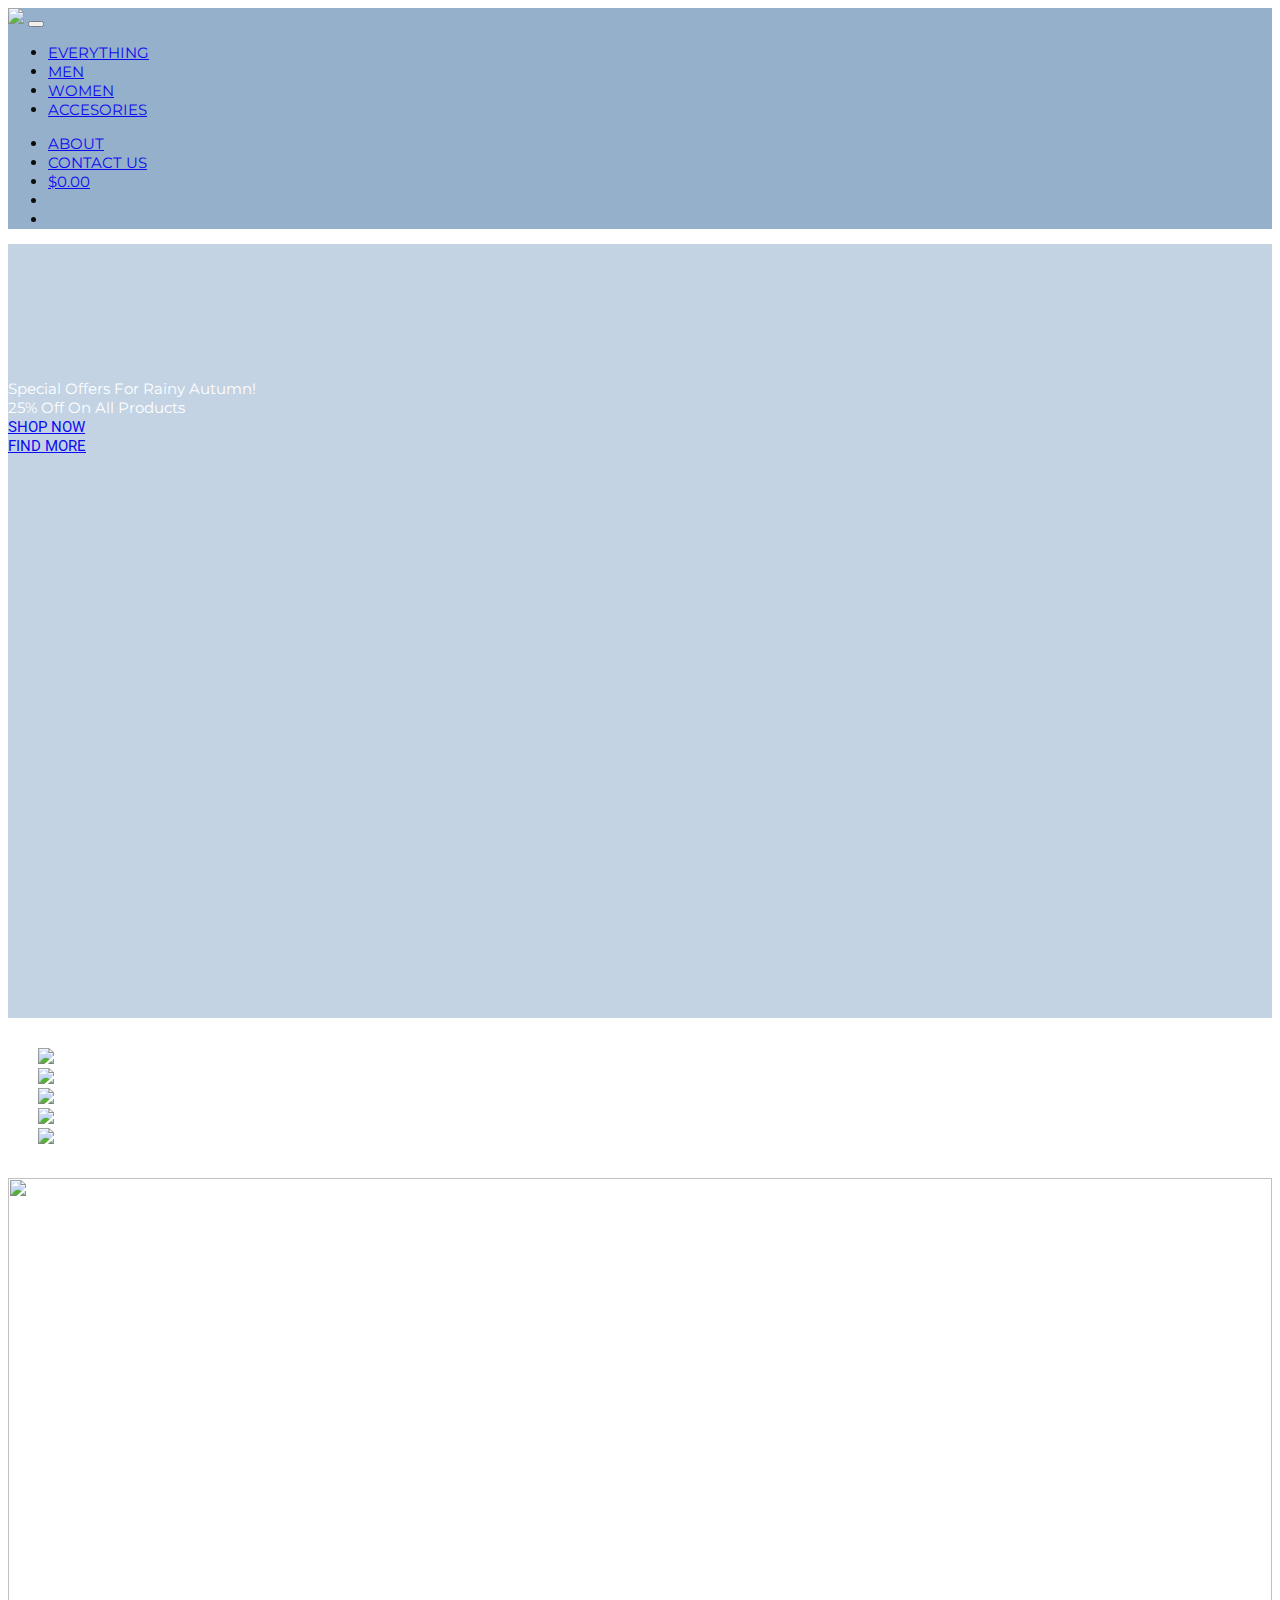
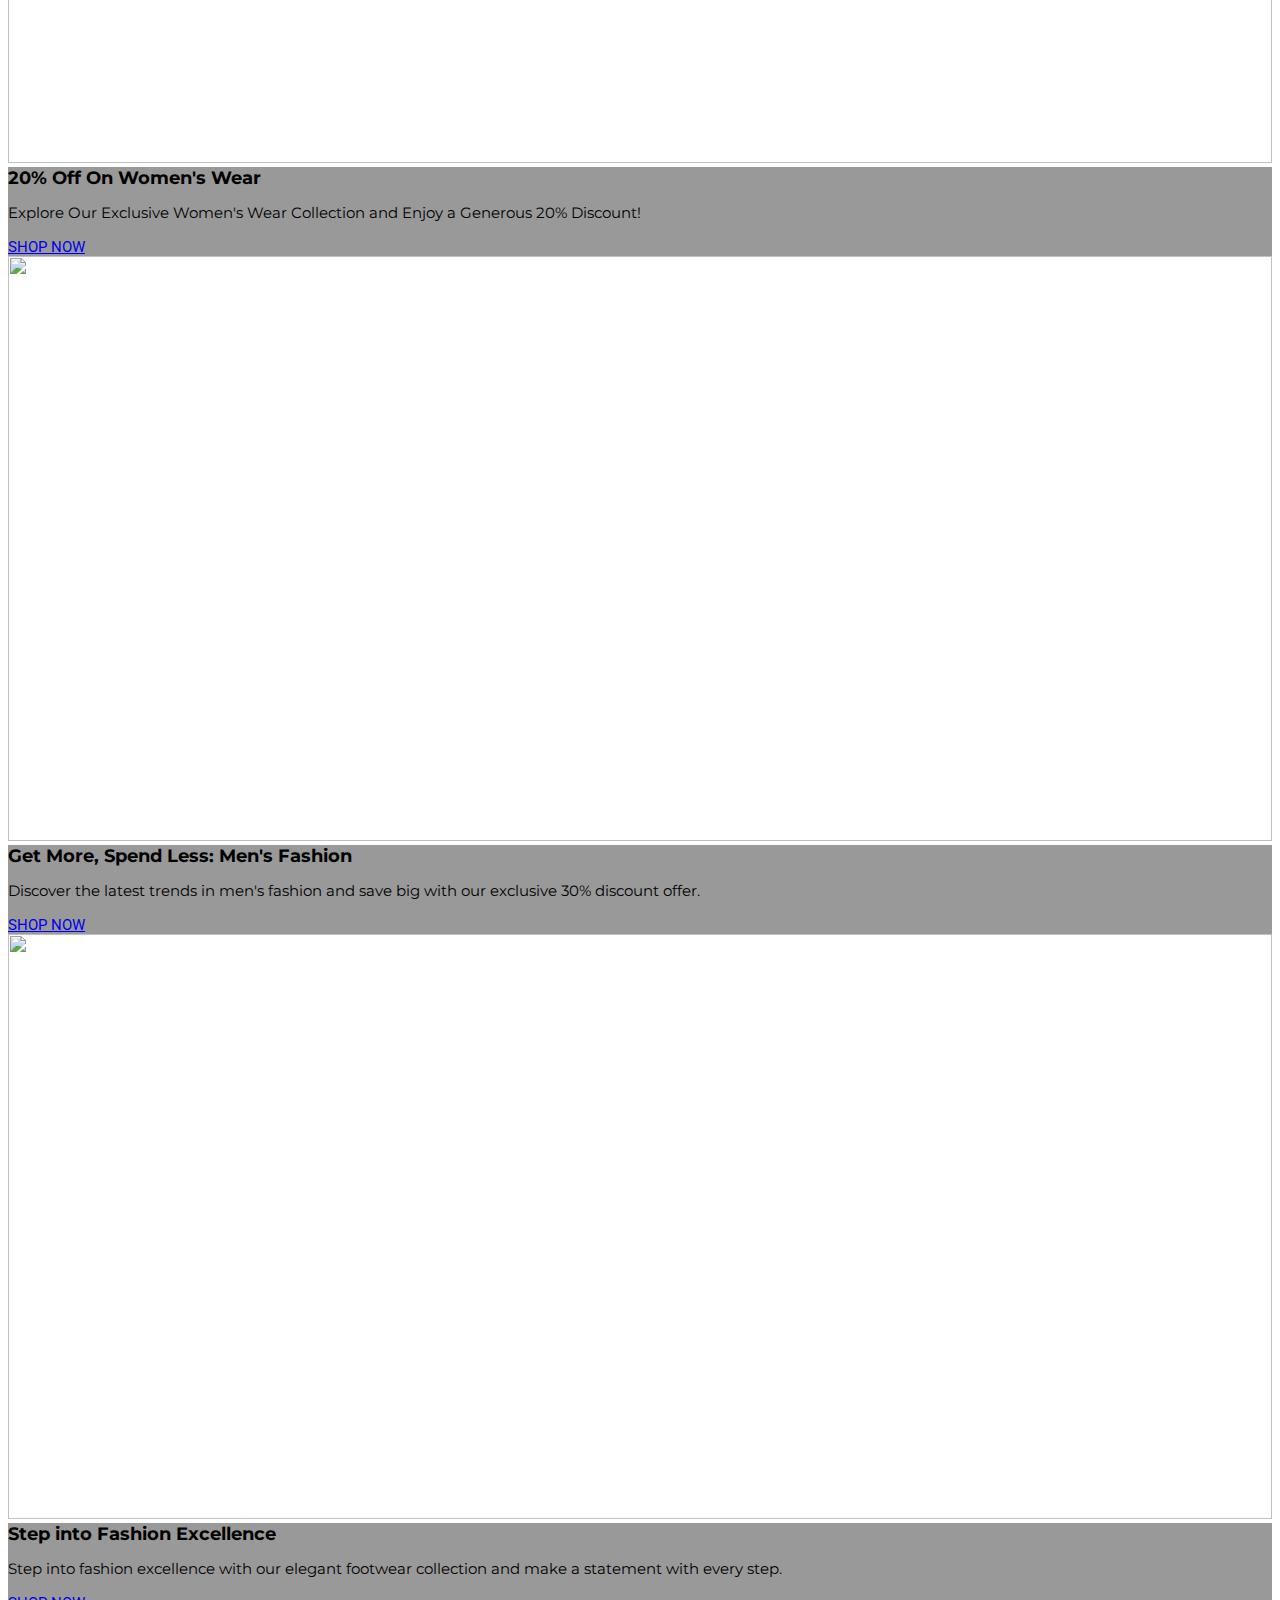
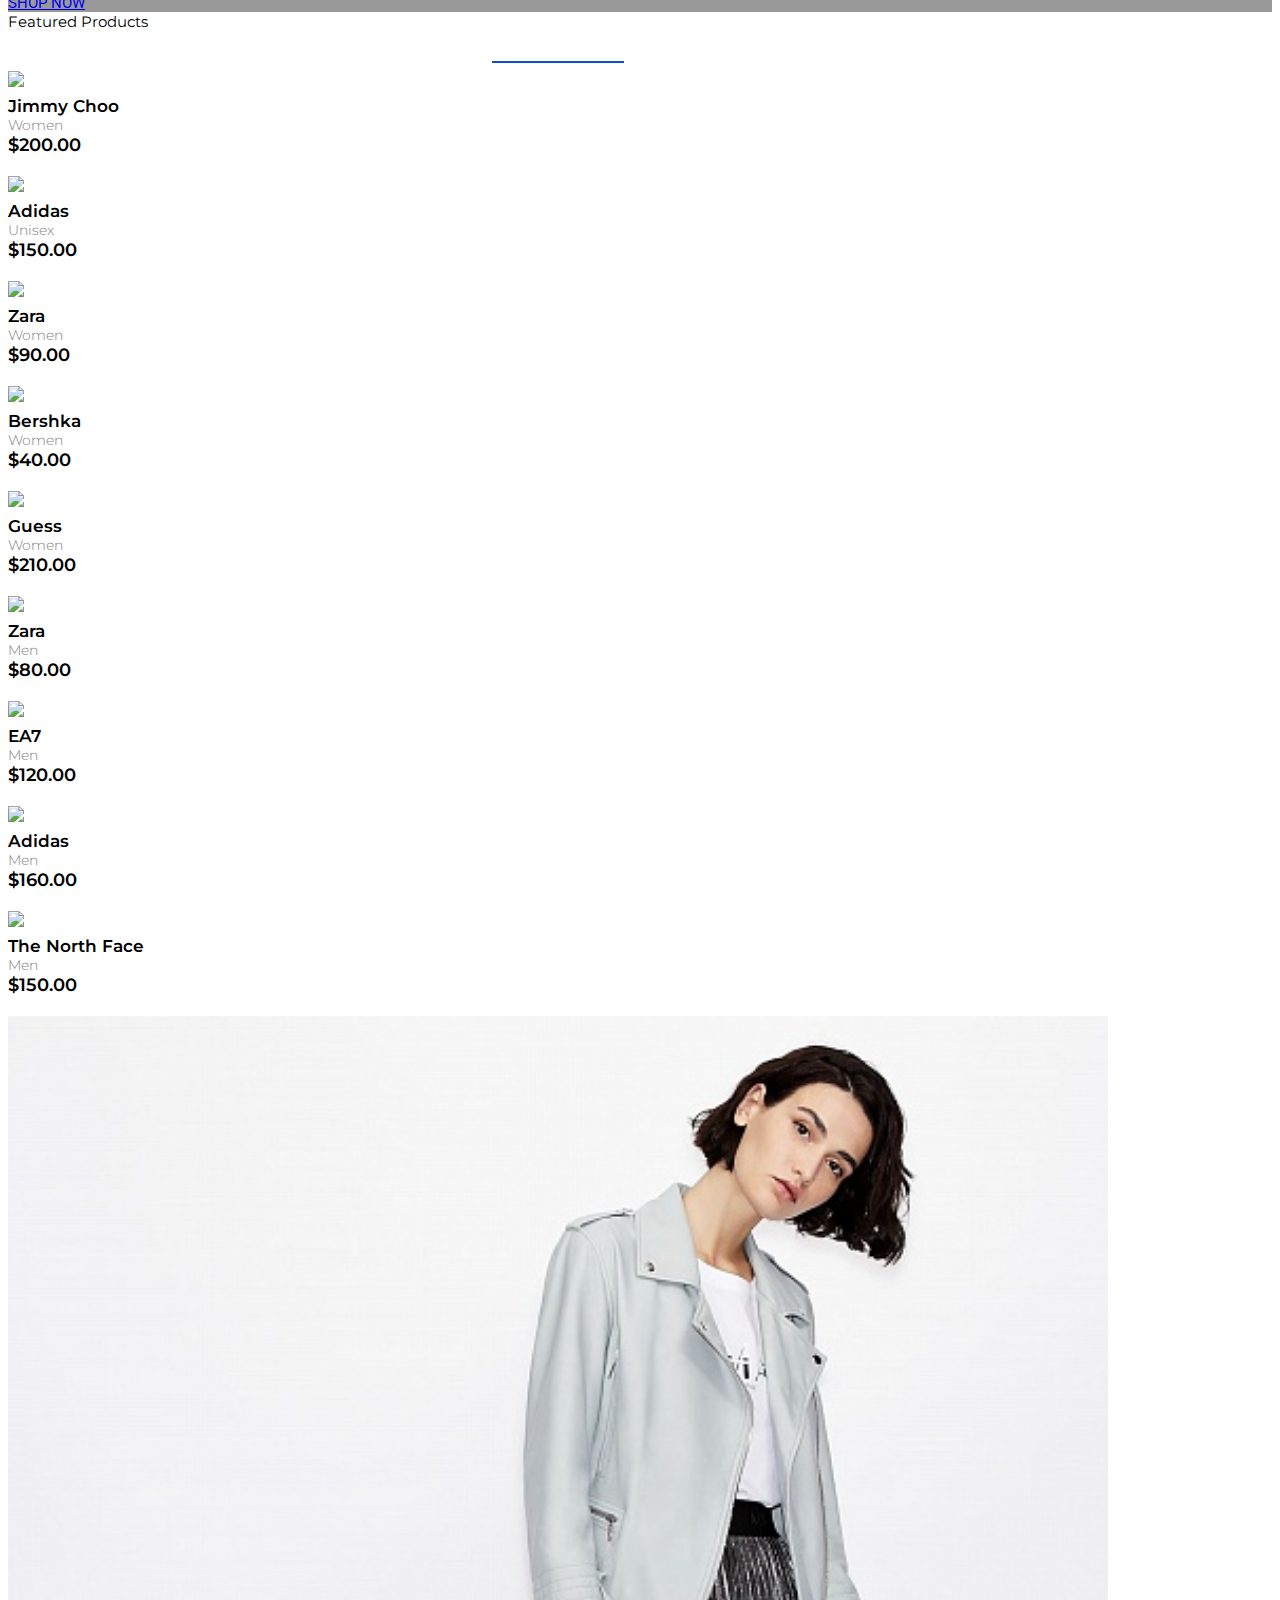
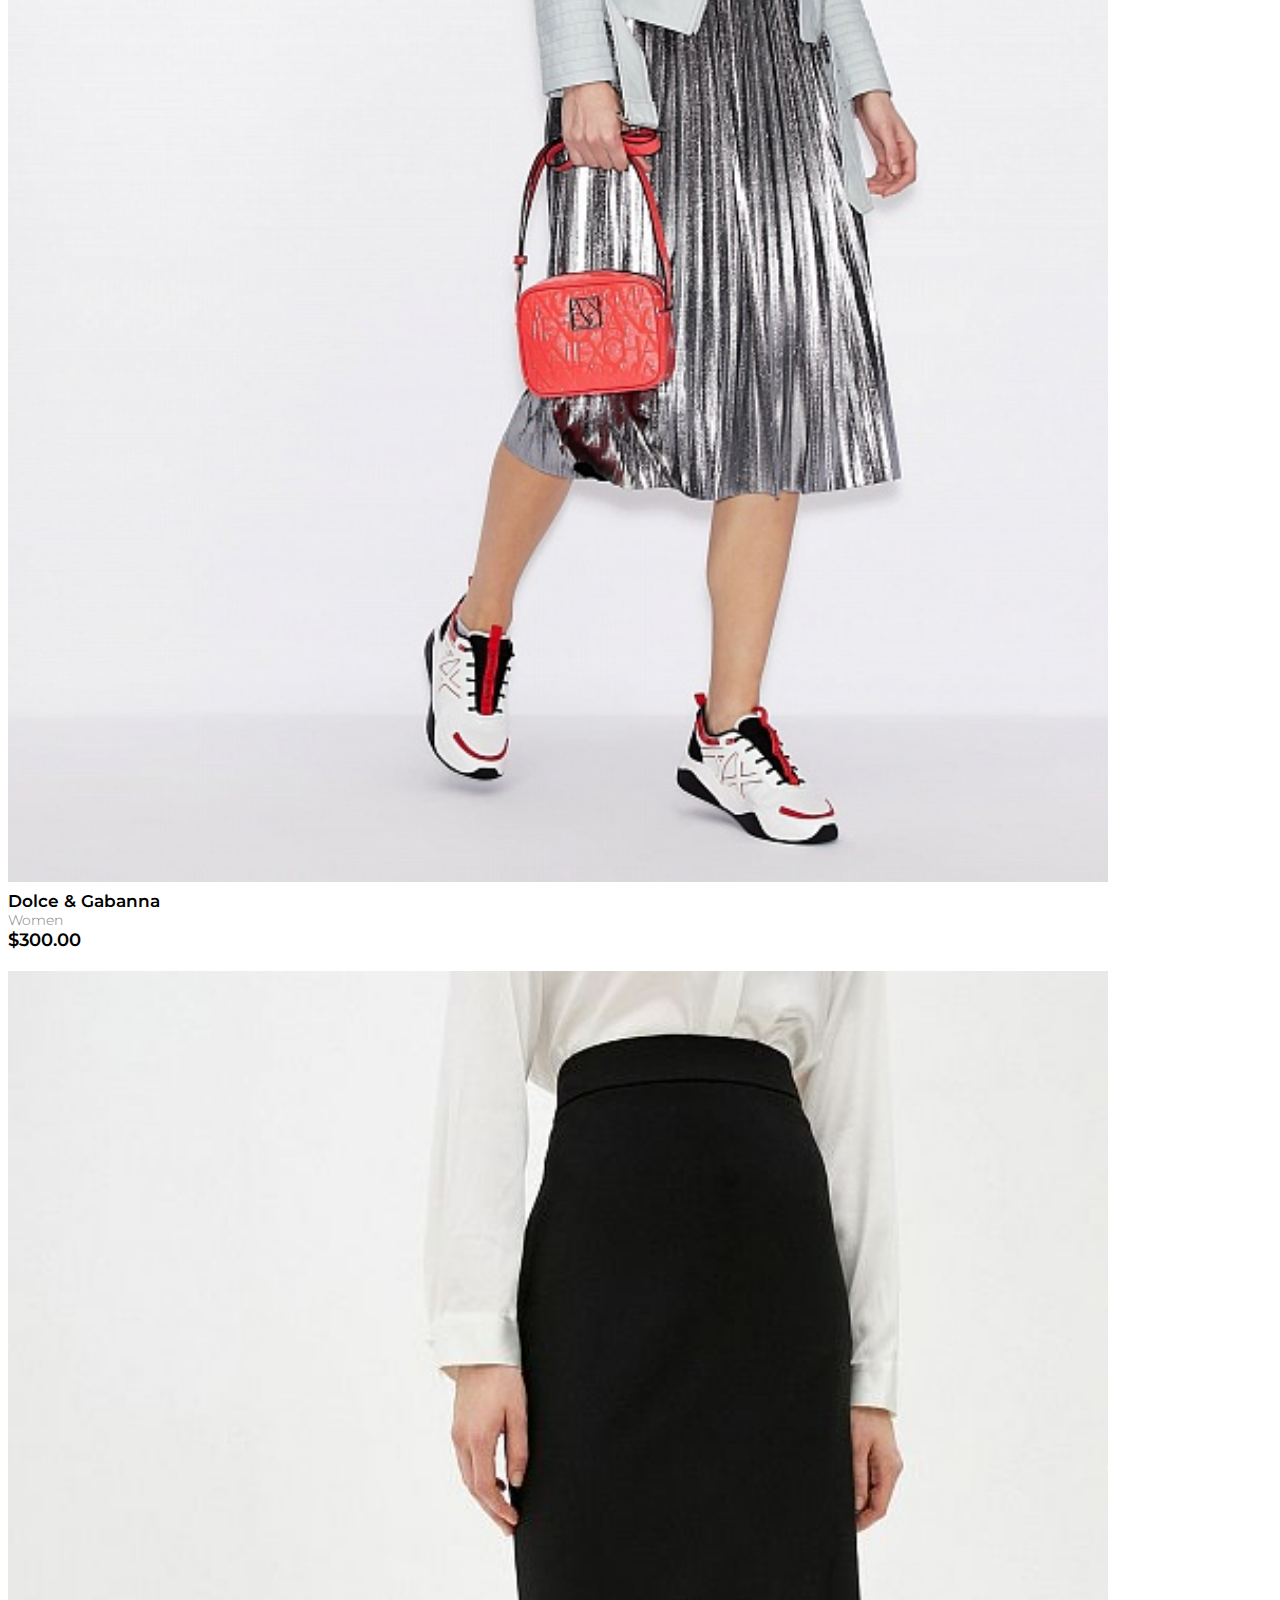
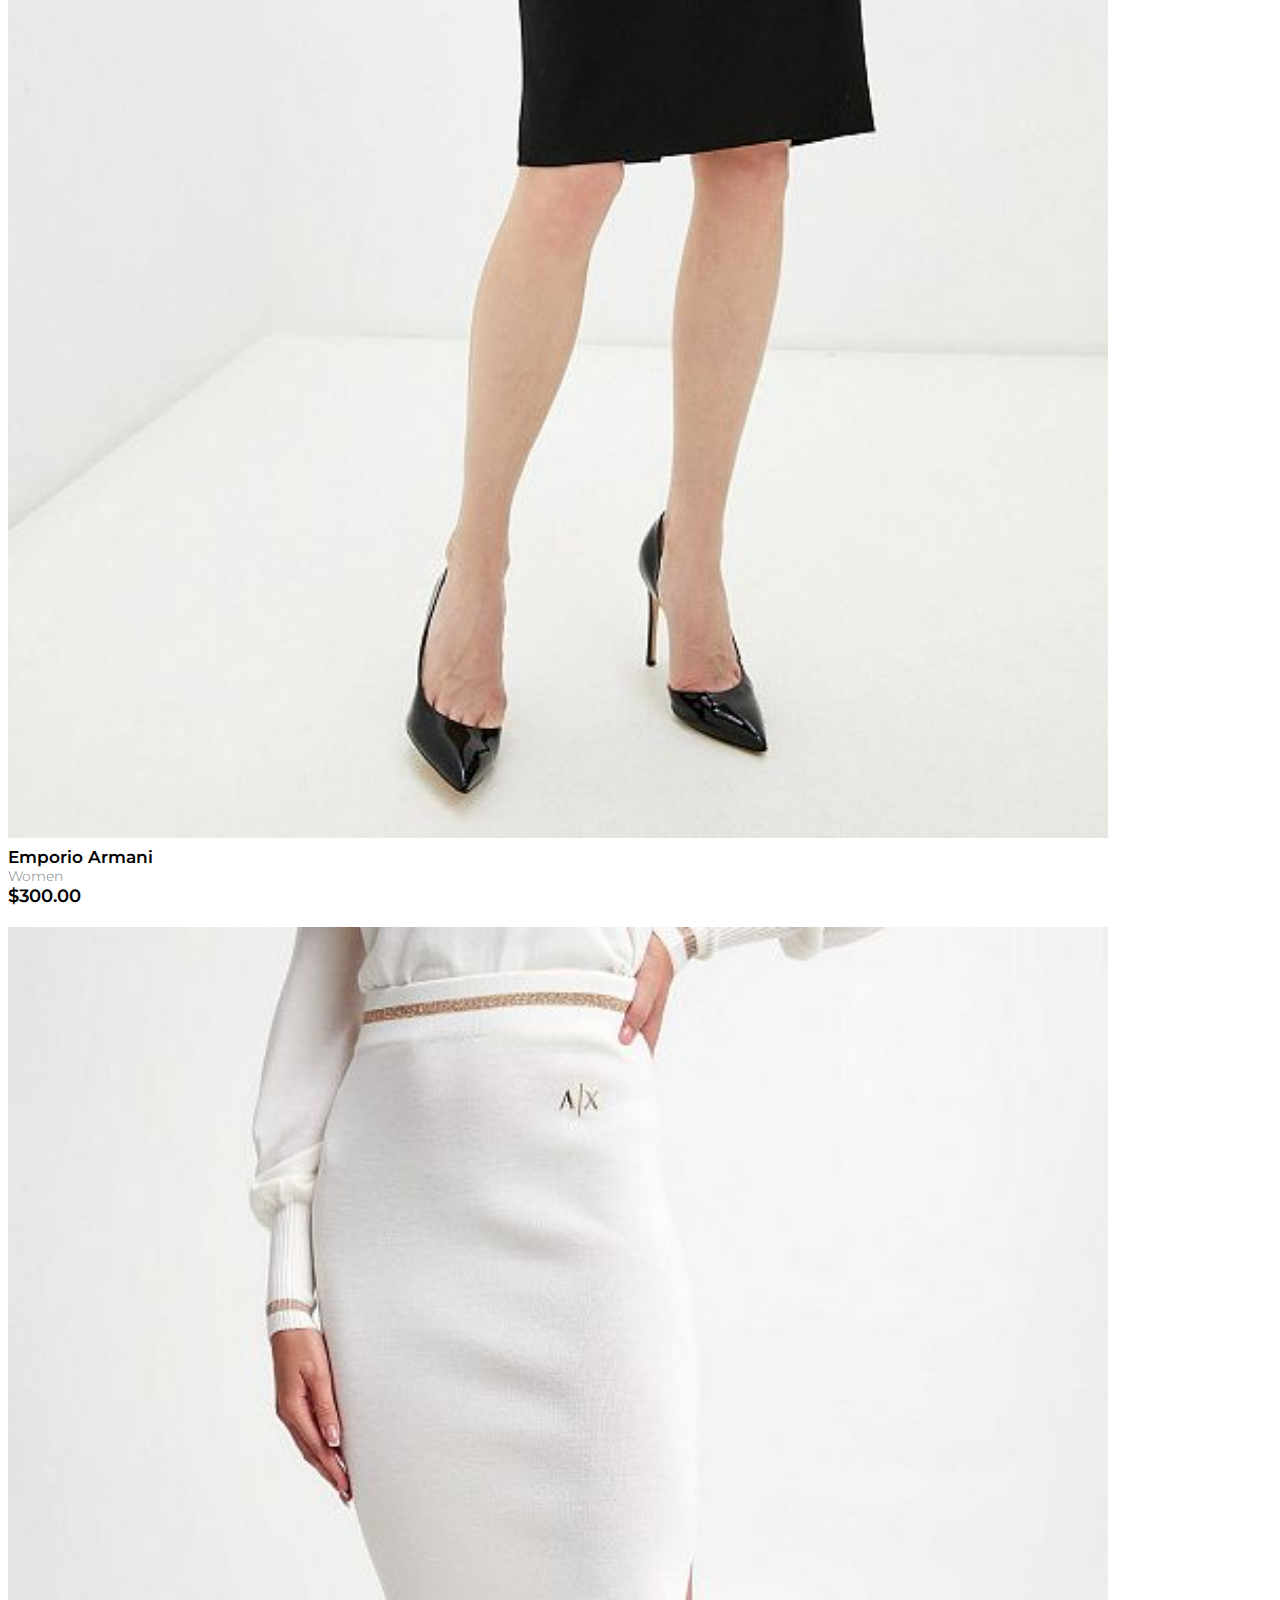
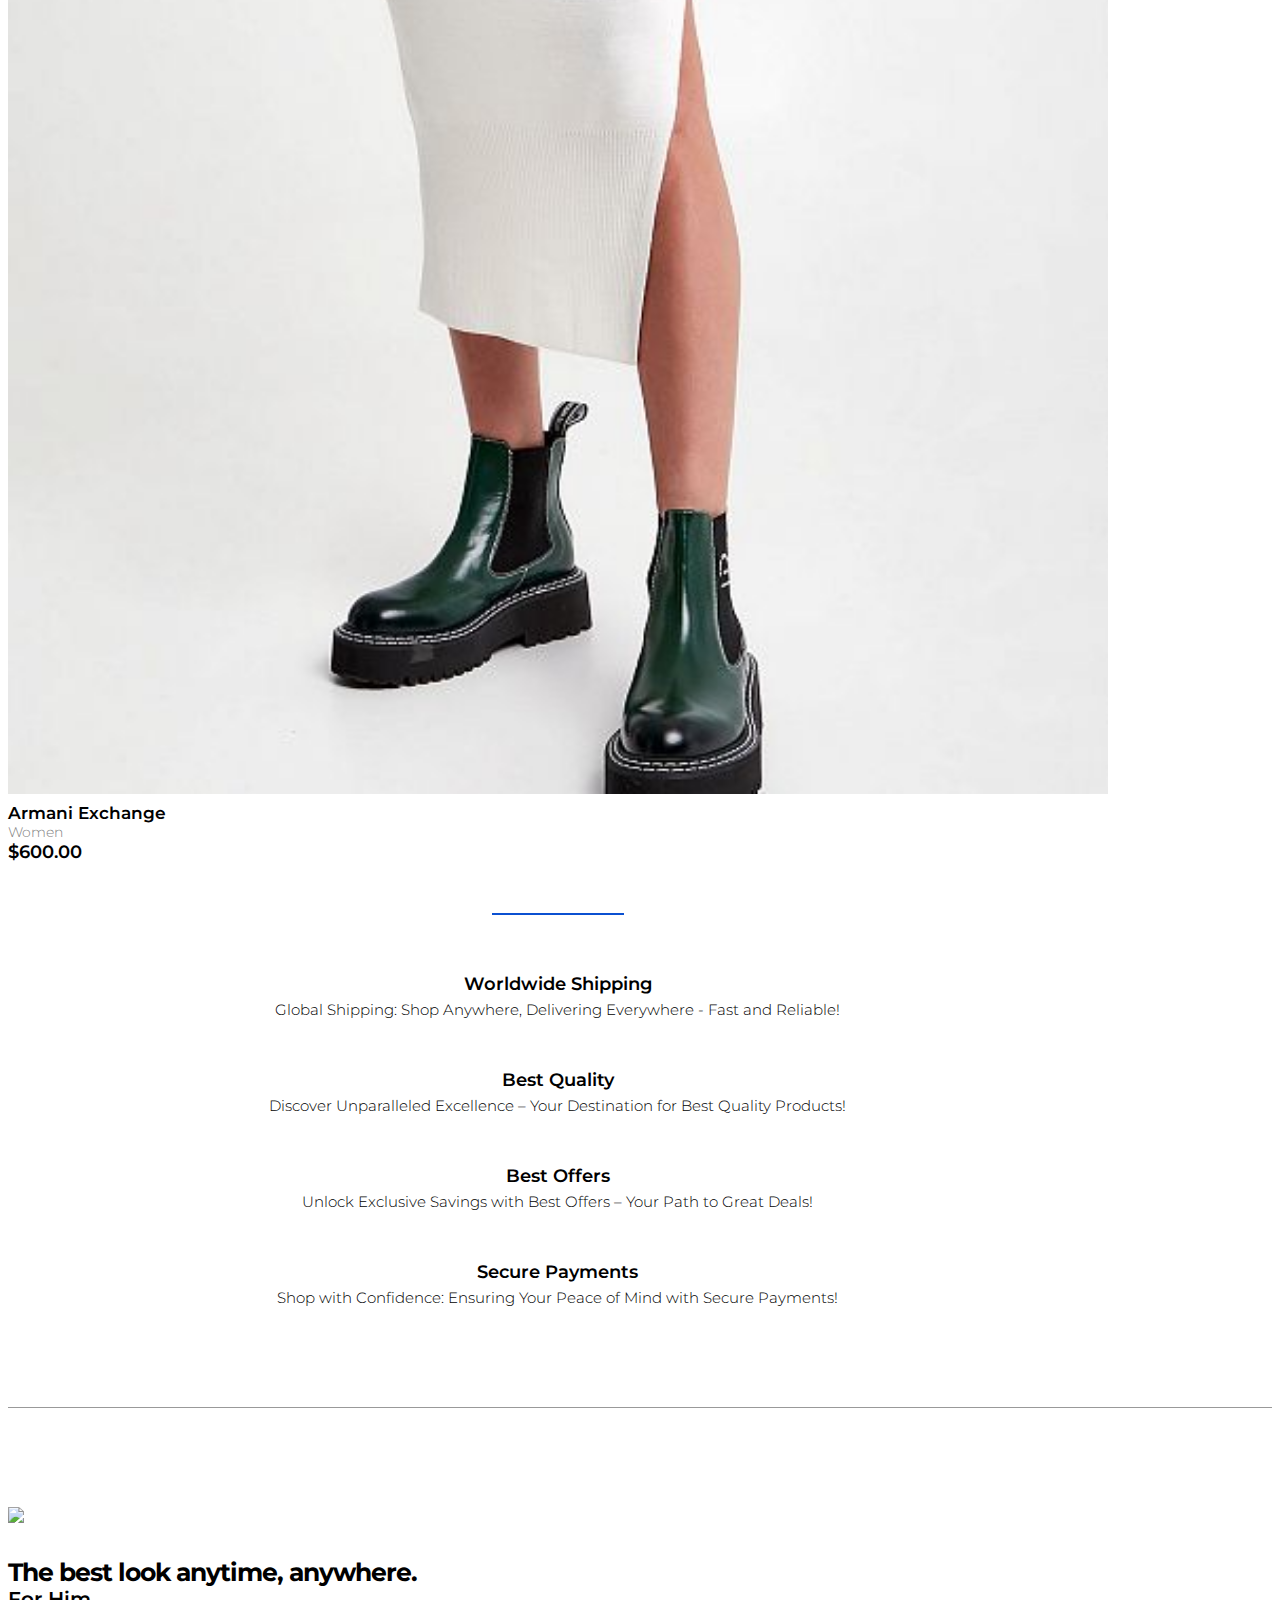
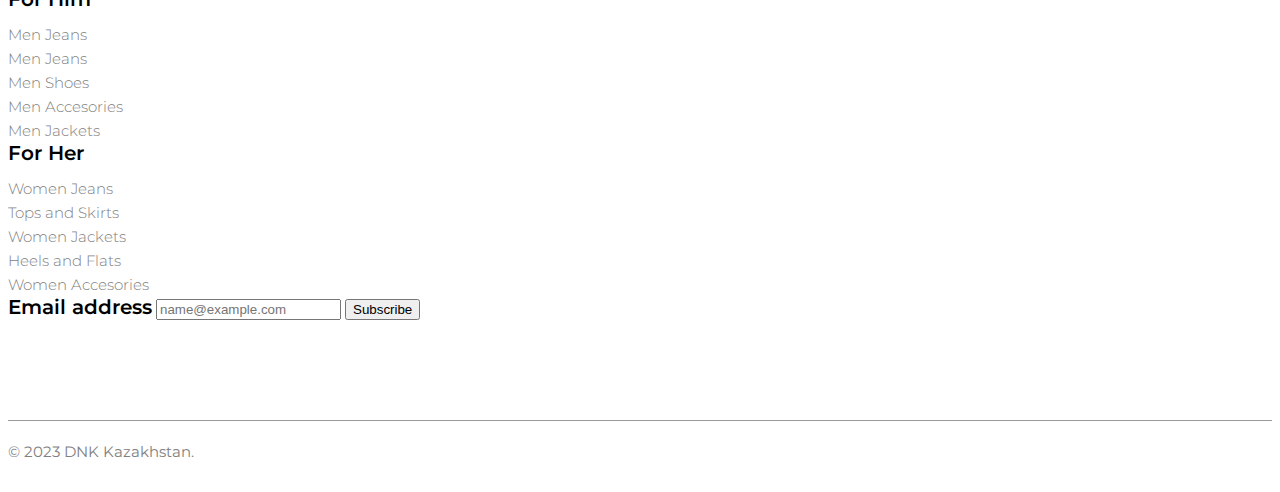
==== index.html @ 964dbaf8 "email validation modification" ====
<!DOCTYPE html>
<html lang="en">
<head>
    <link rel="shortcut icon" type="image/png" href="favicon/favicon-32x32.png"/>
    <meta charset="UTF-8">
    <meta name="viewport" content="width=device-width, initial-scale=1.0">
    
    <link rel="stylesheet" href="css/style.css">
    
    <link rel="preconnect" href="https://fonts.googleapis.com">
    <link rel="preconnect" href="https://fonts.gstatic.com" crossorigin>
    <link href="https://fonts.googleapis.com/css2?family=Montserrat:wght@100;200;300;400;500;600;700;800;900&family=Roboto:wght@100;300;400;500;700&display=swap" rel="stylesheet">
    
    <link rel="stylesheet" href="https://cdnjs.cloudflare.com/ajax/libs/font-awesome/6.4.2/css/all.css" integrity="sha512-KOWhIs2d8WrPgR4lTaFgxI35LLOp5PRki/DxQvb7mlP29YZ5iJ5v8tiLWF7JLk5nDBlgPP1gHzw96cZ77oD7zQ==" crossorigin="anonymous" referrerpolicy="no-referrer" />
    

    <link href="https://cdn.jsdelivr.net/npm/bootstrap@5.0.2/dist/css/bootstrap.min.css" rel="stylesheet" integrity="sha384-EVSTQN3/azprG1Anm3QDgpJLIm9Nao0Yz1ztcQTwFspd3yD65VohhpuuCOmLASjC" crossorigin="anonymous">
    <title>DNK</title>
</head>
<body>
    <div class="header container-fluid p-0">
        <nav class="navbar navbar-expand-lg navbar-dark px-4 py-4" style="background-color: rgba(33, 89, 148, 0.5);">
            <div class="container-fluid">
              <a class="navbar-brand" href="#" style="margin: 0;"><img class="logo" src="img/logo.png" width="70%"></a>
              <button class="navbar-toggler" type="button" data-bs-toggle="collapse" data-bs-target="#navbarSupportedContent" aria-controls="navbarSupportedContent" aria-expanded="false" aria-label="Toggle navigation">
                <span class="navbar-toggler-icon"></span>
              </button>
              <div class="navbar-container collapse navbar-collapse" id="navbarSupportedContent">
                <ul class="navbar-nav me-auto mb-2 mb-lg-0">
                  <li class="nav-item">
                    <a class="nav-link active " aria-current="page" href="#">EVERYTHING</a>
                  </li>
                  <li class="nav-item">
                    <a class="nav-link "  href="men.html">MEN</a>
                  </li>
                  <li class="nav-item">
                    <a class="nav-link" href="women.html">WOMEN</a>
                  </li>
                  <li class="nav-item">
                    <a class="nav-link" href="#">ACCESORIES</a>
                  </li>
                </ul>
                <ul class="menu navbar-nav ms-auto mb-2 mb-lg-0 fw-light">
                    <li class="nav-item">
                      <a class="nav-link" href="#">ABOUT</a>
                    </li>
                    <li class="nav-item">
                      <a class="nav-link" href="#">CONTACT US</a>
                    </li>
                    <li class="nav-item">
                      <a class="price nav-link active fw-bold" aria-current="page" href="#">$0.00</a>
                    </li>
                    <li class="nav-item">
                      <a class="nav-link active" aria-current="page" href="cart.html"><i class="fa-solid fa-bag-shopping"></i></a>
                    </li>
                    <li class="nav-item">
                        <a class="nav-link active" aria-current="page" href="#"><i class="fa-solid fa-circle-user"></i></a>
                      </li>
                  </ul>
              </div>
            </div>
          </nav>
          <div class="header-container container-fluid">
            <div class="banner container">
                <div class="row">
                    <div class="col-10 col-sm-10 col-md-5 ps-0 ps-md-3 ps-lg-5">
                        <div class="display-4 fw-bold text-start">
                            Special Offers For Rainy Autumn!
                        </div>
                        <div class="fs-3 fw-bold mt-4 text-start">
                            25% Off On All Products
                        </div>
                        <div class="banner-buttons py-4">
                            <div class="row">
                                <div class="col-12 col-xxl-4">
                                    <a href="https://www.youtube.com/watch?v=viRmkAhix1c" class="btn btn-light btn-outline-dark bbutton btn-lg fs-6 fw-bold my-1">
                                        SHOP NOW
                                    </a>
                                </div>
                                <div class="col-12 col-xxl-4">
                                    <a href="https://www.youtube.com/watch?v=viRmkAhix1c" class="btn btn-outline-light bbutton btn-lg fs-6 fw-bold my-1">
                                        FIND MORE
                                    </a>
                                </div>
                            </div>
                        </div>
                    </div>
                </div>      
            </div>
       </div>
    </div>
    <main class="main container-fluid p-0">
        <div class="brand-container">
            <div class="row justify-content-center brands">
                <div class="col-lg-2 col-sm-12 d-flex justify-content-center p-0"><img src="img/cdnlogo.com_zara.svg"></div>
                <div class="col-lg-2 col-sm-12 d-flex justify-content-center p-0"><img src="img/cdnlogo.com_dolce-amp-gabbana.svg"></div>
                <div class="col-lg-2 col-sm-12 d-flex justify-content-center p-0"><img src="img/cdnlogo.com_h-m.svg"></div>
                <div class="col-lg-2 col-sm-12 d-flex justify-content-center p-0"><img src="img/cdnlogo.com_mango.svg"></div>
                <div class="col-lg-2 col-sm-12 d-flex justify-content-center p-0"><img src="img/cdnlogo.com_chanel.svg"></div>
            </div>
        </div> 
        <div class="container-fluid">
            <div class="row justify-content-center">
                <div class="col-12 col-sm-9 col-md-7 col-lg-4 col-xl-4 col-xxl-3 mt-5">
                    <div class="card shop-now">
                        <img src="img/1stblock.jpg" class="card-img"> 
                        <div class="card-img-overlay">
                            <div class="flex-end">
                                <div class="inner-content mx-4">
                                    <h3 class="text-white">
                                        20% Off On Women's Wear
                                    </h3>
                                    <p class="text-white">Explore Our Exclusive Women's Wear Collection and Enjoy a Generous 20% Discount!</p>
                                    <a href="https://www.youtube.com/watch?v=viRmkAhix1c" class="btn btn-light btn-outline-dark bbutton btn-lg fs-6 fw-bold my-3">
                                        SHOP NOW
                                    </a>
                                </div>
                            </div>
                        </div>
                    </div>
                </div>
                <div class="col-12 col-sm-9 col-md-7 col-lg-4 col-xl-4 col-xxl-3 mt-5">
                    <div class="card shop-now">
                        <img src="img/2ndblock.jpg" class="card-img"> 
                        <div class="card-img-overlay">
                            <div class="flex-end">
                                <div class="inner-content mx-4">
                                    <h3 class="text-white">
                                        Get More, Spend Less: Men's Fashion
                                    </h3>
                                    <p class="text-white">Discover the latest trends in men's fashion and save big with our exclusive 30% discount offer.</p>
                                    <a href="https://www.youtube.com/watch?v=viRmkAhix1c" class="btn btn-light btn-outline-dark bbutton btn-lg fs-6 fw-bold my-3">
                                        SHOP NOW
                                    </a>
                                </div>
                            </div>
                        </div>
                    </div>
                </div>
                <div class="col-12 col-sm-9 col-md-7 col-lg-4 col-xl-4 col-xxl-3 mt-5">
                    <div class="card shop-now">
                        <img src="img/heals-for-occasion-compressed.jpg" class="card-img"> 
                        <div class="card-img-overlay">
                            <div class="flex-end">
                                <div class="inner-content px-4">
                                    <h3 class="text-white">
                                        Step into Fashion Excellence
                                    </h3>
                                    <p class="text-white">Step into fashion excellence with our elegant footwear collection and make a statement with every step.</p>
                                    <a href="https://www.youtube.com/watch?v=viRmkAhix1c" class="btn btn-light btn-outline-dark bbutton btn-lg fs-6 fw-bold my-3">
                                        SHOP NOW
                                    </a>
                                </div>
                            </div>
                        </div>
                    </div>
                </div>
            </div>
        </div>    
      <div class="container-fluid d-flex justify-content-center mt-5 products-container">
            <div class="products" style="width: 87%">
                <div class="pt-5 display-6 fw-bold text-center">Featured Products</div>
                <hr class="solid liner mx-auto">
                <div class="container">
                    <div class="row py-5">
                        <div class="col-12 col-sm-6 col-md-4 col-lg-3 col-xxl-2 assets">
                            <a href="https://www.youtube.com/watch?v=Ym33LHXBnGA">
                                <div class="product-image">
                                    <img src="img/assets/tufelki.jpg">
                                </div>
                                <div class="product-manufacturer">
                                   Jimmy Choo
                                </div>
                                <div class="product-sex">
                                    Women
                                </div>
                                <div class="product-price">
                                    $200.00
                                </div>
                            </a>
                        </div>
                        <div class="col-12 col-sm-6 col-md-4 col-lg-3 col-xxl-2 assets">
                            <a href="https://www.youtube.com/watch?v=Ym33LHXBnGA">
                                <a href="https://www.youtube.com/watch?v=Ym33LHXBnGA">
                                    <div class="product-image">
                                        <img src="img/assets/adidas sumka.jpg">
                                    </div>
                                    <div class="product-manufacturer">
                                       Adidas
                                    </div>
                                    <div class="product-sex">
                                        Unisex
                                    </div>
                                    <div class="product-price">
                                        $150.00
                                    </div>
                                </a>
                            </a>
                        </div>
                        <div class="col-12 col-sm-6 col-md-4 col-lg-3 col-xxl-2 assets">
                            <a href="https://www.youtube.com/watch?v=Ym33LHXBnGA">
                                <div class="product-image">
                                    <img src="img/assets/zara boty.jpg">
                                </div>
                                <div class="product-manufacturer">
                                   Zara
                                </div>
                                <div class="product-sex">
                                    Women
                                </div>
                                <div class="product-price">
                                    $90.00
                                </div>
                            </a>
                        </div>
                        <div class="col-12 col-sm-6 col-md-4 col-lg-3 col-xxl-2 assets">
                            <a href="https://www.youtube.com/watch?v=Ym33LHXBnGA">
                                <div class="product-image">
                                    <img src="img/assets/belts.jpg">
                                </div>
                                <div class="product-manufacturer">
                                   Bershka
                                </div>
                                <div class="product-sex">
                                    Women
                                </div>
                                <div class="product-price">
                                    $40.00
                                </div>
                            </a>
                        </div>
                        <div class="col-12 col-sm-6 col-md-4 col-lg-3 col-xxl-2 assets">
                            <a href="https://www.youtube.com/watch?v=Ym33LHXBnGA">
                                <div class="product-image">
                                    <img src="img/assets/guess.jpg">
                                </div>
                                <div class="product-manufacturer">
                                   Guess
                                </div>
                                <div class="product-sex">
                                    Women
                                </div>
                                <div class="product-price">
                                    $210.00
                                </div>
                            </a>
                        </div>
                        <div class="col-12 col-sm-6 col-md-4 col-lg-3 col-xxl-2 assets">
                            <a href="https://www.youtube.com/watch?v=Ym33LHXBnGA">
                                <div class="product-image">
                                    <img src="img/armani.jpg">
                                </div>
                                <div class="product-manufacturer">
                                   Zara
                                </div>
                                <div class="product-sex">
                                    Men
                                </div>
                                <div class="product-price">
                                    $80.00
                                </div>
                            </a>
                        </div>
                        <div class="col-12 col-sm-6 col-md-4 col-lg-3 col-xxl-2 assets">
                            <a href="https://www.youtube.com/watch?v=Ym33LHXBnGA">
                                <div class="product-image">
                                    <img src="img/assets/EA7 tishka.jpg">
                                </div>
                                <div class="product-manufacturer">
                                   EA7
                                </div>
                                <div class="product-sex">
                                    Men
                                </div>
                                <div class="product-price">
                                    $120.00
                                </div>
                            </a>
                        </div>
                        <div class="col-12 col-sm-6 col-md-4 col-lg-3 col-xxl-2 assets">
                            <a href="https://www.youtube.com/watch?v=Ym33LHXBnGA">
                                <div class="product-image">
                                    <img src="img/assets/ADIDAS BOT.jpg">
                                </div>
                                <div class="product-manufacturer">
                                   Adidas
                                </div>
                                <div class="product-sex">
                                    Men
                                </div>
                                <div class="product-price">
                                    $160.00
                                </div>
                            </a>
                        </div>
                        <div class="col-12 col-sm-6 col-md-4 col-lg-3 col-xxl-2 assets">
                            <a href="https://www.youtube.com/watch?v=Ym33LHXBnGA">
                                <div class="product-image">
                                    <img src="img/assets/tnf.jpg">
                                </div>
                                <div class="product-manufacturer">
                                   The North Face
                                </div>
                                <div class="product-sex">
                                    Men
                                </div>
                                <div class="product-price">
                                    $150.00
                                </div>
                            </a>
                        </div>
                        <div class="col-12 col-sm-6 col-md-4 col-lg-3 col-xxl-2 assets">
                            <a href="https://www.youtube.com/watch?v=Ym33LHXBnGA">
                                <div class="product-image">
                                    <img src="img/assets/girle.jpg">
                                </div>
                                <div class="product-manufacturer">
                                   Dolce & Gabanna
                                </div>
                                <div class="product-sex">
                                    Women
                                </div>
                                <div class="product-price">
                                    $300.00
                                </div>
                            </a>
                        </div>
                        <div class="col-12 col-sm-6 col-md-4 col-lg-3 col-xxl-2 assets">
                            <a href="https://www.youtube.com/watch?v=Ym33LHXBnGA">
                                <div class="product-image">
                                    <img src="img/assets/empori.jpg" width="100%">
                                </div>
                                <div class="product-manufacturer">
                                   Emporio Armani
                                </div>
                                <div class="product-sex">
                                    Women
                                </div>
                                <div class="product-price">
                                    $300.00
                                </div>
                            </a>
                        </div>
                        <div class="col-12 col-sm-6 col-md-4 col-lg-3 col-xxl-2 assets">
                            <a href="https://www.youtube.com/watch?v=Ym33LHXBnGA">
                                <div class="product-image">
                                    <img src="img/assets/armanigirl.jpg" width="100%">
                                </div>
                                <div class="product-manufacturer">
                                   Armani Exchange
                                </div>
                                <div class="product-sex">
                                    Women
                                </div>
                                <div class="product-price">
                                    $600.00
                                </div>
                            </a>
                        </div>
                    </div>
                </div>
                <hr class="solid liner mx-auto">
                <div class="container pros" width="70%">
                    <div class="row">
                        <div class="col-12 col-sm-6 col-md-3">
                            <div class="pros-column">
                                <i class="fa-solid fa-earth-americas"></i>
                                <div class="pros-title">
                                    Worldwide Shipping
                                 </div>
                                 <div class="pros-text">
                                    Global Shipping: Shop Anywhere, Delivering Everywhere - Fast and Reliable!
                                 </div>
                            </div>
                        </div>
                        <div class="col-12 col-sm-6 col-md-3">
                            <div class="pros-column">
                                <i class="fa-brands fa-cotton-bureau"></i>
                                <div class="pros-title">
                                    Best Quality
                                 </div>
                                 <div class="pros-text">
                                    Discover Unparalleled Excellence – Your Destination for Best Quality Products!
                                 </div>
                            </div>
                        </div>
                        <div class="col-12 col-sm-6 col-md-3">
                            <div class="pros-column">
                                <i class="fa-solid fa-gift"></i>
                                <div class="pros-title">
                                    Best Offers
                                 </div>
                                 <div class="pros-text">
                                    Unlock Exclusive Savings with Best Offers – Your Path to Great Deals!
                                 </div>
                            </div>
                        </div>
                        <div class="col-12 col-sm-6 col-md-3">
                            <div class="pros-column">
                                <i class="fa-solid fa-user-secret"></i>
                                <div class="pros-title">
                                    Secure Payments
                                 </div>
                                 <div class="pros-text">
                                    Shop with Confidence: Ensuring Your Peace of Mind with Secure Payments!
                                 </div>
                            </div>
                        </div>
                    </div>
                </div>
            </div>
        </div>
    </main>
    <hr class="solid liner1">
    <div class="container-fluid footer" style="width: 78%;">
            <div class="row align-items-center justify-content-between">
                <div class="col-12 col-md-6 col-xxl-4 footer-banner py-2">
                    <img src="img/logoblck.png">
                    <div class="footer-title">
                        The best look anytime, anywhere.
                    </div>
                </div>
                <div class="col-12 col-md-6 col-xxl-4 for-them py-2">
                    <div class="row">
                        <div class="col for-him">
                            <div class="them-title">
                                For Him
                                <div class="list">
                                    <ul>
                                        <li><a href="#">Men Jeans</a></li>
                                        <li><a href="#">Men Jeans</a></li>
                                        <li><a href="#">Men Shoes</a></li>
                                        <li><a href="#">Men Accesories</a></li>
                                        <li><a href="#">Men Jackets</a></li>
                                    </ul>
                                </div>
                            </div>
                        </div>
                        <div class="col for-her">
                            <div class="them-title">
                                For Her
                                <div class="list">
                                    <ul>
                                        <li><a href="#">Women Jeans</a></li>
                                        <li><a href="#">Tops and Skirts</a></li>
                                        <li><a href="#">Women Jackets</a></li>
                                        <li><a href="#">Heels and Flats</a></li>
                                        <li><a href="#">Women Accesories</a></li>
                                    </ul>
                                </div>
                            </div>
                        </div>
                    </div>
                </div>
                <div class="col-12 col-md-6 col-xxl-2 form py-2">
                  <div class="mb-3">
                        <label for="emailID" class="form-label form-title" style="font-size: 20px;
                        font-weight: 600;">Email address</label>
                        <input type="email" class="form-control my-2" id="emailID" placeholder="name@example.com">
                        <button onclick="validateEmail()" type="submit" class="btn btn-primary my-1" id="emailSubmit">Subscribe</button>
                    </div>
                </div>
            </div>
        </div>
        <div id="liveAlertPlaceholder" style="position: fixed; top: 6px; display: flex; justify-content: center; width: 100%;"></div>
        <hr class="solid liner1">
        <div class="container-fluid cr" style="width: 82%;">
            <div class="cr-text">
                © 2023 DNK Kazakhstan.
            </div>
            <div class="cr-icons d-none d-md-block">
                <ul>
                    <li><a href="https://www.youtube.com/watch?v=dQw4w9WgXcQ"><i class="fa-brands fa-youtube"></i></a></li>
                    <li><a href="https://www.youtube.com/watch?v=dQw4w9WgXcQ"><i class="fa-brands fa-instagram"></i></a></li>
                    <li><a href="https://www.youtube.com/watch?v=dQw4w9WgXcQ"><i class="fa-brands fa-whatsapp"></i></a></li>
                    <li><a href="https://www.youtube.com/watch?v=dQw4w9WgXcQ"><i class="fa-brands fa-facebook"></i></i></a></li>
                    <li><a href="https://www.youtube.com/watch?v=dQw4w9WgXcQ"><i class="fa-brands fa-square-x-twitter"></i></a></li>
                </ul>
            </div>
        </div>
    </main>
    <script src="https://cdn.jsdelivr.net/npm/bootstrap@5.3.2/dist/js/bootstrap.bundle.min.js" integrity="sha384-C6RzsynM9kWDrMNeT87bh95OGNyZPhcTNXj1NW7RuBCsyN/o0jlpcV8Qyq46cDfL" crossorigin="anonymous"></script>
    <script src="js/emailscript.js"></script>
</body>
</html>
---- css/style.css ----
body{
    font-family: 'Montserrat', sans-serif;
    background-color: rgb(255, 255, 255);
    font-size: 15px;
    color: #000000;
}


*,
*:before,
*:after {
    box-sizing: border-box;
}

h1, h2, h3, h4, h5, h6 {
    margin: 0;
}


.header{
    margin: 0 auto;
    background: url("../img/backgr.png") no-repeat;
    opacity: 0.95;
}

.header-container{
    min-height: 86vh;
    background-color: rgba(47, 103, 162, 0.3);
}

@media (min-width: 768px) {
    .header-container {
        max-height: 90vh;
    }
}

/* .cart-icon{
    position: relative;
}

.cart-quantity{
    position: absolute;
    background-color: red; 
    border-radius: 50%;
    font-size: 7px;
    padding: 1px 5px;
} */

.banner{
    padding-top: 135px;
    color: white;
}

.bbutton{
    font-family: 'Roboto', sans-serif;
    width: 150px;
}

.brands img{
    height: 108px;
}

.brand-container{
    padding: 30px;
}

.shop-now img{
    width: 100%;
    object-fit: cover;
    height: 65vh;
}
.shop-now .card-img-overlay{
    background-color: rgba(0,0,0,0.4); 
    display: flex; 
    align-items: flex-end;
}

.assets{
    color: #000000;
    padding-bottom: 20px;

}

.assets a{
    text-decoration: none;
    color: black;
}
.assets a:visited{
    color: #000000;
}

.product-manufacturer{
    padding-top: 5px;
    font-size: 17px;
    font-weight: 600;
    color: #000000;
}

.product-sex{
    font-size: 14px;
    color: grey;
    font-weight: 300;
}

.product-price{
    font-weight: 600;
    font-size: 18px;
    color: #000000;
}

.product-image img{
    width: 100%;
}

.liner{
    margin-top: 30px;
    width: 12%;
    border: 1px solid rgb(11, 80, 209);
}

.pros-column{
    display: flex ;
    flex-direction: column;
    align-items: center; 
}

.pros-column i{
    padding-top: 30px;
    font-size: 50px;
}

.pros-title{
    padding-top: 20px;
    font-size: 18px;
    font-weight: 600;
}

.pros-text{
    width: 80%;
    padding-top: 5px;
    font-size: 15px;
    font-weight: 300;
    text-align: center;
}

.products-container{
    padding-bottom: 100px;
}

.liner1{
    width: 100%;
    background-color: rgba(0, 0, 0, 0.4);
    border: none;
    height: 0.1px;
    margin: 0;
}

.footer-banner img{
    width: 30%;
}

.footer-title{
    letter-spacing: -1px;
    padding-top: 30px;
    font-size: 25px;
    font-weight: 700;
}

.footer{
    padding: 100px 0;
}

.them-title{
    font-size: 20px;
    font-weight: 600;
}

.list{
    padding-top: 10px;
}

.list ul{
    list-style-type: none;
    margin: 0; 
    padding: 0;
}

.list ul li{
    margin: 0; 
    padding: 0;
}

.list ul li a{
    font-size: 15px;
    font-weight: 300;
    color: grey;
    padding-top: 8px;
    text-decoration: none;
}
.cr{
    display: flex;
    align-items: center;
    justify-content: space-between;
    padding: 20px 0;
}

.cr-text{
    color:grey;
}

.cr-icons ul{
    list-style-type: none;
    margin: 0;
}

.cr-icons ul li{
    display: inline;
    align-items: center;
}

.cr-icons ul li a{
    padding: 20px;
    text-decoration: none;
}

.cr-icons ul li i{
    font-size: 20px;
    color: black;
}
/* Men-Women */
.header-wo-men{
    margin: 0 auto;
    background-color: rgb(79, 158, 156);
}

.location a{
    text-decoration: none;
    color: gray;
    font-size: 12px;
}

.location i{
    color: gray;
    font-size: 12px;
}

.products-title{
    font-size: 22px;
    color: #000000;
    font-weight: 600;
}

.cart-title{
    font-size: 22px;
    color: #000000;
    font-weight: 600;
}

.products-price{
    color:rgba(164, 164, 164, 0.99);
    font-weight: lighter;
    font-size: 16px;
}

.intro{
    font-family: 'Poppins', sans-serif;
}

.intro a:hover{
    color: rgb(79, 158, 156);
}
.show-by-items{
    padding: 0 3px;
    font-size: 13px;
    color: gray;
    text-decoration: none;
}

.custom-btn:focus {
    box-shadow: none;
  }

  .custom-btn[data-bs-toggle="dropdown"]::after {
    border-top-color: rgb(79, 158, 156);
    font-size: 13px;
  }

  .custom-btn-gr[data-bs-toggle="dropdown"]::after {
    border-top-color: rgb(255, 255, 255);
    font-size: 13px;
  }

  .product-type{
    font-size: 15px;
    color: grey;
    font-weight: 300;
}


.square-button:hover {
    background-color: rgb(79, 158, 156);
    color: white;
    transition: 0.3s;
    border: 1px solid rgb(79, 158, 156);
}

/* Buying items */
.plusminus{
    font-family: 'Poppins', sans-serif;
    display: flex;
    align-items: center;
    justify-content: center;
    border-radius: 12px;
    border: 1px solid rgba(220,220,220,0.9);
    margin-top: 5px; 
}

.plusminus span{
    width: 100%;
    text-align: center;
    font-size: 15px;
    font-weight: 500;
    cursor: pointer;
}

.plusminus span.num{
    font-size: 14px;
    border-right: 1px solid rgba(0, 0, 0, 0.1);
    border-left: 1px solid rgba(0, 0, 0, 0.1);
}

.plusminus span:hover{
    color: rgb(79, 158, 156);
}

/* Cart */
.item-title{
    font-size: 17px;
    font-weight: 500;
}

.item-article{
    font-size: 13px;
    font-weight: 300;
}

.item-price{
    margin-top: 5px;
    font-size: 15px;
    font-weight: 600;
    color: black;
}

.item-counter{
    font-family: 'Poppins', sans-serif;
    display: flex;
    align-items: center;
    justify-content: center;
    border: 1px solid rgba(220,220,220,0.9);
    margin-top: 5px; 
    width: 30%;
}

.item-size{
    width: 30%;
}

@media (min-width: 768px) {
    .item-counter{
        font-family: 'Poppins', sans-serif;
        display: flex;
        align-items: center;
        justify-content: center;
        border: 1px solid rgba(220,220,220,0.9);
        margin-top: 5px;
        width: 18%; 
    }

    .item-size{
        width: 18%;
    }
}

.item-counter span{
    width: 100%;
    text-align: center;
    font-size: 16px;
    font-weight: 500;
    cursor: pointer;
    color: rgb(79, 158, 156);
}

.item-counter span.num{
    color:black;
    font-size: 16px;
    border-right: 1px solid rgba(0, 0, 0, 0.1);
    border-left: 1px solid rgba(0, 0, 0, 0.1);
}

.item-counter span.num:hover{
    color:black;
    background-color: white;
}

.item-counter span:hover{
    color: white;
    transition-duration: 0.3s;
    background-color: rgb(79, 158, 156);
}

.remove-item{
    cursor: pointer;
    font-size: 15px;
}

.total{
    background-color: rgb(233, 242, 255);
}

.inner-total{
    padding: 10px 15px;
    font-size: 16px;
}

.total-total{
    font-weight: 600;
}

.submit-order{
    padding: 10px 20px;
    cursor: pointer;
    background-color: rgb(64, 163, 146);
}

.submit-order:hover{
    transition-duration: 0.3s;
    background-color: rgb(91, 177, 163);
}
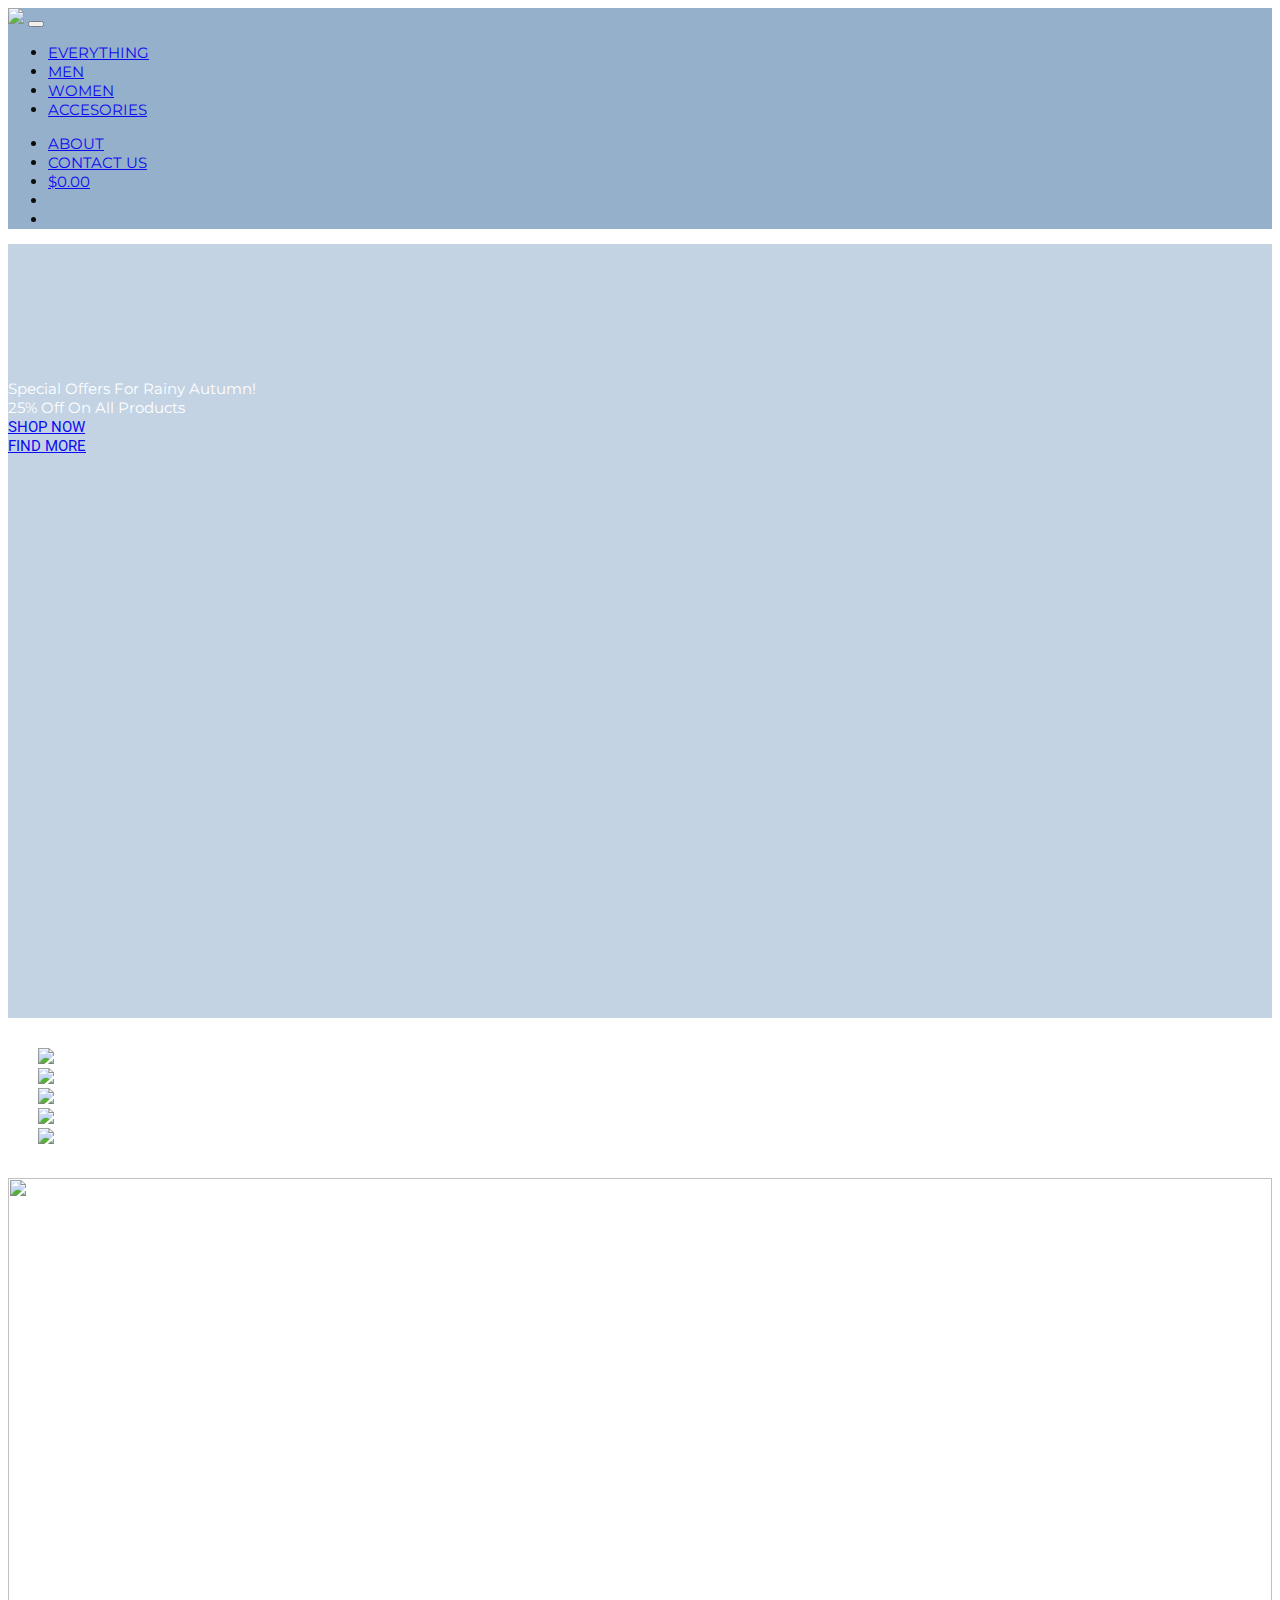
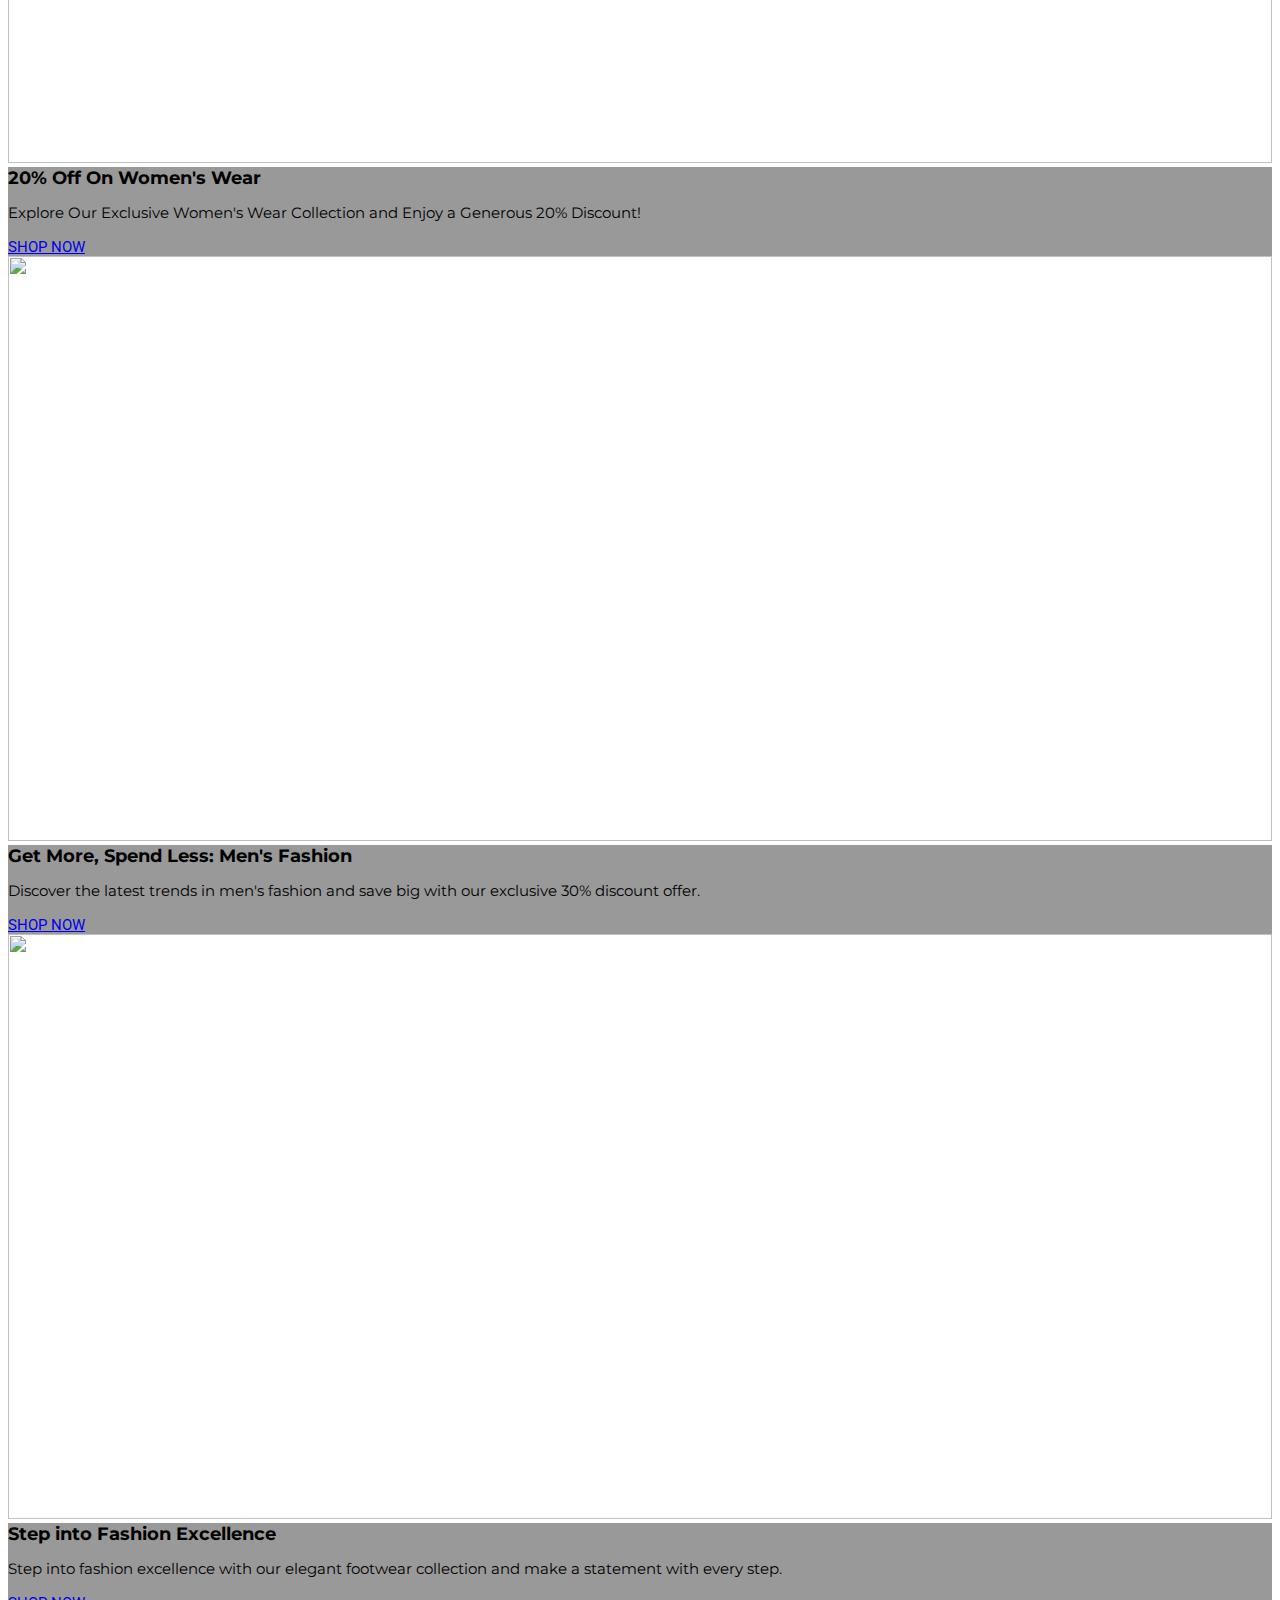
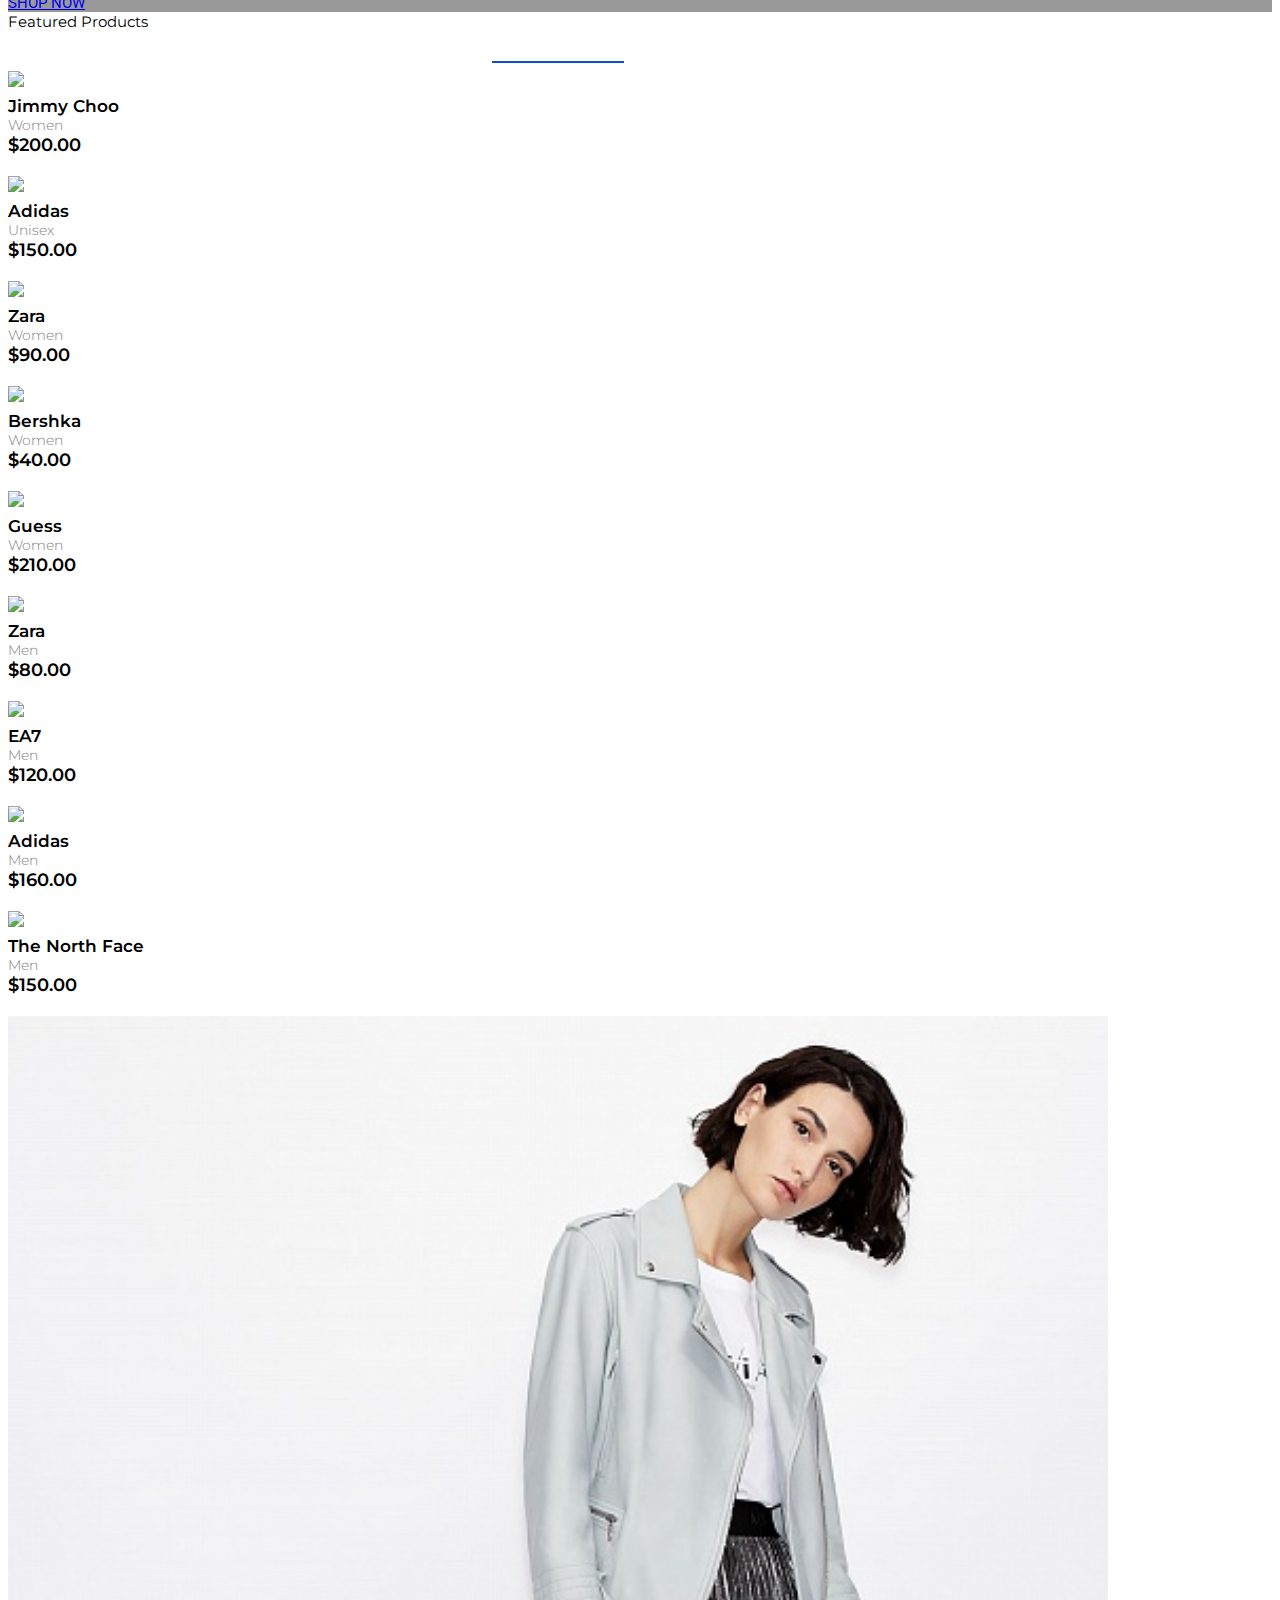
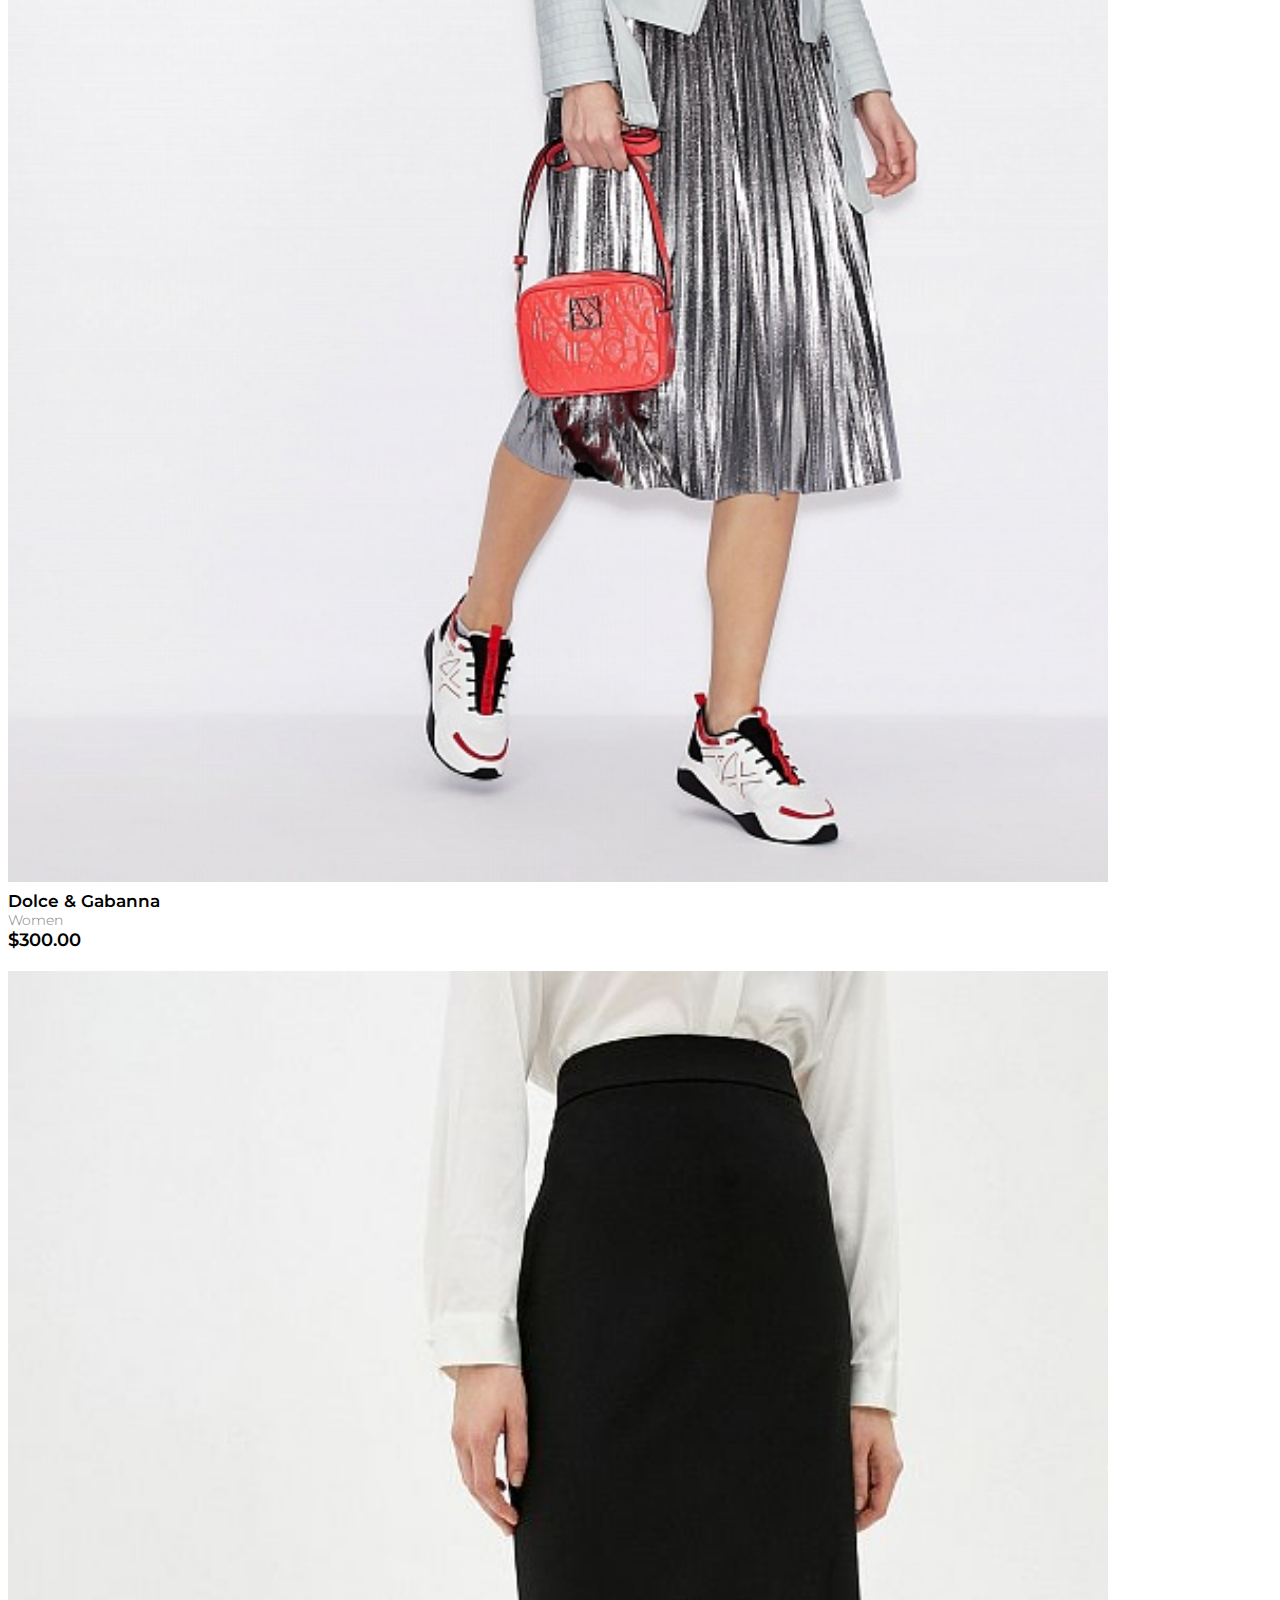
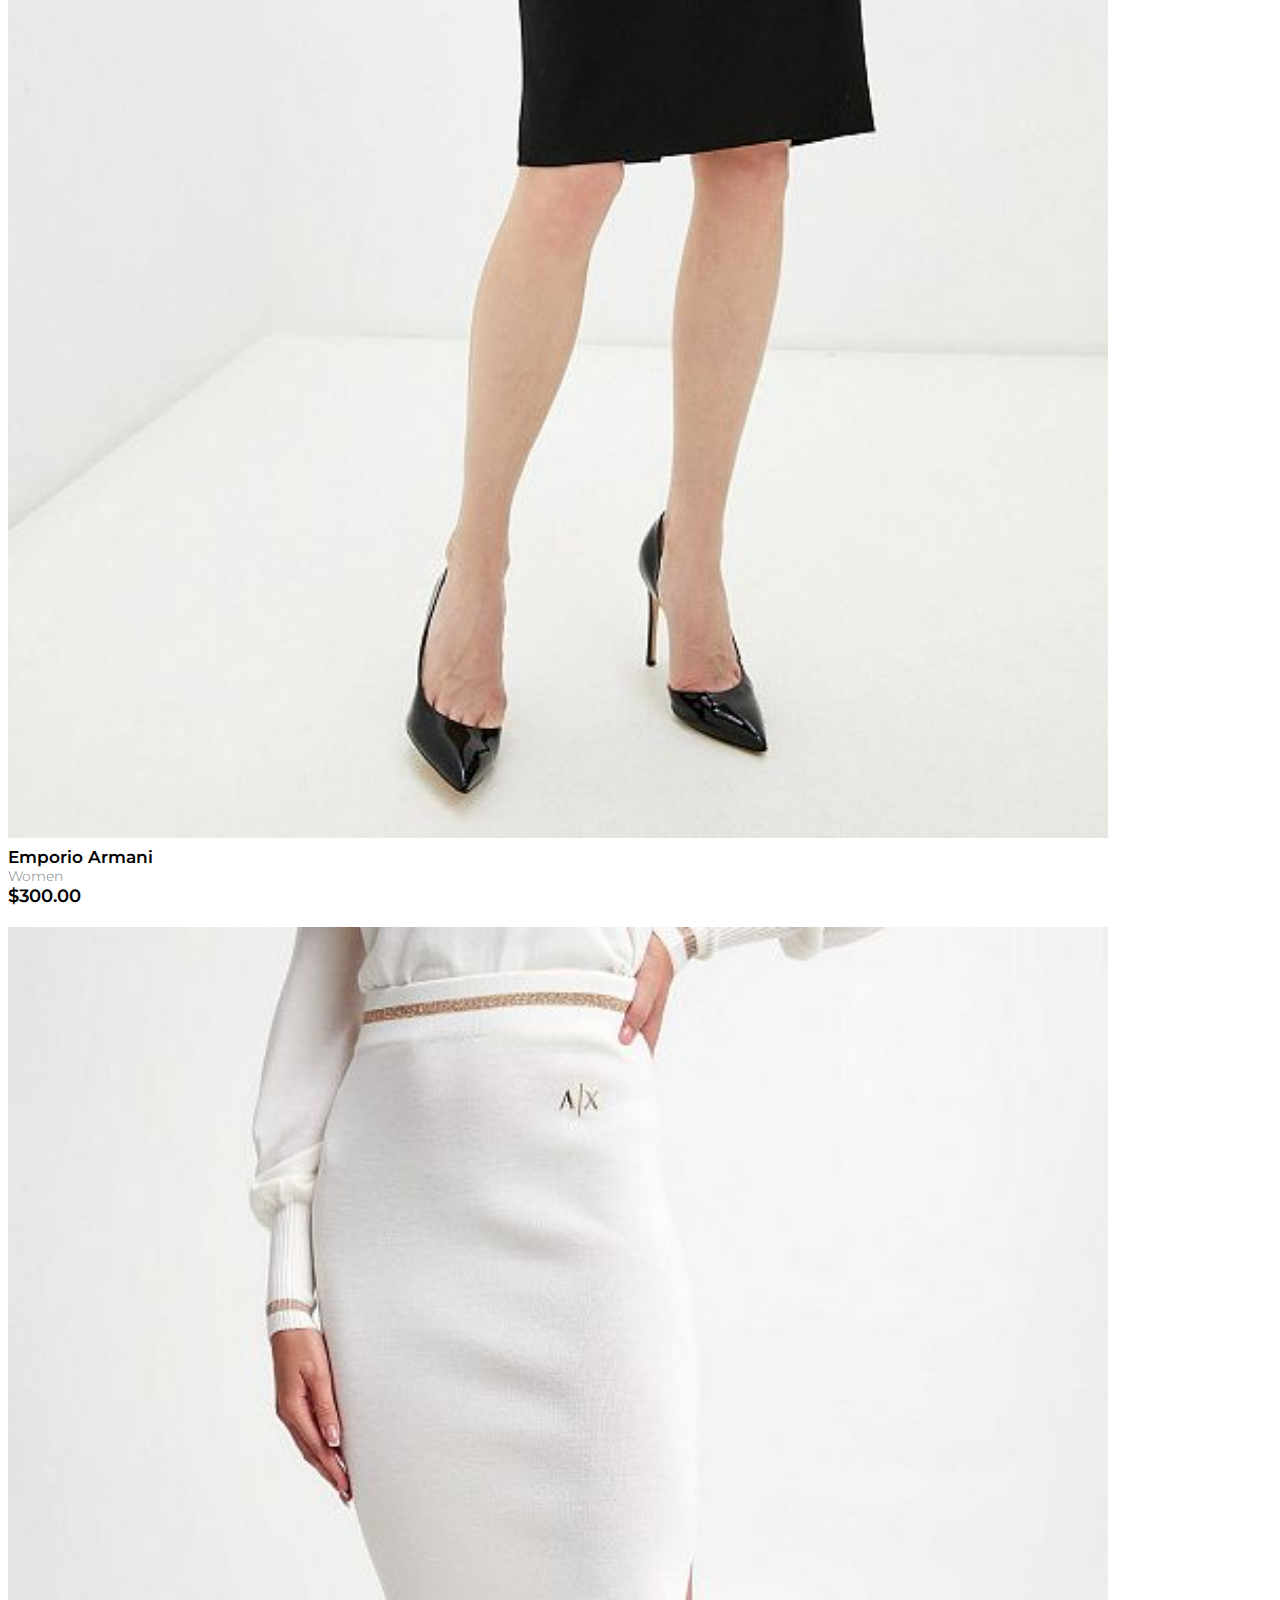
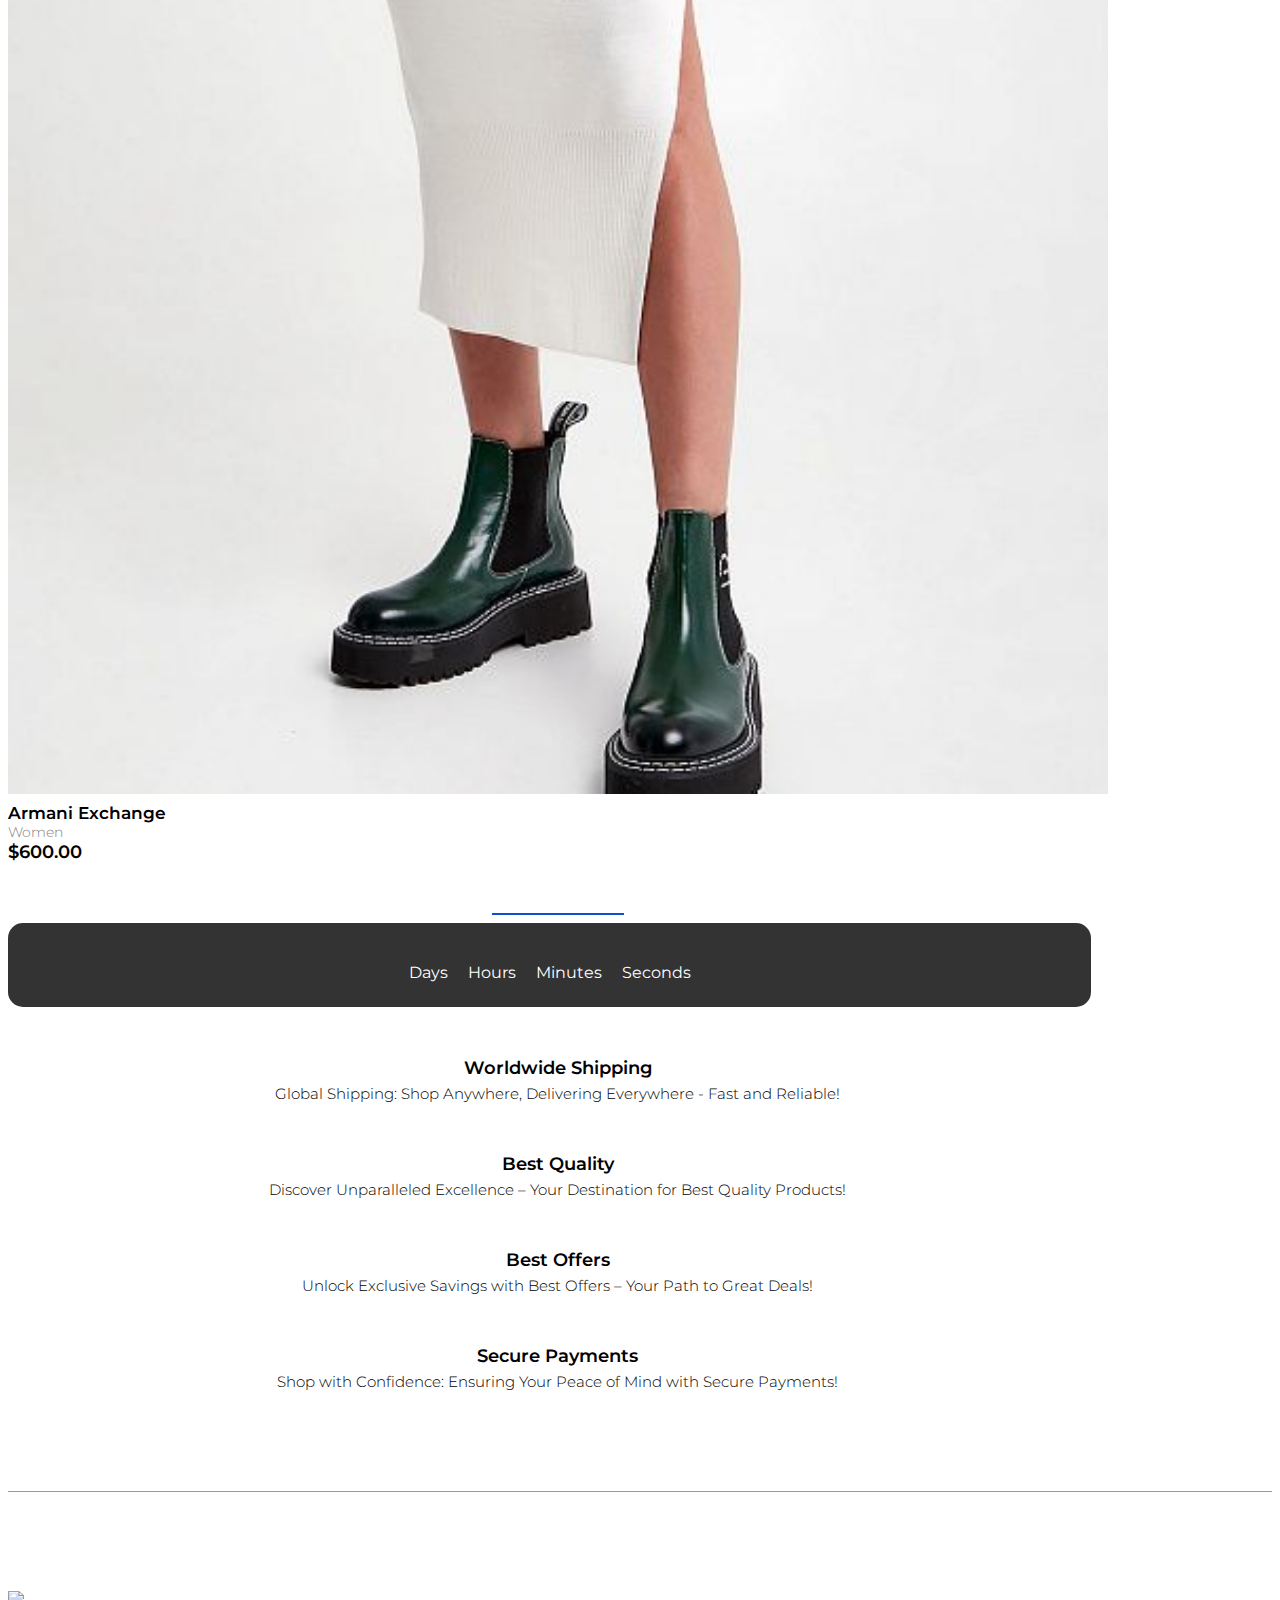
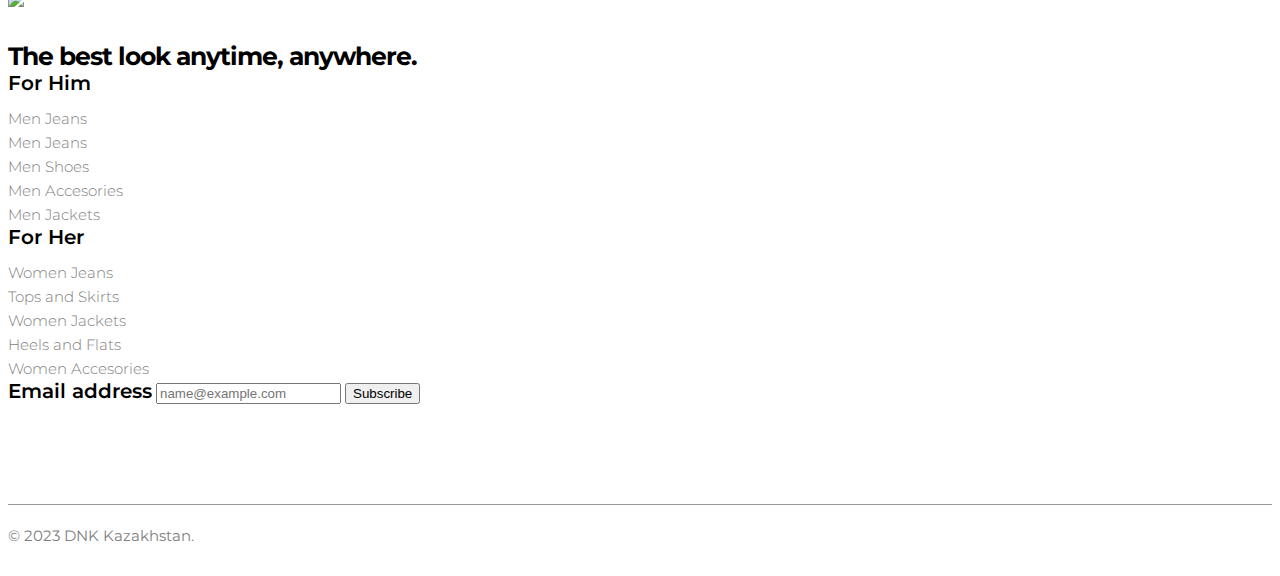
==== commit c8d3159f: "Assignment-3" ====
--- a/index.html
+++ b/index.html
@@ -101,7 +101,7 @@
         </div> 
         <div class="container-fluid">
             <div class="row justify-content-center">
-                <div class="col-12 col-sm-9 col-md-7 col-lg-4 col-xl-4 col-xxl-3 mt-5">
+                <div class="col-10 col-sm-9 col-md-7 col-lg-4 col-xl-3 mt-3">
                     <div class="card shop-now">
                         <img src="img/1stblock.jpg" class="card-img"> 
                         <div class="card-img-overlay">
@@ -111,7 +111,7 @@
                                         20% Off On Women's Wear
                                     </h3>
                                     <p class="text-white">Explore Our Exclusive Women's Wear Collection and Enjoy a Generous 20% Discount!</p>
-                                    <a href="https://www.youtube.com/watch?v=viRmkAhix1c" class="btn btn-light btn-outline-dark bbutton btn-lg fs-6 fw-bold my-3">
+                                    <a href="https://www.youtube.com/watch?v=viRmkAhix1c" class="btn btn-light btn-outline-dark bbutton btn-lg fs-6 fw-bold mb-5">
                                         SHOP NOW
                                     </a>
                                 </div>
@@ -119,7 +119,7 @@
                         </div>
                     </div>
                 </div>
-                <div class="col-12 col-sm-9 col-md-7 col-lg-4 col-xl-4 col-xxl-3 mt-5">
+                <div class="col-10 col-sm-9 col-md-7 col-lg-4 col-xl-3 mt-3">
                     <div class="card shop-now">
                         <img src="img/2ndblock.jpg" class="card-img"> 
                         <div class="card-img-overlay">
@@ -129,7 +129,7 @@
                                         Get More, Spend Less: Men's Fashion
                                     </h3>
                                     <p class="text-white">Discover the latest trends in men's fashion and save big with our exclusive 30% discount offer.</p>
-                                    <a href="https://www.youtube.com/watch?v=viRmkAhix1c" class="btn btn-light btn-outline-dark bbutton btn-lg fs-6 fw-bold my-3">
+                                    <a href="https://www.youtube.com/watch?v=viRmkAhix1c" class="btn btn-light btn-outline-dark bbutton btn-lg fs-6 fw-bold mb-5">
                                         SHOP NOW
                                     </a>
                                 </div>
@@ -137,7 +137,7 @@
                         </div>
                     </div>
                 </div>
-                <div class="col-12 col-sm-9 col-md-7 col-lg-4 col-xl-4 col-xxl-3 mt-5">
+                <div class="col-10 col-sm-9 col-md-7 col-lg-4 col-xl-3 mt-3">
                     <div class="card shop-now">
                         <img src="img/heals-for-occasion-compressed.jpg" class="card-img"> 
                         <div class="card-img-overlay">
@@ -147,7 +147,7 @@
                                         Step into Fashion Excellence
                                     </h3>
                                     <p class="text-white">Step into fashion excellence with our elegant footwear collection and make a statement with every step.</p>
-                                    <a href="https://www.youtube.com/watch?v=viRmkAhix1c" class="btn btn-light btn-outline-dark bbutton btn-lg fs-6 fw-bold my-3">
+                                    <a href="https://www.youtube.com/watch?v=viRmkAhix1c" class="btn btn-light btn-outline-dark bbutton btn-lg fs-6 fw-bold mb-5">
                                         SHOP NOW
                                     </a>
                                 </div>
@@ -360,6 +360,24 @@
                     </div>
                 </div>
                 <hr class="solid liner mx-auto">
+                <div id="countdown" class="container countdown my-5" style="width: 98.5%;">
+                    <div class="countdown-item">
+                        <span id="days" class="countdown-number"></span>
+                        <span class="countdown-label">Days</span>
+                    </div>
+                    <div class="countdown-item">
+                        <span id="hours" class="countdown-number"></span>
+                        <span class="countdown-label">Hours</span>
+                    </div>
+                    <div class="countdown-item">
+                        <span id="minutes" class="countdown-number"></span>
+                        <span class="countdown-label">Minutes</span>
+                    </div>
+                    <div class="countdown-item">
+                        <span id="seconds" class="countdown-number"></span>
+                        <span class="countdown-label">Seconds</span>
+                    </div>
+                  </div>
                 <div class="container pros" width="70%">
                     <div class="row">
                         <div class="col-12 col-sm-6 col-md-3">
@@ -481,5 +499,6 @@
     </main>
     <script src="https://cdn.jsdelivr.net/npm/bootstrap@5.3.2/dist/js/bootstrap.bundle.min.js" integrity="sha384-C6RzsynM9kWDrMNeT87bh95OGNyZPhcTNXj1NW7RuBCsyN/o0jlpcV8Qyq46cDfL" crossorigin="anonymous"></script>
     <script src="js/emailscript.js"></script>
+    <script src="js/countdown.js"></script>
 </body>
 </html>--- a/css/style.css
+++ b/css/style.css
@@ -435,4 +435,36 @@
 .submit-order:hover{
     transition-duration: 0.3s;
     background-color: rgb(91, 177, 163);
-}+}
+
+.plus, .minus {
+    user-select: none;
+}
+
+/* countdown */
+
+.countdown {
+    display: flex;
+    justify-content: center;
+    align-items: center;
+    font-size: 24px;
+    background-color: #333;;
+    color: white;
+    padding: 20px;
+    border-radius: 15px;
+  }
+  
+  .countdown-item {
+    text-align: center;
+    margin: 0 10px;
+  }
+  
+  .countdown-number, .coundown-text{
+    font-size: 36px;
+    font-weight: bold;
+  }
+  
+  .countdown-label {
+    font-size: 16px;
+    margin-top: 5px;
+  }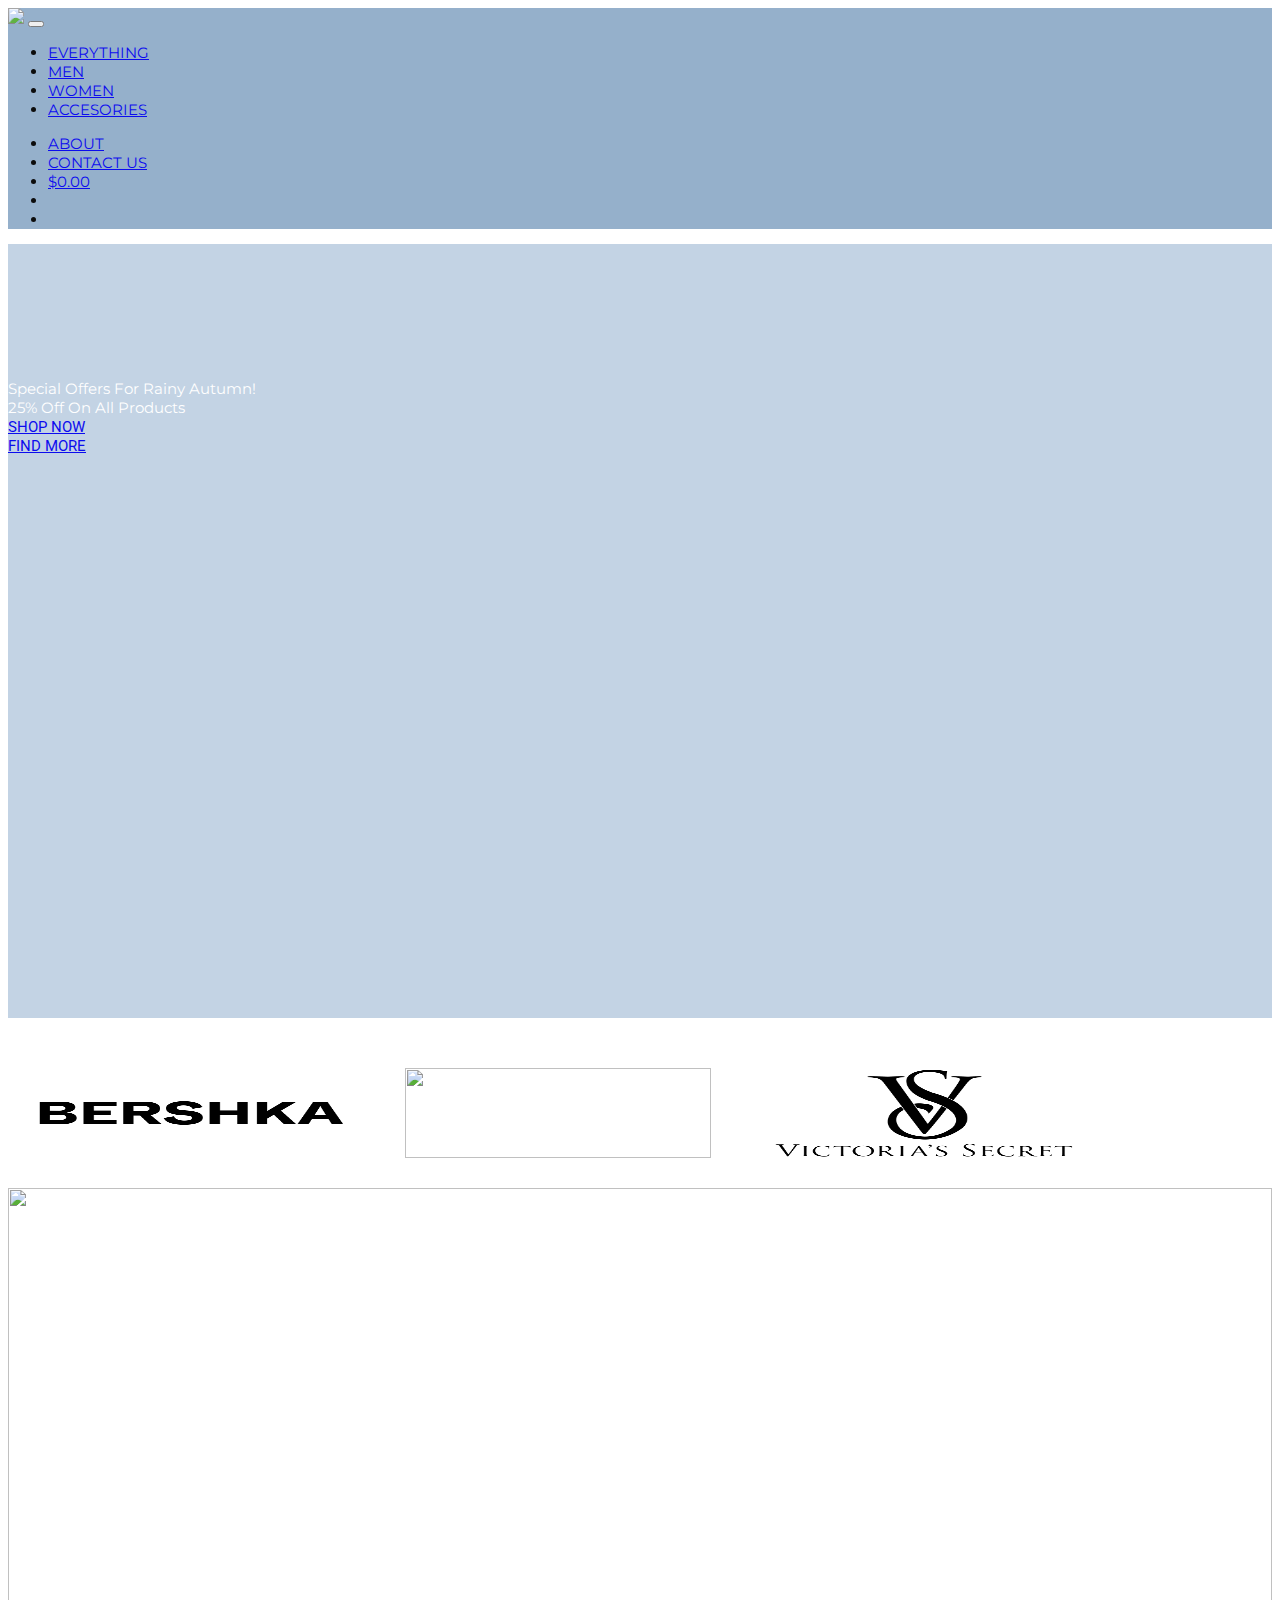
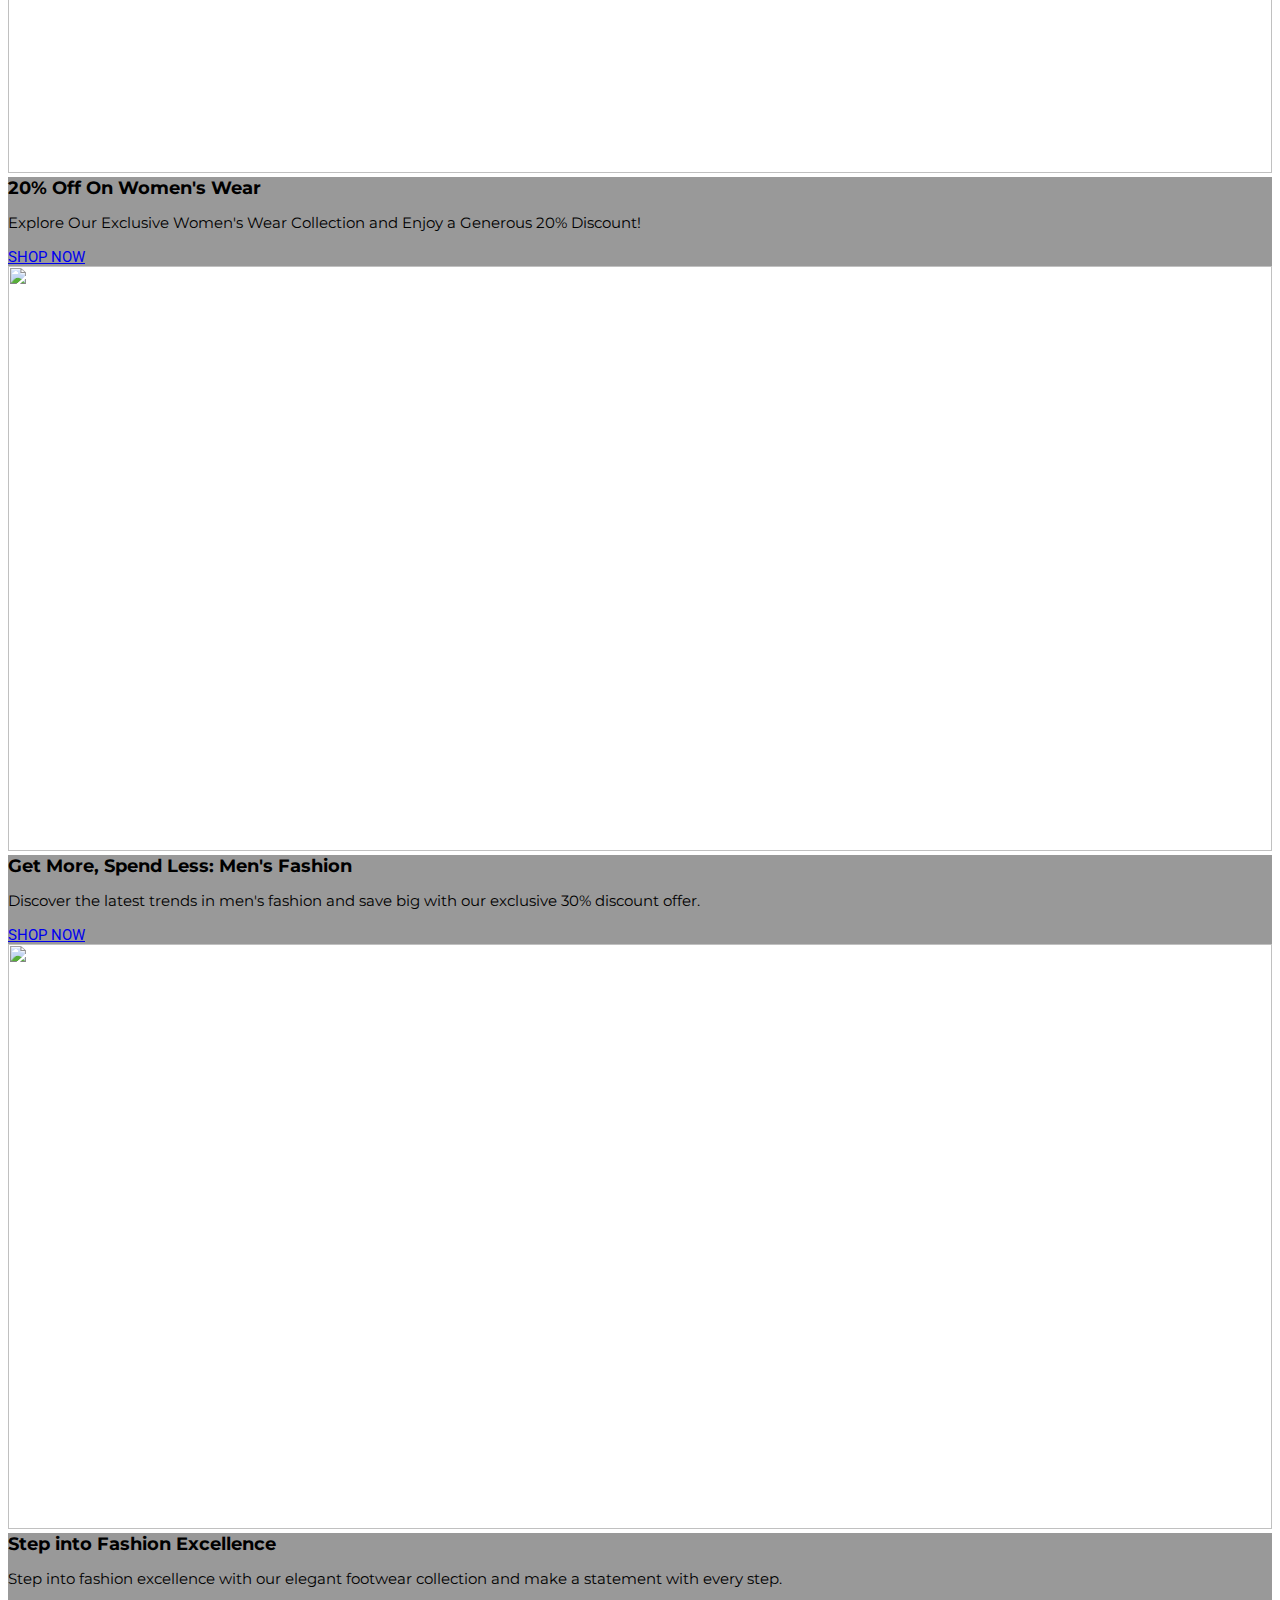
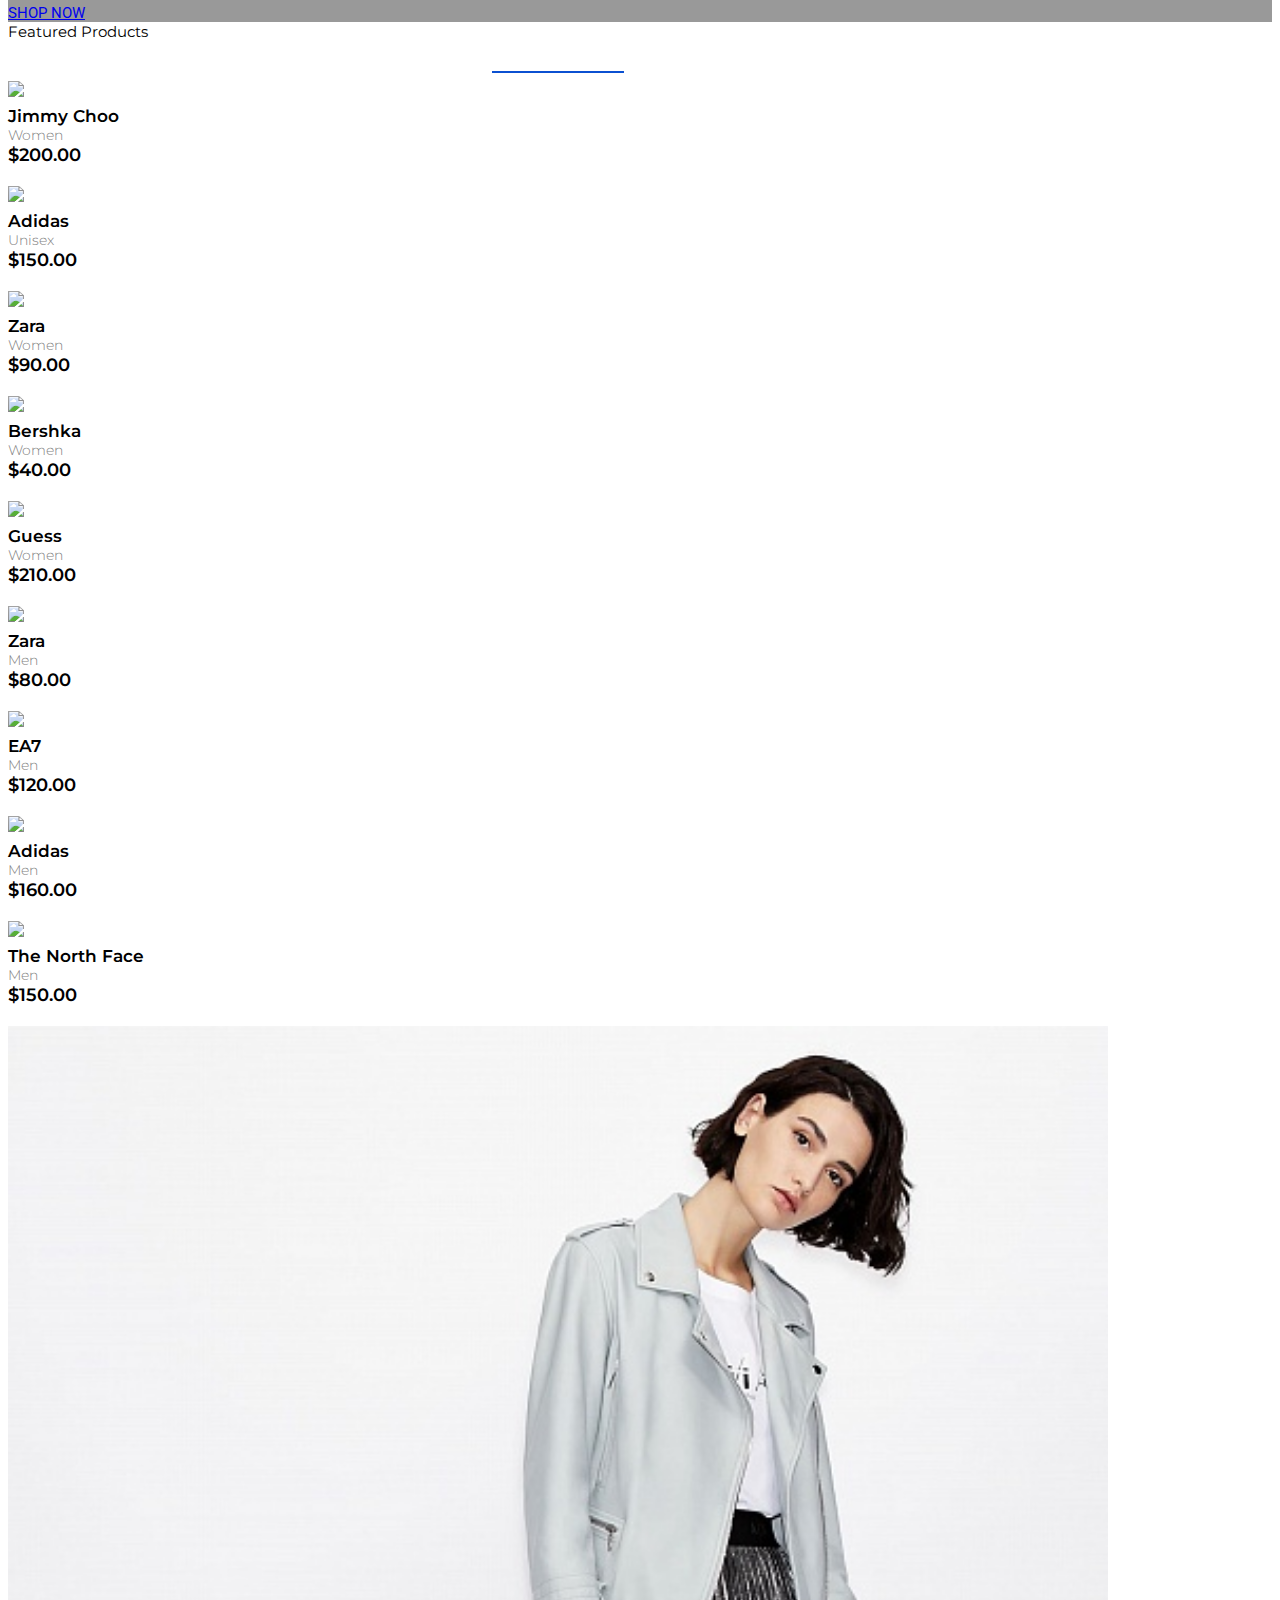
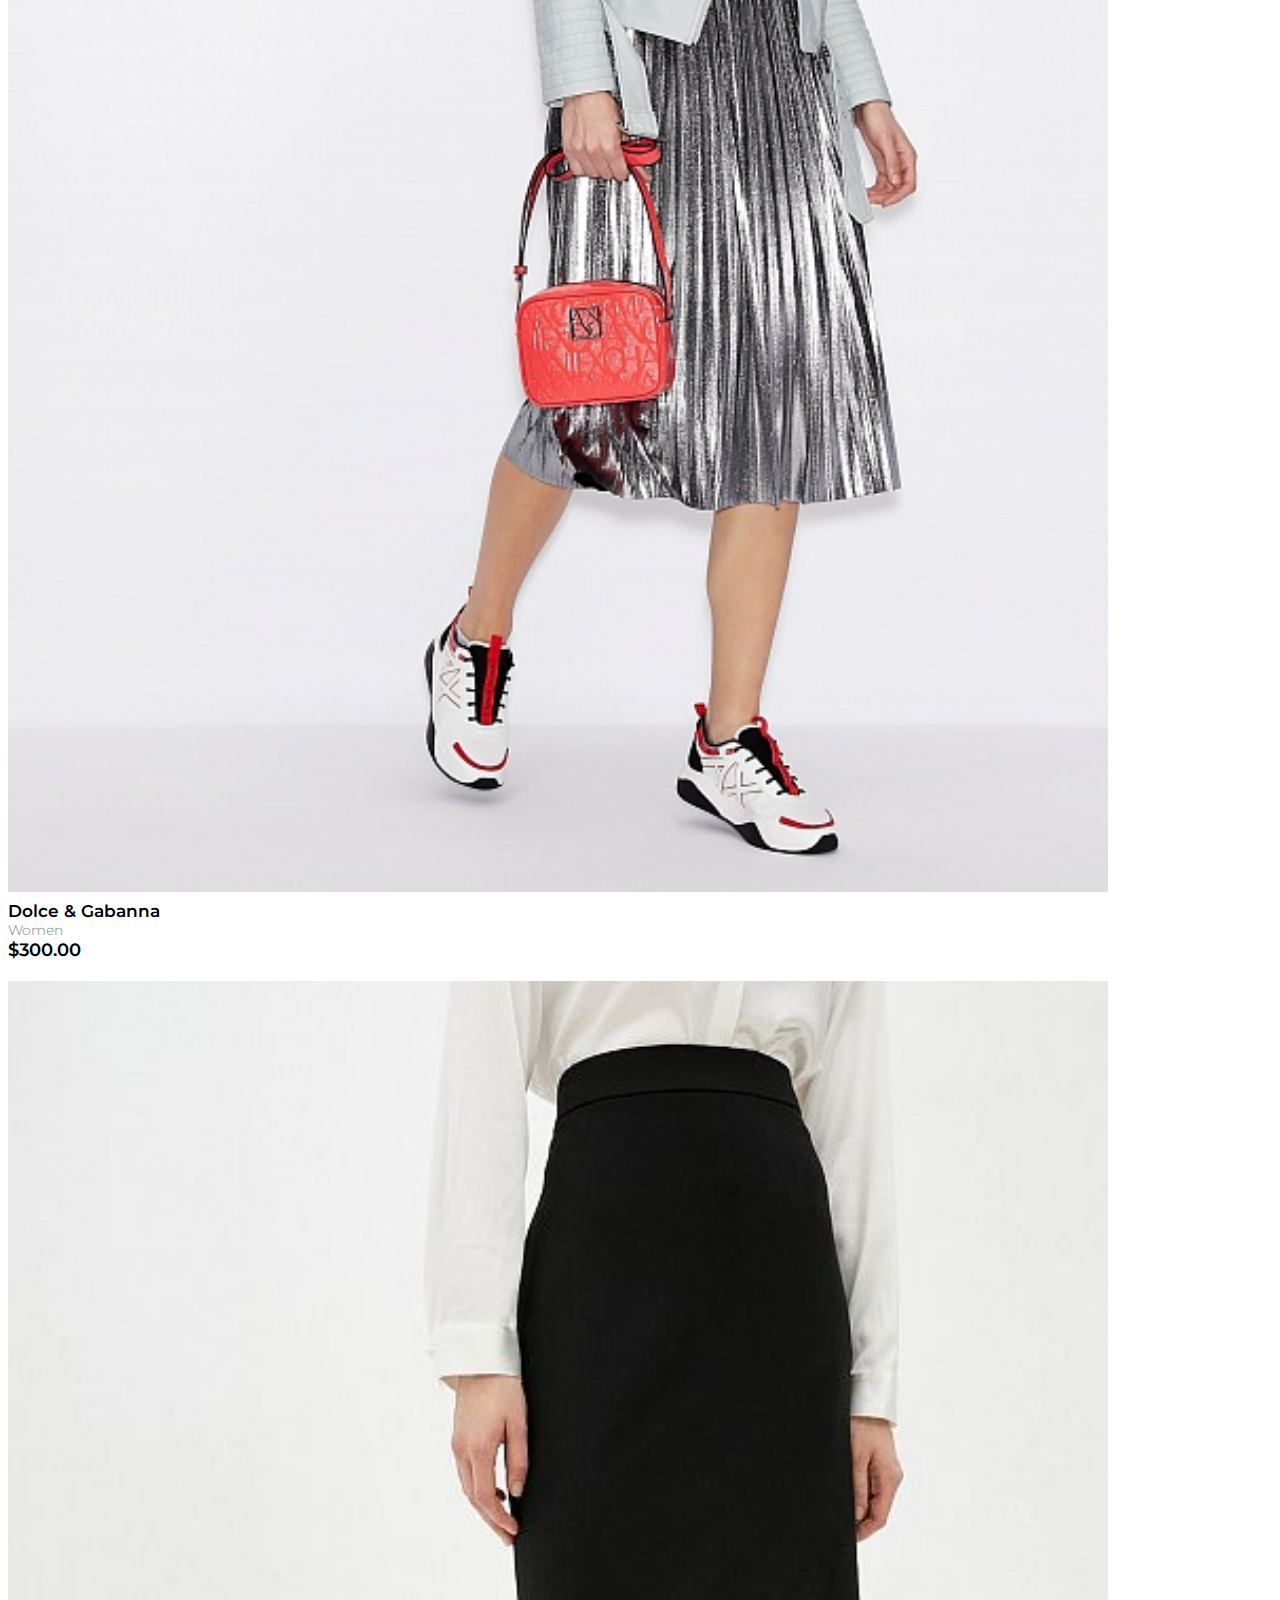
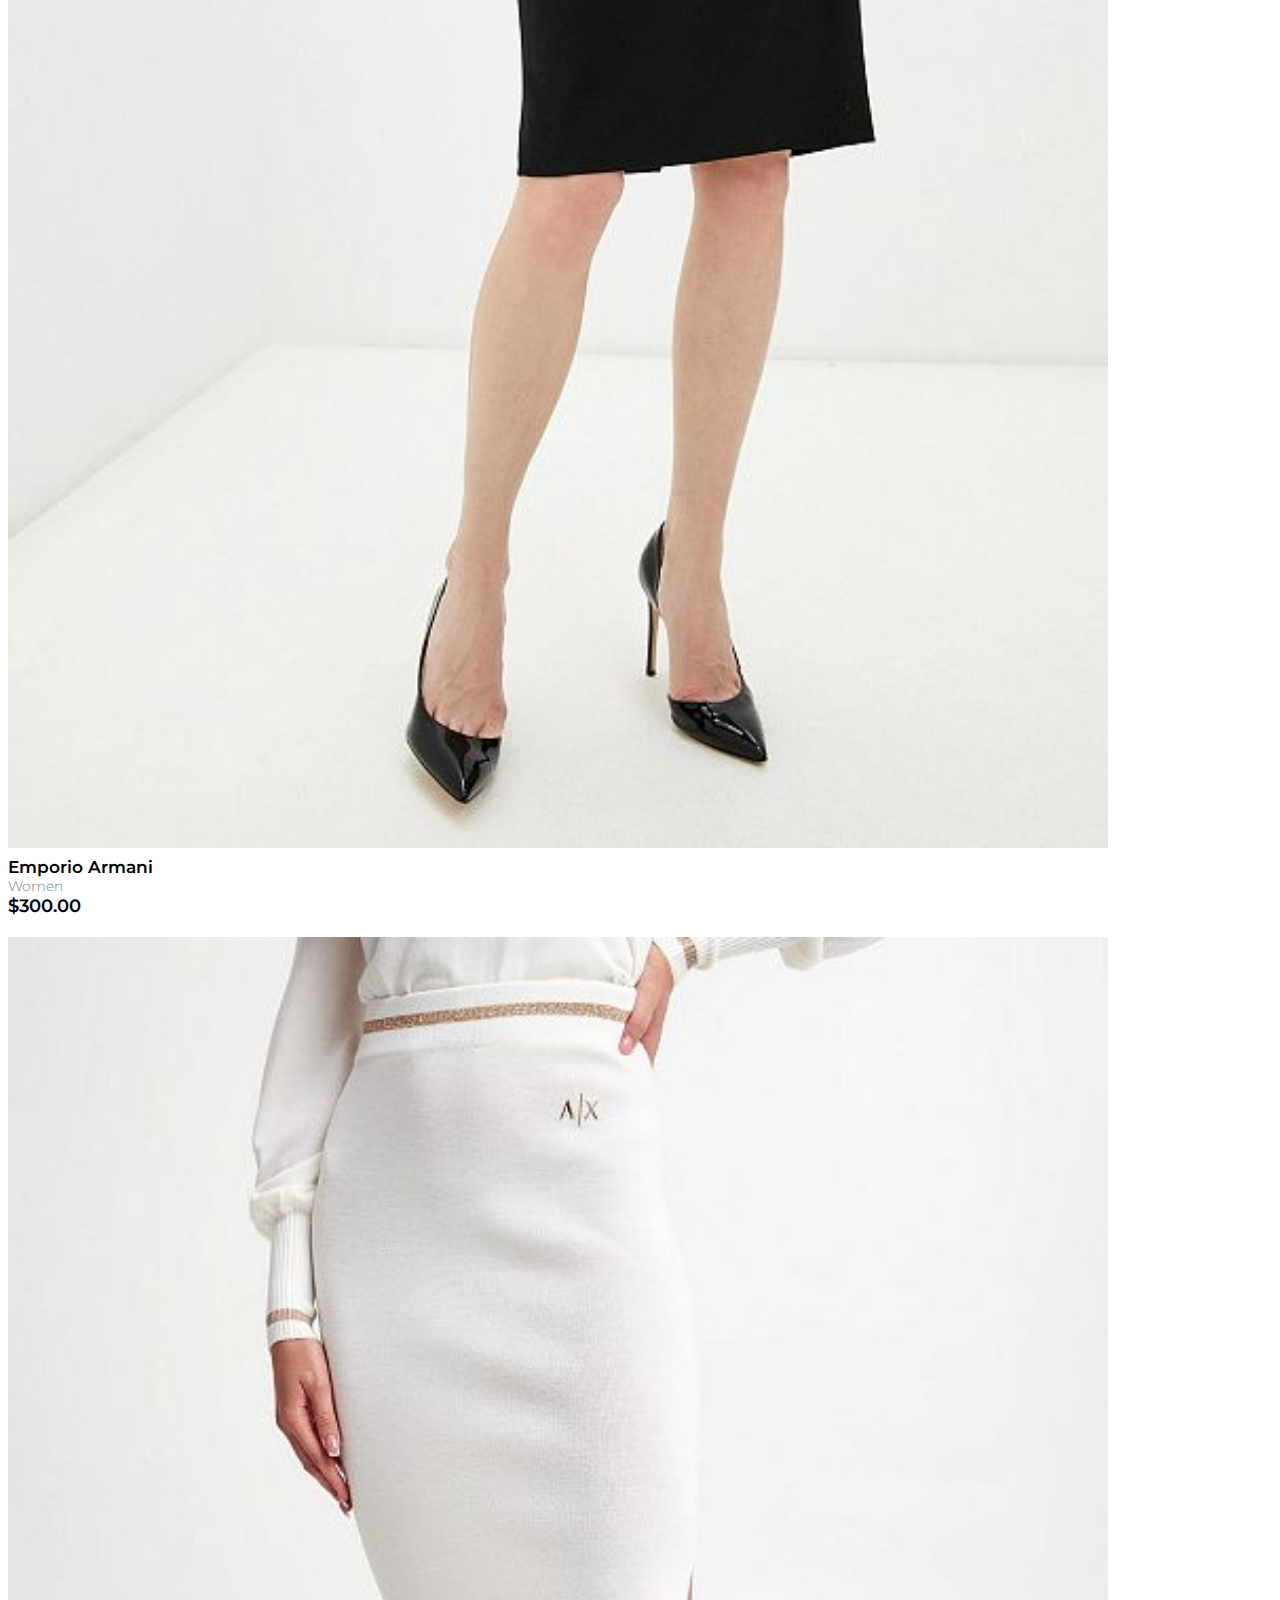
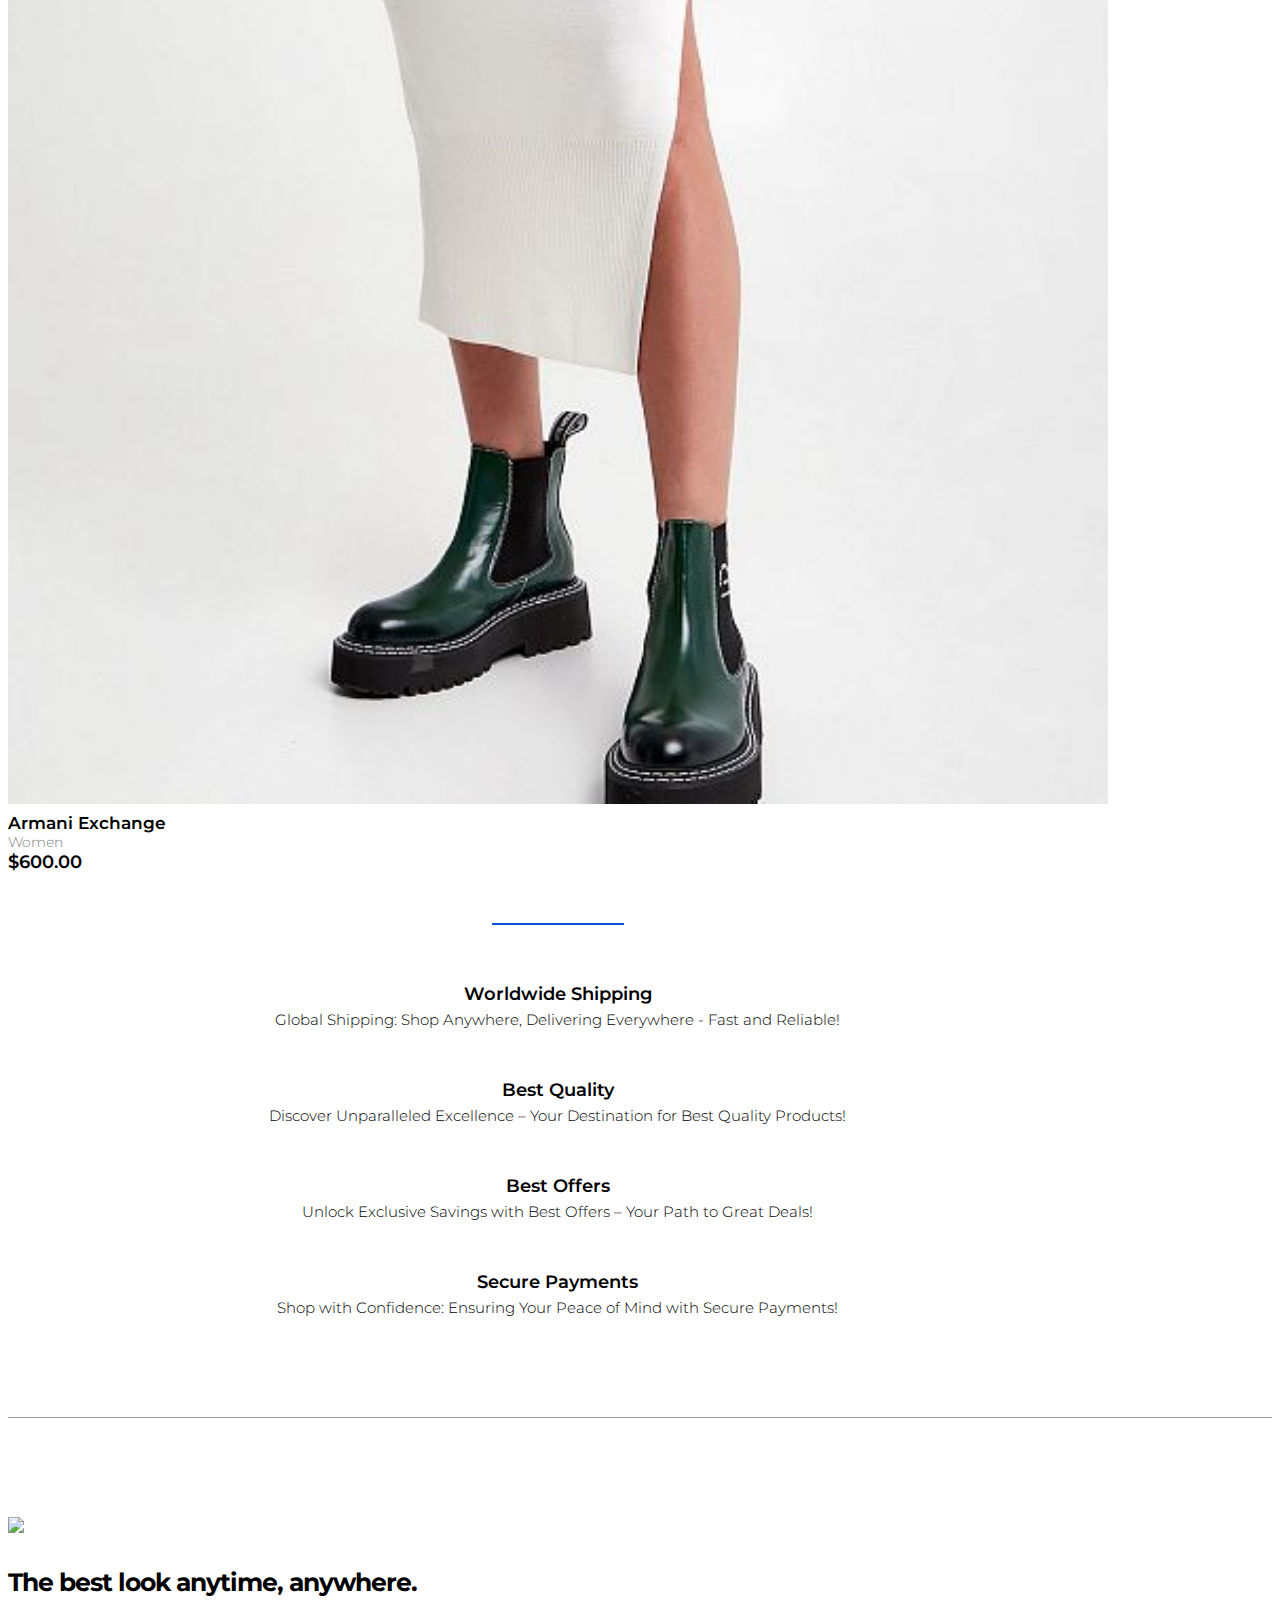
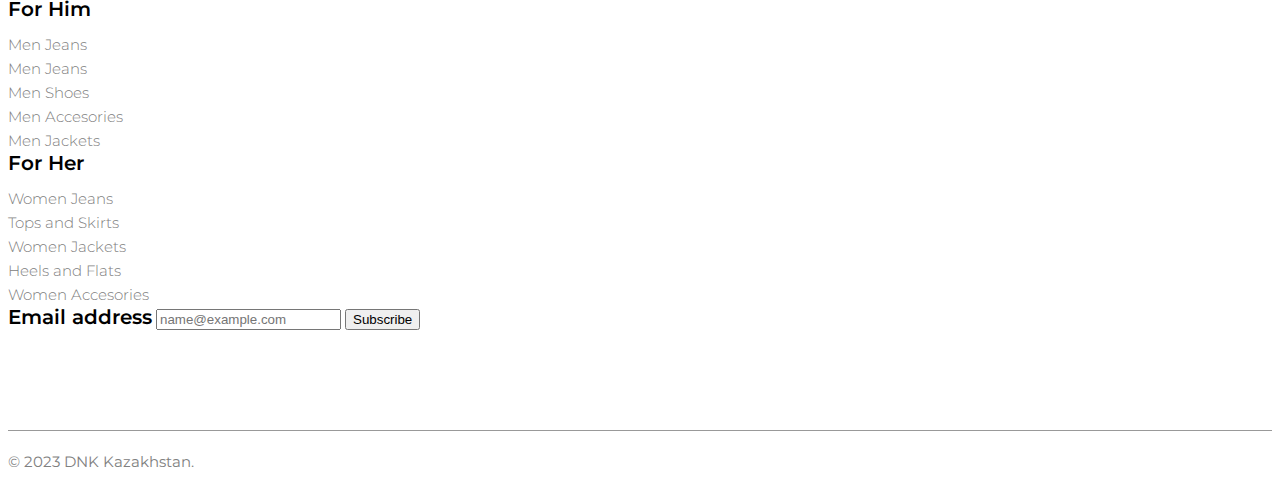
==== commit acf3c935: "Added carousel" ====
--- a/index.html
+++ b/index.html
@@ -90,18 +90,29 @@
        </div>
     </div>
     <main class="main container-fluid p-0">
-        <div class="brand-container">
-            <div class="row justify-content-center brands">
-                <div class="col-lg-2 col-sm-12 d-flex justify-content-center p-0"><img src="img/cdnlogo.com_zara.svg"></div>
-                <div class="col-lg-2 col-sm-12 d-flex justify-content-center p-0"><img src="img/cdnlogo.com_dolce-amp-gabbana.svg"></div>
-                <div class="col-lg-2 col-sm-12 d-flex justify-content-center p-0"><img src="img/cdnlogo.com_h-m.svg"></div>
-                <div class="col-lg-2 col-sm-12 d-flex justify-content-center p-0"><img src="img/cdnlogo.com_mango.svg"></div>
-                <div class="col-lg-2 col-sm-12 d-flex justify-content-center p-0"><img src="img/cdnlogo.com_chanel.svg"></div>
-            </div>
-        </div> 
+        <div class="carousel-container container-fluid d-none d-lg-block">
+            <div class="carousel-wrapper container-fluid" style="width: 87%;">
+                <div class="myCarousel">
+                    <div class="slider col-lg-2 col-md-4 col-sm-12"> <img src="img/assets/Bershka-Logo.png" alt=""></div>
+                    <div class="slider col-lg-2 col-md-4 col-sm-12"> <img src="img/cdnlogo.com_chanel.svg" alt=""></div>
+                    <div class="slider col-lg-2 col-md-4 col-sm-12"> <img src="img/Victorias-Secret-Logo.png" alt=""></div>
+                    <div class="slider col-lg-2 col-md-4 col-sm-12"> <img src="img/Mango-logo.png" alt=""></div>
+                    <div class="slider col-lg-2 col-md-4 col-sm-12"> <img src="img/cdnlogo.com_pull-bear.svg" alt=""></div>
+                    <div class="slider col-lg-2 col-md-4 col-sm-12"> <img src="img/cdnlogo.com_h-m.svg" alt=""></div>
+                    <div class="slider col-lg-2 col-md-4 col-sm-12"> <img src="img/cdnlogo.com_zara.svg" alt=""></div>
+                    <div class="slider col-lg-2 col-md-4 col-sm-12"> <img src="img/assets/Bershka-Logo.png" alt=""></div>
+                    <div class="slider col-lg-2 col-md-4 col-sm-12"> <img src="img/cdnlogo.com_chanel.svg" alt=""></div>
+                    <div class="slider col-lg-2 col-md-4 col-sm-12"> <img src="img/Victorias-Secret-Logo.png" alt=""></div>
+                    <div class="slider col-lg-2 col-md-4 col-sm-12"> <img src="img/Mango-logo.png" alt=""></div>
+                    <div class="slider col-lg-2 col-md-4 col-sm-12"> <img src="img/cdnlogo.com_pull-bear.svg" alt=""></div>
+                    <div class="slider col-lg-2 col-md-4 col-sm-12"> <img src="img/cdnlogo.com_h-m.svg" alt=""></div>
+                    <div class="slider col-lg-2 col-md-4 col-sm-12"> <img src="img/cdnlogo.com_zara.svg" alt=""></div>
+                </div>
+            </div>
+        </div>
         <div class="container-fluid">
             <div class="row justify-content-center">
-                <div class="col-10 col-sm-9 col-md-7 col-lg-4 col-xl-3 mt-3">
+                <div class="col-10 col-sm-9 col-md-7 col-lg-4 col-xl-4 mt-3">
                     <div class="card shop-now">
                         <img src="img/1stblock.jpg" class="card-img"> 
                         <div class="card-img-overlay">
@@ -111,7 +122,7 @@
                                         20% Off On Women's Wear
                                     </h3>
                                     <p class="text-white">Explore Our Exclusive Women's Wear Collection and Enjoy a Generous 20% Discount!</p>
-                                    <a href="https://www.youtube.com/watch?v=viRmkAhix1c" class="btn btn-light btn-outline-dark bbutton btn-lg fs-6 fw-bold mb-5">
+                                    <a href="https://www.youtube.com/watch?v=viRmkAhix1c" class="btn btn-light btn-outline-dark bbutton btn-lg fs-6 fw-bold my-3">
                                         SHOP NOW
                                     </a>
                                 </div>
@@ -119,7 +130,7 @@
                         </div>
                     </div>
                 </div>
-                <div class="col-10 col-sm-9 col-md-7 col-lg-4 col-xl-3 mt-3">
+                <div class="col-10 col-sm-9 col-md-7 col-lg-4 col-xl-4 mt-3">
                     <div class="card shop-now">
                         <img src="img/2ndblock.jpg" class="card-img"> 
                         <div class="card-img-overlay">
@@ -129,7 +140,7 @@
                                         Get More, Spend Less: Men's Fashion
                                     </h3>
                                     <p class="text-white">Discover the latest trends in men's fashion and save big with our exclusive 30% discount offer.</p>
-                                    <a href="https://www.youtube.com/watch?v=viRmkAhix1c" class="btn btn-light btn-outline-dark bbutton btn-lg fs-6 fw-bold mb-5">
+                                    <a href="https://www.youtube.com/watch?v=viRmkAhix1c" class="btn btn-light btn-outline-dark bbutton btn-lg fs-6 fw-bold my-3">
                                         SHOP NOW
                                     </a>
                                 </div>
@@ -137,7 +148,7 @@
                         </div>
                     </div>
                 </div>
-                <div class="col-10 col-sm-9 col-md-7 col-lg-4 col-xl-3 mt-3">
+                <div class="col-10 col-sm-9 col-md-7 col-lg-4 col-xl-4 mt-3">
                     <div class="card shop-now">
                         <img src="img/heals-for-occasion-compressed.jpg" class="card-img"> 
                         <div class="card-img-overlay">
@@ -147,7 +158,7 @@
                                         Step into Fashion Excellence
                                     </h3>
                                     <p class="text-white">Step into fashion excellence with our elegant footwear collection and make a statement with every step.</p>
-                                    <a href="https://www.youtube.com/watch?v=viRmkAhix1c" class="btn btn-light btn-outline-dark bbutton btn-lg fs-6 fw-bold mb-5">
+                                    <a href="https://www.youtube.com/watch?v=viRmkAhix1c" class="btn btn-light btn-outline-dark bbutton btn-lg fs-6 fw-bold my-3">
                                         SHOP NOW
                                     </a>
                                 </div>
@@ -360,24 +371,6 @@
                     </div>
                 </div>
                 <hr class="solid liner mx-auto">
-                <div id="countdown" class="container countdown my-5" style="width: 98.5%;">
-                    <div class="countdown-item">
-                        <span id="days" class="countdown-number"></span>
-                        <span class="countdown-label">Days</span>
-                    </div>
-                    <div class="countdown-item">
-                        <span id="hours" class="countdown-number"></span>
-                        <span class="countdown-label">Hours</span>
-                    </div>
-                    <div class="countdown-item">
-                        <span id="minutes" class="countdown-number"></span>
-                        <span class="countdown-label">Minutes</span>
-                    </div>
-                    <div class="countdown-item">
-                        <span id="seconds" class="countdown-number"></span>
-                        <span class="countdown-label">Seconds</span>
-                    </div>
-                  </div>
                 <div class="container pros" width="70%">
                     <div class="row">
                         <div class="col-12 col-sm-6 col-md-3">
@@ -498,7 +491,7 @@
         </div>
     </main>
     <script src="https://cdn.jsdelivr.net/npm/bootstrap@5.3.2/dist/js/bootstrap.bundle.min.js" integrity="sha384-C6RzsynM9kWDrMNeT87bh95OGNyZPhcTNXj1NW7RuBCsyN/o0jlpcV8Qyq46cDfL" crossorigin="anonymous"></script>
-    <script src="js/emailscript.js"></script>
-    <script src="js/countdown.js"></script>
+    <script src="emailscript.js"></script>
+    <script src="sliderscript.js"></script>
 </body>
 </html>--- a/css/style.css
+++ b/css/style.css
@@ -33,18 +33,6 @@
         max-height: 90vh;
     }
 }
-
-/* .cart-icon{
-    position: relative;
-}
-
-.cart-quantity{
-    position: absolute;
-    background-color: red; 
-    border-radius: 50%;
-    font-size: 7px;
-    padding: 1px 5px;
-} */
 
 .banner{
     padding-top: 135px;
@@ -358,27 +346,6 @@
     justify-content: center;
     border: 1px solid rgba(220,220,220,0.9);
     margin-top: 5px; 
-    width: 30%;
-}
-
-.item-size{
-    width: 30%;
-}
-
-@media (min-width: 768px) {
-    .item-counter{
-        font-family: 'Poppins', sans-serif;
-        display: flex;
-        align-items: center;
-        justify-content: center;
-        border: 1px solid rgba(220,220,220,0.9);
-        margin-top: 5px;
-        width: 18%; 
-    }
-
-    .item-size{
-        width: 18%;
-    }
 }
 
 .item-counter span{
@@ -437,34 +404,32 @@
     background-color: rgb(91, 177, 163);
 }
 
-.plus, .minus {
-    user-select: none;
-}
-
-/* countdown */
-
-.countdown {
+.carousel-container {
+    margin-top: 20px;
+    overflow: hidden;
+}
+
+.carousel-wrapper {
+    position: relative;
+    overflow: hidden;
+}
+
+.myCarousel {
+    display: flex;
+    justify-content: space-between;
+    align-self: start;
+    transition: transform 0.5s;
+}
+
+.slider {
     display: flex;
     justify-content: center;
-    align-items: center;
-    font-size: 24px;
-    background-color: #333;;
-    color: white;
-    padding: 20px;
-    border-radius: 15px;
-  }
-  
-  .countdown-item {
-    text-align: center;
-    margin: 0 10px;
-  }
-  
-  .countdown-number, .coundown-text{
-    font-size: 36px;
-    font-weight: bold;
-  }
-  
-  .countdown-label {
-    font-size: 16px;
-    margin-top: 5px;
-  }+    flex: 0 0 33.33%;
+    box-sizing: border-box;
+    padding: 30px;
+
+}
+.slider img{
+    width: 100%;
+    height: 90px;
+}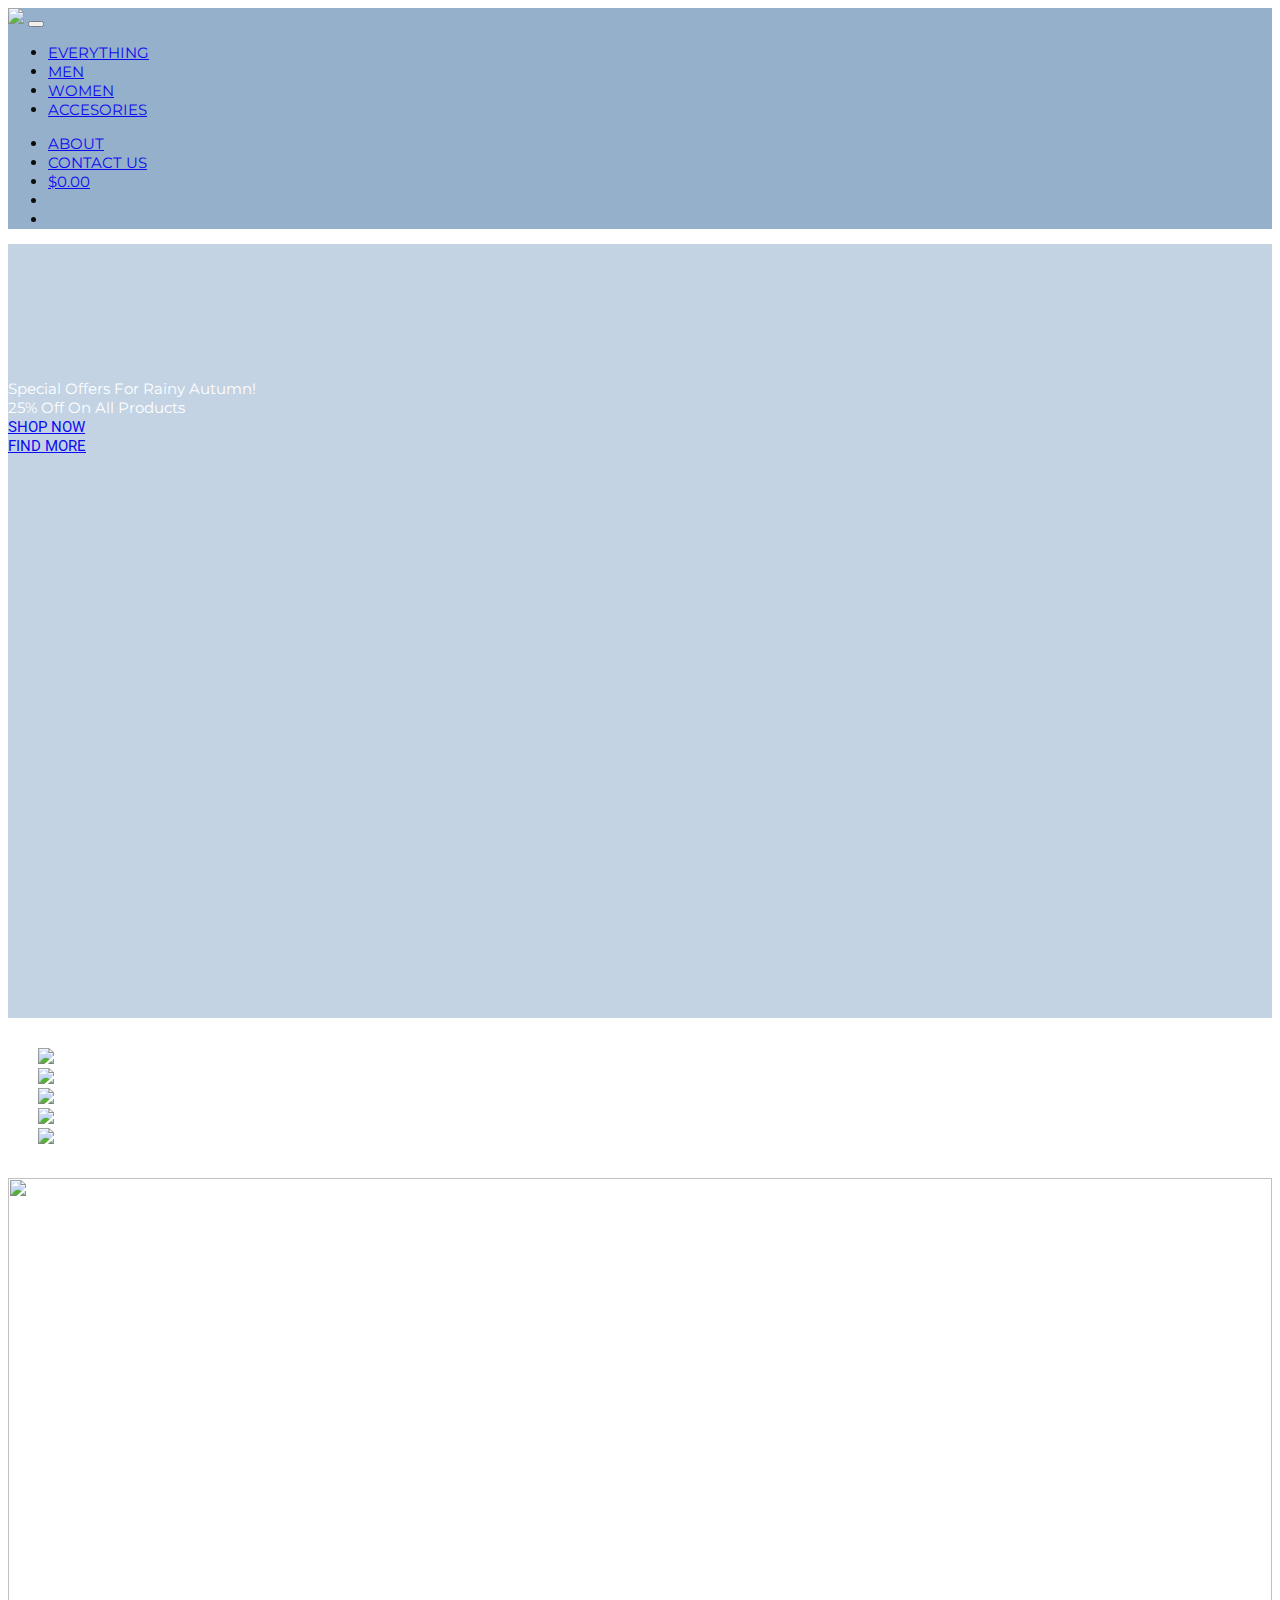
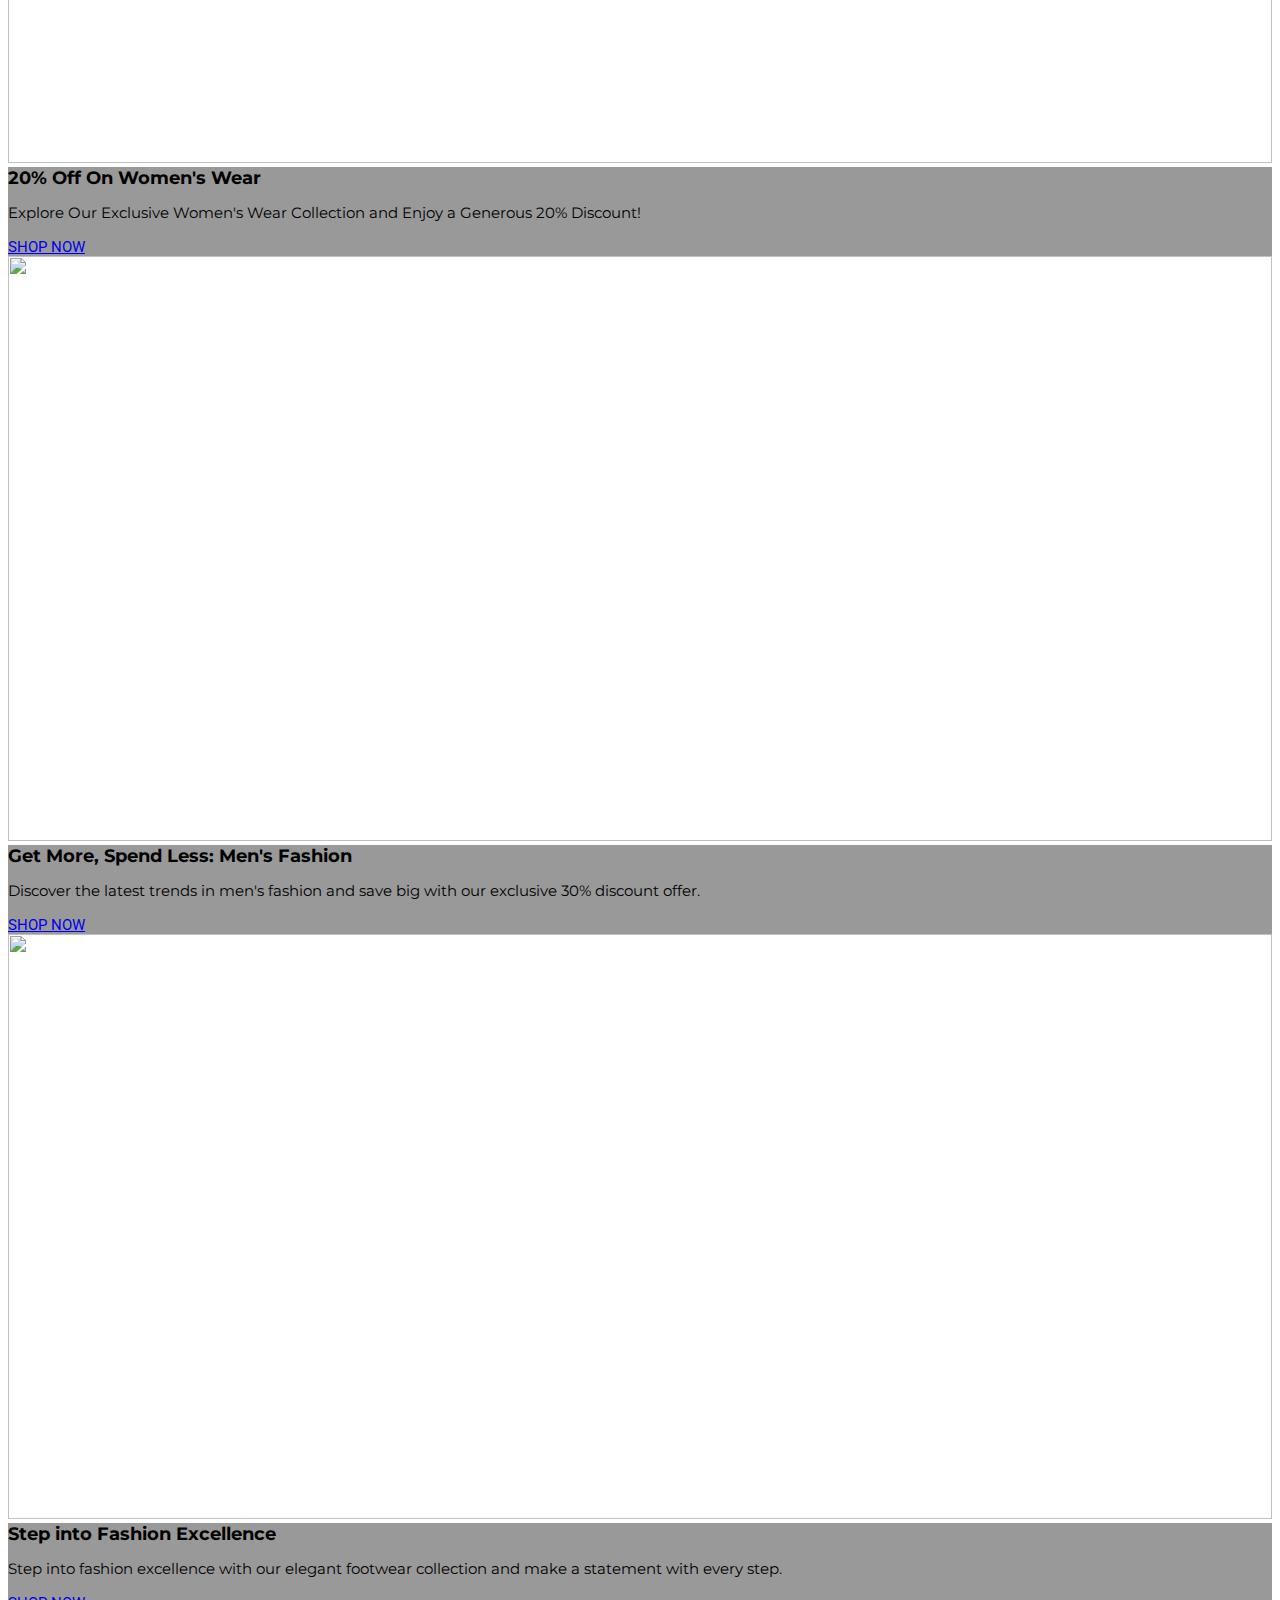
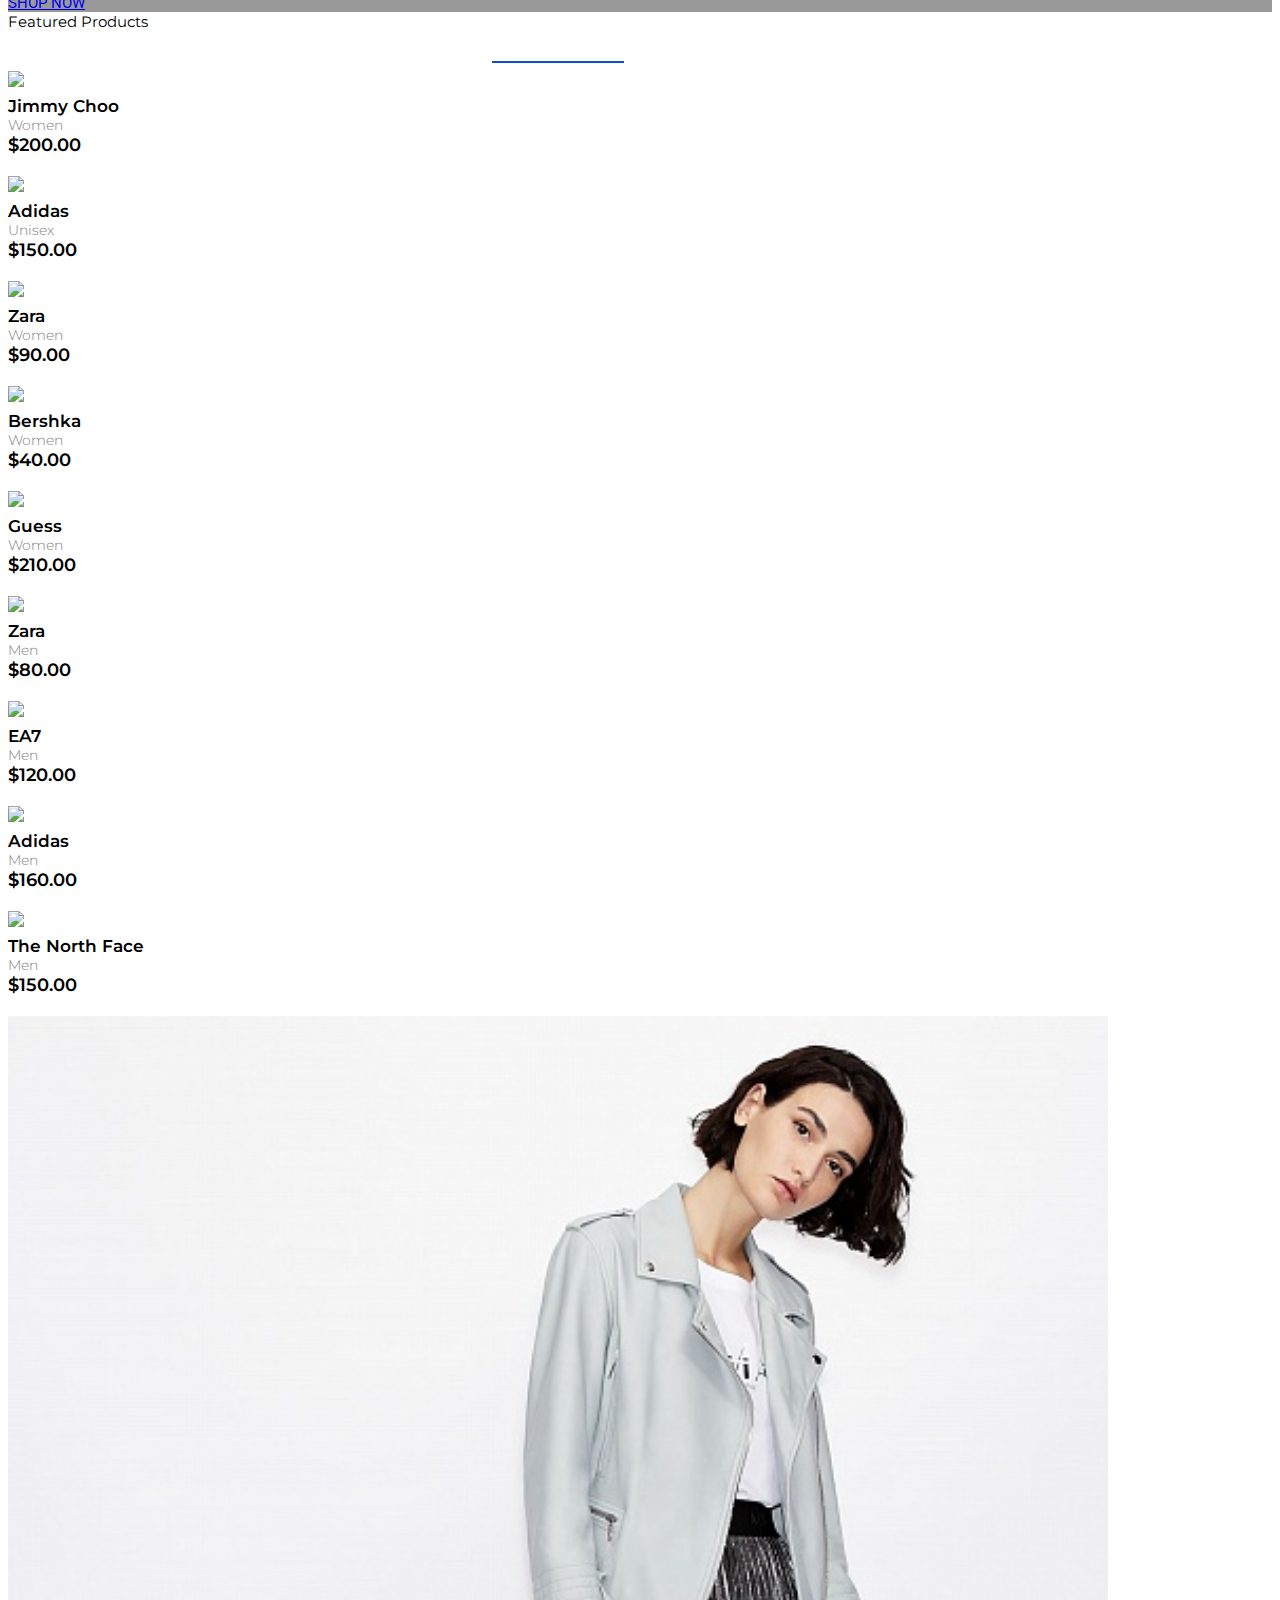
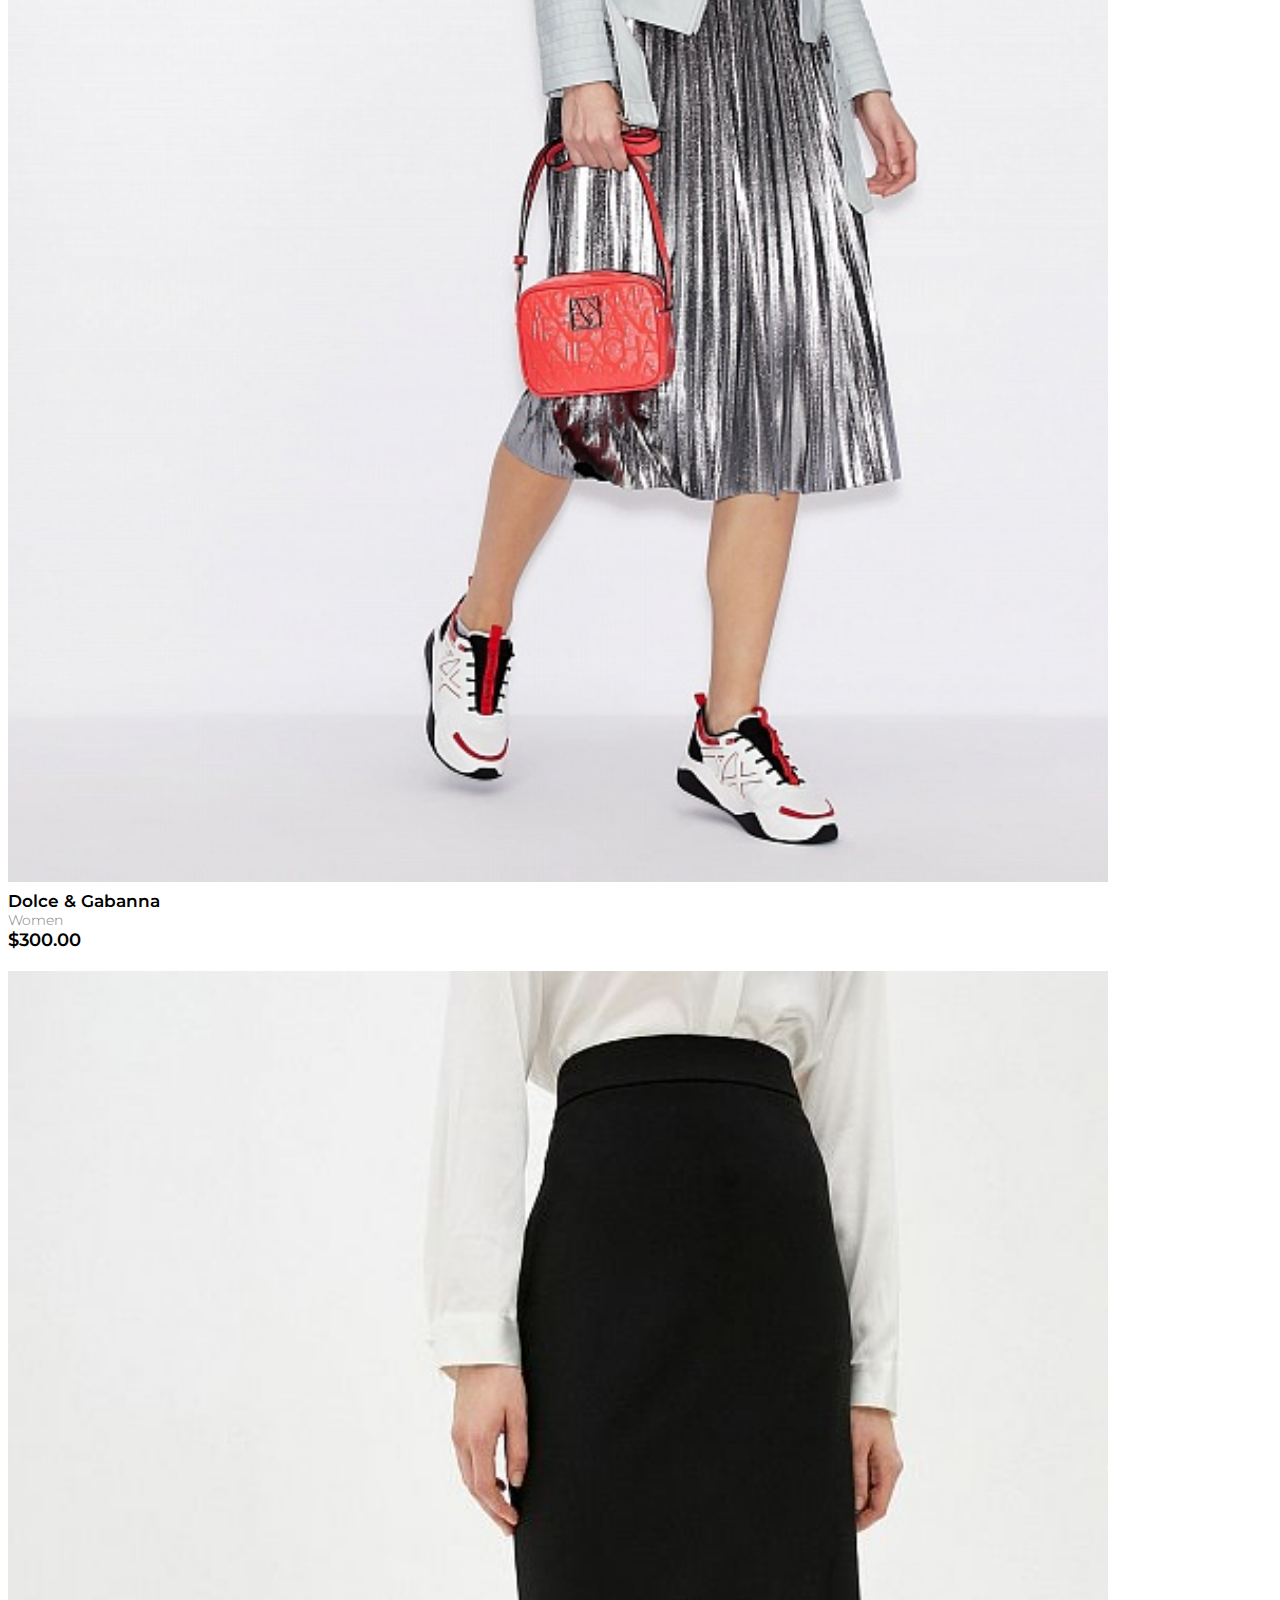
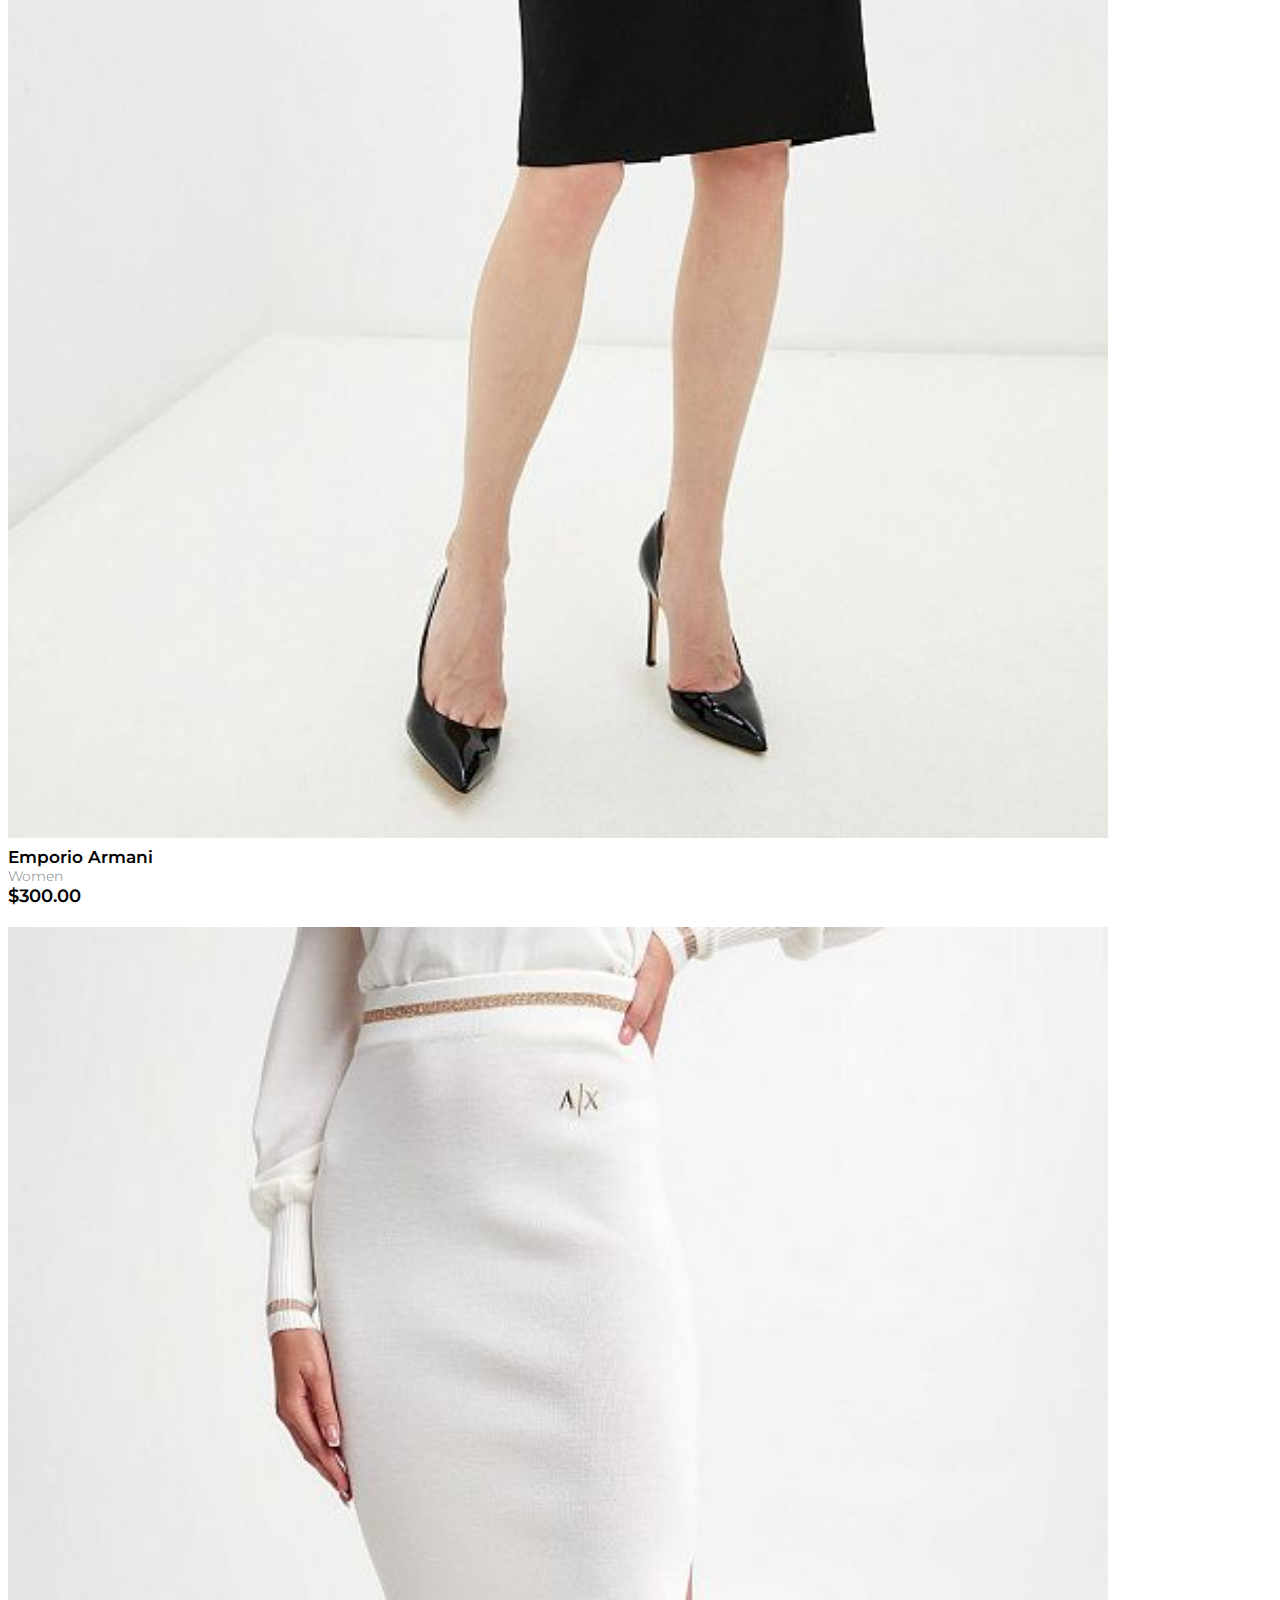
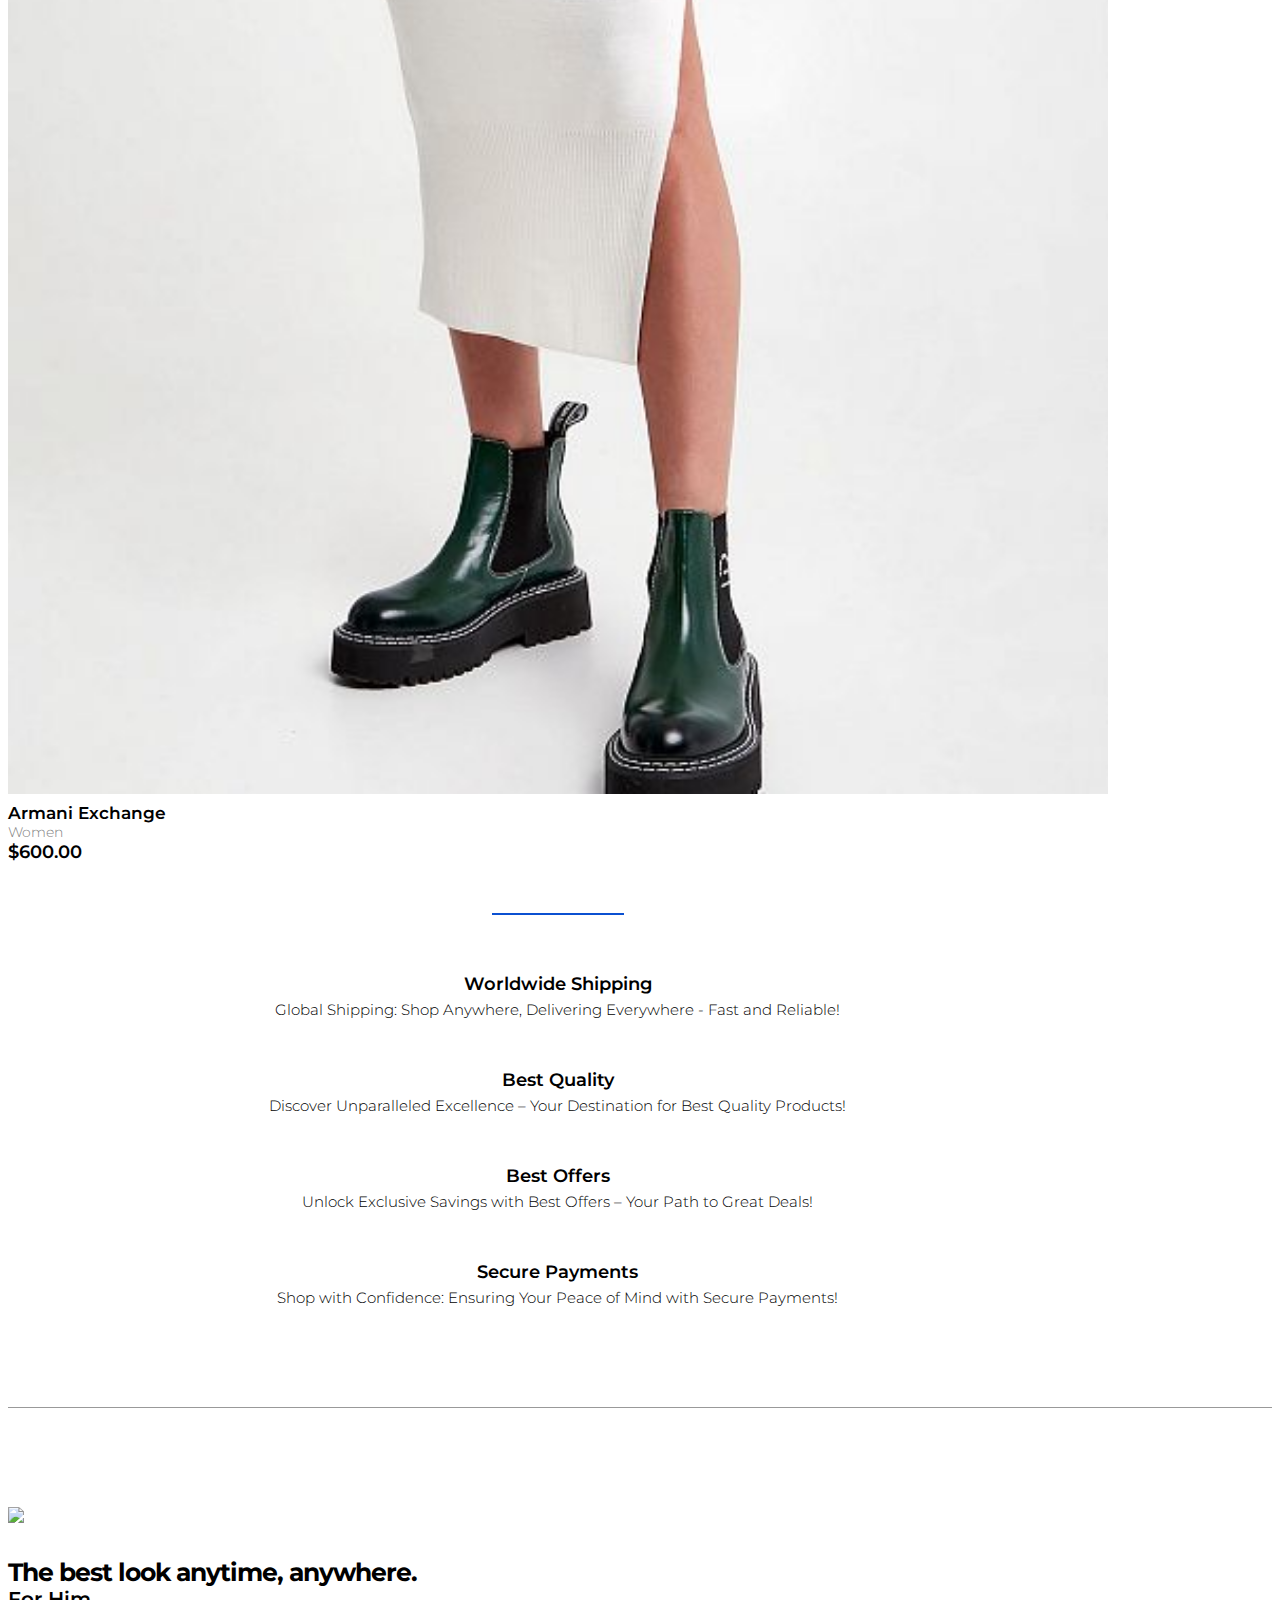
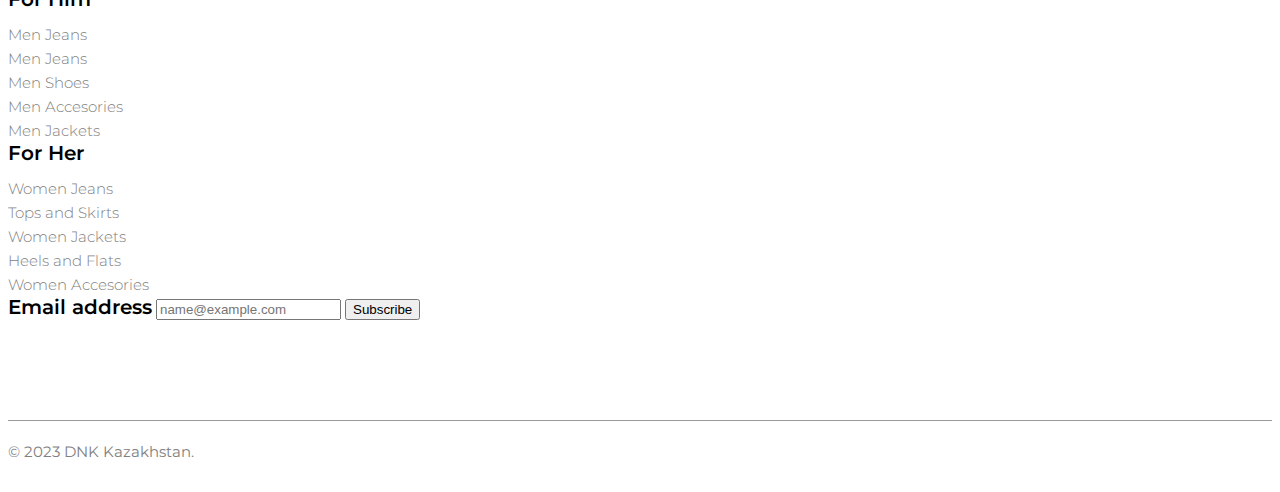
==== commit 85fb5986: "Merge pull request #14 from raxaris/partBeka" ====
--- a/index.html
+++ b/index.html
@@ -90,29 +90,18 @@
        </div>
     </div>
     <main class="main container-fluid p-0">
-        <div class="carousel-container container-fluid d-none d-lg-block">
-            <div class="carousel-wrapper container-fluid" style="width: 87%;">
-                <div class="myCarousel">
-                    <div class="slider col-lg-2 col-md-4 col-sm-12"> <img src="img/assets/Bershka-Logo.png" alt=""></div>
-                    <div class="slider col-lg-2 col-md-4 col-sm-12"> <img src="img/cdnlogo.com_chanel.svg" alt=""></div>
-                    <div class="slider col-lg-2 col-md-4 col-sm-12"> <img src="img/Victorias-Secret-Logo.png" alt=""></div>
-                    <div class="slider col-lg-2 col-md-4 col-sm-12"> <img src="img/Mango-logo.png" alt=""></div>
-                    <div class="slider col-lg-2 col-md-4 col-sm-12"> <img src="img/cdnlogo.com_pull-bear.svg" alt=""></div>
-                    <div class="slider col-lg-2 col-md-4 col-sm-12"> <img src="img/cdnlogo.com_h-m.svg" alt=""></div>
-                    <div class="slider col-lg-2 col-md-4 col-sm-12"> <img src="img/cdnlogo.com_zara.svg" alt=""></div>
-                    <div class="slider col-lg-2 col-md-4 col-sm-12"> <img src="img/assets/Bershka-Logo.png" alt=""></div>
-                    <div class="slider col-lg-2 col-md-4 col-sm-12"> <img src="img/cdnlogo.com_chanel.svg" alt=""></div>
-                    <div class="slider col-lg-2 col-md-4 col-sm-12"> <img src="img/Victorias-Secret-Logo.png" alt=""></div>
-                    <div class="slider col-lg-2 col-md-4 col-sm-12"> <img src="img/Mango-logo.png" alt=""></div>
-                    <div class="slider col-lg-2 col-md-4 col-sm-12"> <img src="img/cdnlogo.com_pull-bear.svg" alt=""></div>
-                    <div class="slider col-lg-2 col-md-4 col-sm-12"> <img src="img/cdnlogo.com_h-m.svg" alt=""></div>
-                    <div class="slider col-lg-2 col-md-4 col-sm-12"> <img src="img/cdnlogo.com_zara.svg" alt=""></div>
-                </div>
-            </div>
-        </div>
+        <div class="brand-container">
+            <div class="row justify-content-center brands">
+                <div class="col-lg-2 col-sm-12 d-flex justify-content-center p-0"><img src="img/cdnlogo.com_zara.svg"></div>
+                <div class="col-lg-2 col-sm-12 d-flex justify-content-center p-0"><img src="img/cdnlogo.com_dolce-amp-gabbana.svg"></div>
+                <div class="col-lg-2 col-sm-12 d-flex justify-content-center p-0"><img src="img/cdnlogo.com_h-m.svg"></div>
+                <div class="col-lg-2 col-sm-12 d-flex justify-content-center p-0"><img src="img/cdnlogo.com_mango.svg"></div>
+                <div class="col-lg-2 col-sm-12 d-flex justify-content-center p-0"><img src="img/cdnlogo.com_chanel.svg"></div>
+            </div>
+        </div> 
         <div class="container-fluid">
             <div class="row justify-content-center">
-                <div class="col-10 col-sm-9 col-md-7 col-lg-4 col-xl-4 mt-3">
+                <div class="col-12 col-sm-9 col-md-7 col-lg-4 col-xl-4 col-xxl-3 mt-5">
                     <div class="card shop-now">
                         <img src="img/1stblock.jpg" class="card-img"> 
                         <div class="card-img-overlay">
@@ -130,7 +119,7 @@
                         </div>
                     </div>
                 </div>
-                <div class="col-10 col-sm-9 col-md-7 col-lg-4 col-xl-4 mt-3">
+                <div class="col-12 col-sm-9 col-md-7 col-lg-4 col-xl-4 col-xxl-3 mt-5">
                     <div class="card shop-now">
                         <img src="img/2ndblock.jpg" class="card-img"> 
                         <div class="card-img-overlay">
@@ -148,7 +137,7 @@
                         </div>
                     </div>
                 </div>
-                <div class="col-10 col-sm-9 col-md-7 col-lg-4 col-xl-4 mt-3">
+                <div class="col-12 col-sm-9 col-md-7 col-lg-4 col-xl-4 col-xxl-3 mt-5">
                     <div class="card shop-now">
                         <img src="img/heals-for-occasion-compressed.jpg" class="card-img"> 
                         <div class="card-img-overlay">
@@ -491,7 +480,6 @@
         </div>
     </main>
     <script src="https://cdn.jsdelivr.net/npm/bootstrap@5.3.2/dist/js/bootstrap.bundle.min.js" integrity="sha384-C6RzsynM9kWDrMNeT87bh95OGNyZPhcTNXj1NW7RuBCsyN/o0jlpcV8Qyq46cDfL" crossorigin="anonymous"></script>
-    <script src="emailscript.js"></script>
-    <script src="sliderscript.js"></script>
+    <script src="js/emailscript.js"></script>
 </body>
 </html>--- a/css/style.css
+++ b/css/style.css
@@ -32,6 +32,18 @@
     .header-container {
         max-height: 90vh;
     }
+}
+
+.cart-icon{
+    position: relative;
+}
+
+.cart-quantity{
+    position: absolute;
+    background-color: red; 
+    border-radius: 50%;
+    font-size: 7px;
+    padding: 1px 5px;
 }
 
 .banner{
@@ -346,6 +358,27 @@
     justify-content: center;
     border: 1px solid rgba(220,220,220,0.9);
     margin-top: 5px; 
+    width: 30%;
+}
+
+.item-size{
+    width: 30%;
+}
+
+@media (min-width: 768px) {
+    .item-counter{
+        font-family: 'Poppins', sans-serif;
+        display: flex;
+        align-items: center;
+        justify-content: center;
+        border: 1px solid rgba(220,220,220,0.9);
+        margin-top: 5px;
+        width: 18%; 
+    }
+
+    .item-size{
+        width: 18%;
+    }
 }
 
 .item-counter span{
@@ -402,34 +435,4 @@
 .submit-order:hover{
     transition-duration: 0.3s;
     background-color: rgb(91, 177, 163);
-}
-
-.carousel-container {
-    margin-top: 20px;
-    overflow: hidden;
-}
-
-.carousel-wrapper {
-    position: relative;
-    overflow: hidden;
-}
-
-.myCarousel {
-    display: flex;
-    justify-content: space-between;
-    align-self: start;
-    transition: transform 0.5s;
-}
-
-.slider {
-    display: flex;
-    justify-content: center;
-    flex: 0 0 33.33%;
-    box-sizing: border-box;
-    padding: 30px;
-
-}
-.slider img{
-    width: 100%;
-    height: 90px;
 }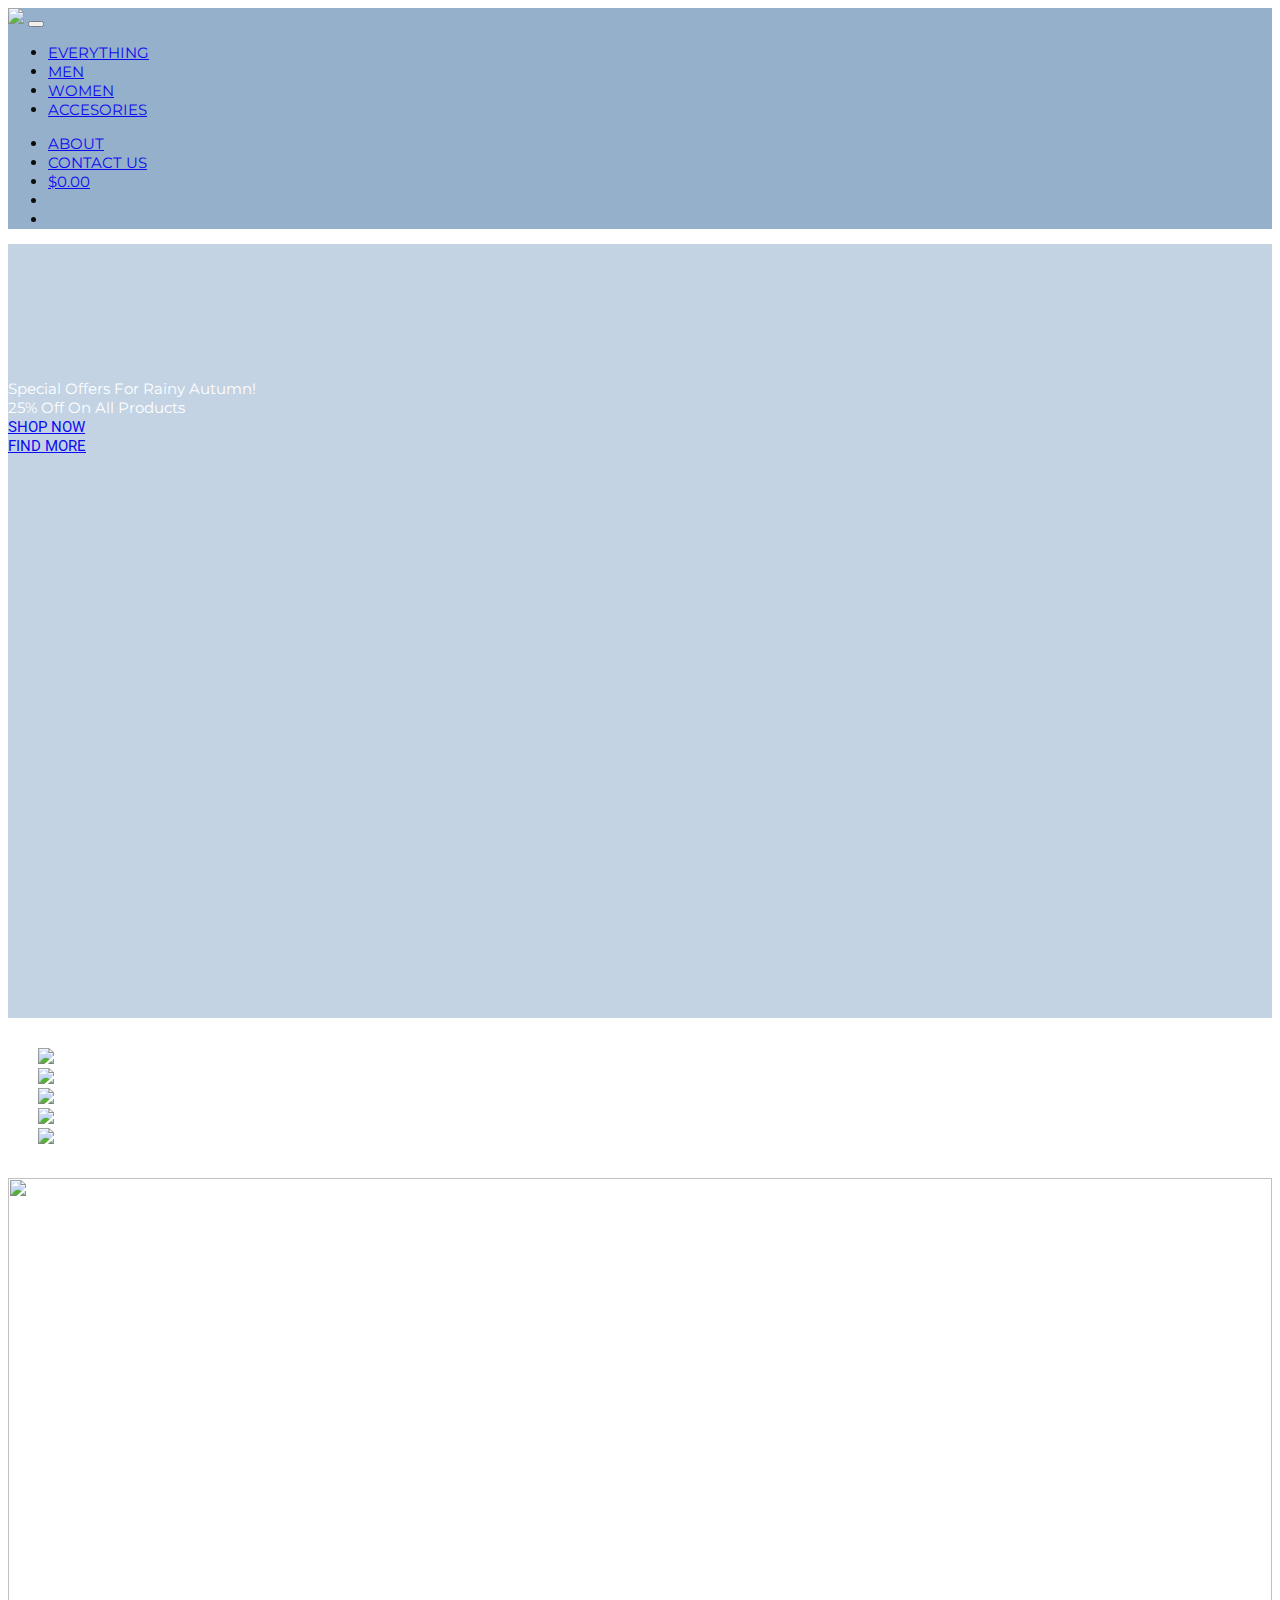
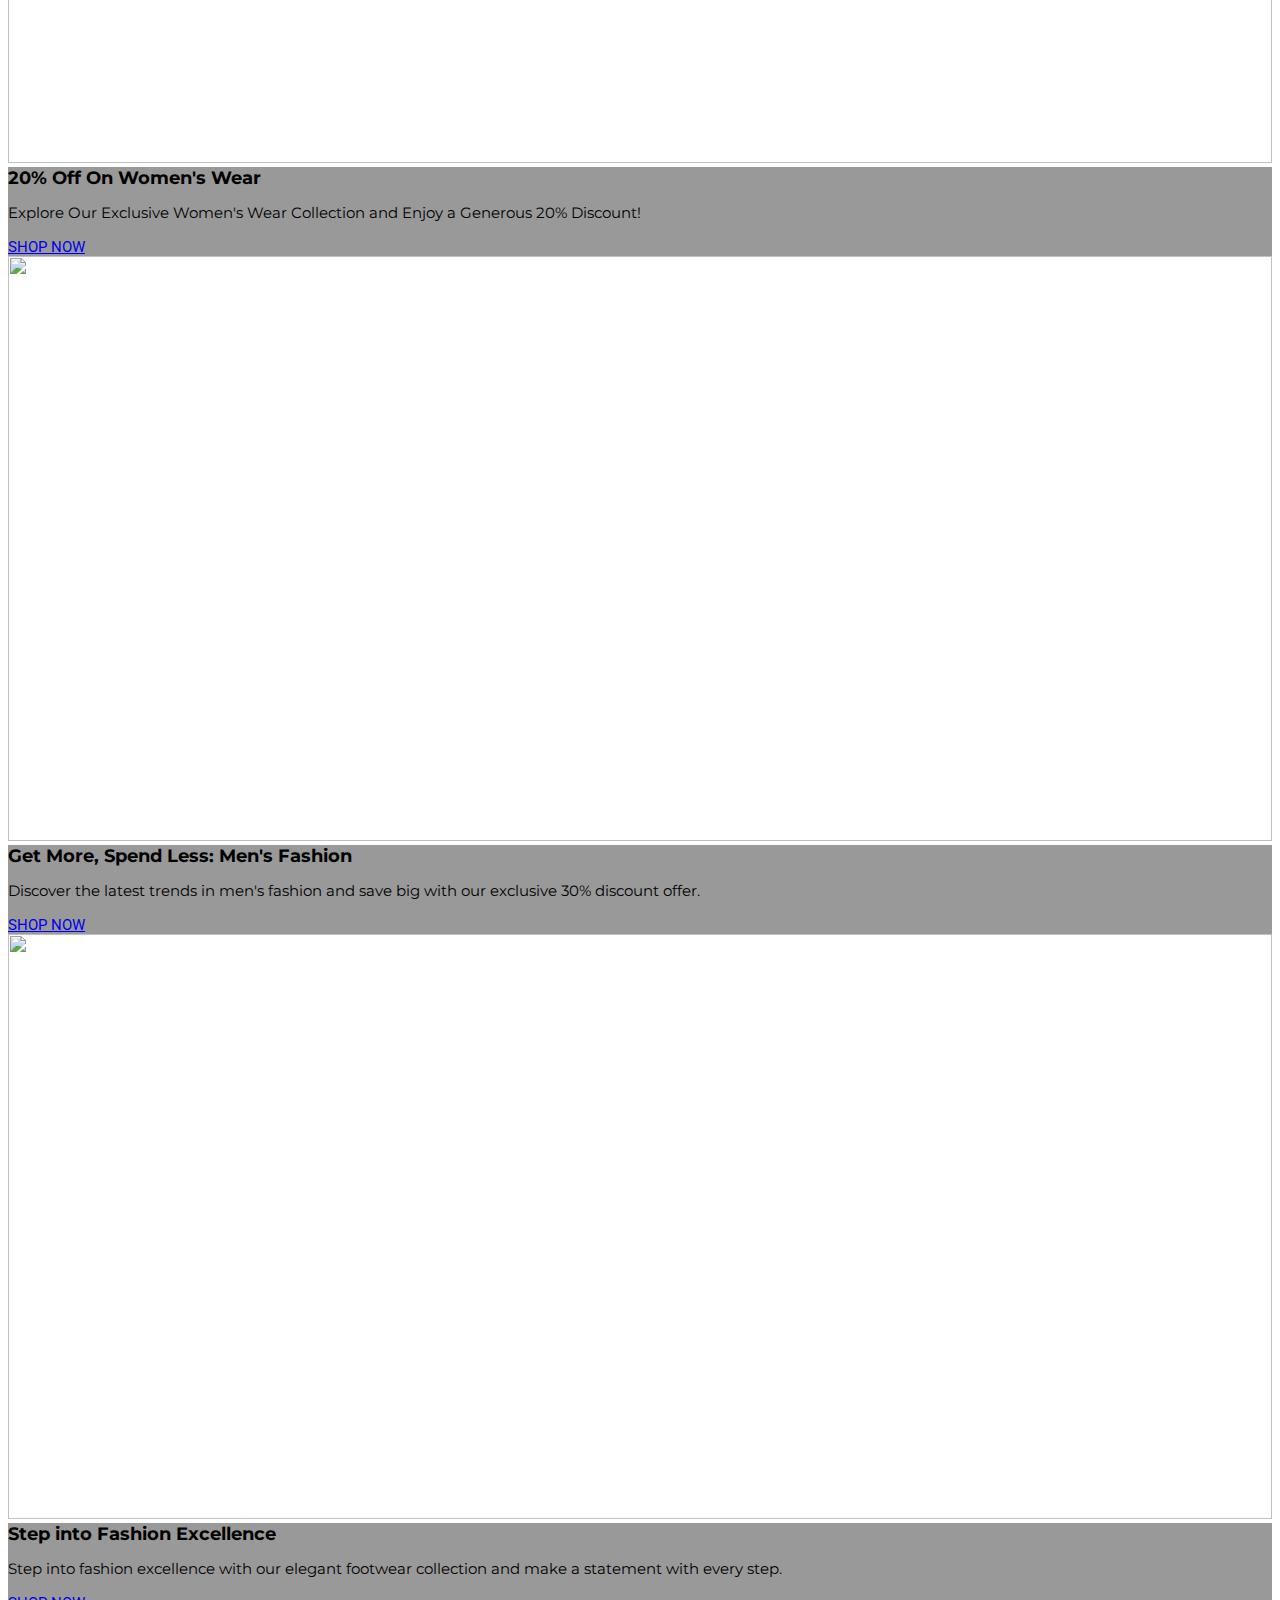
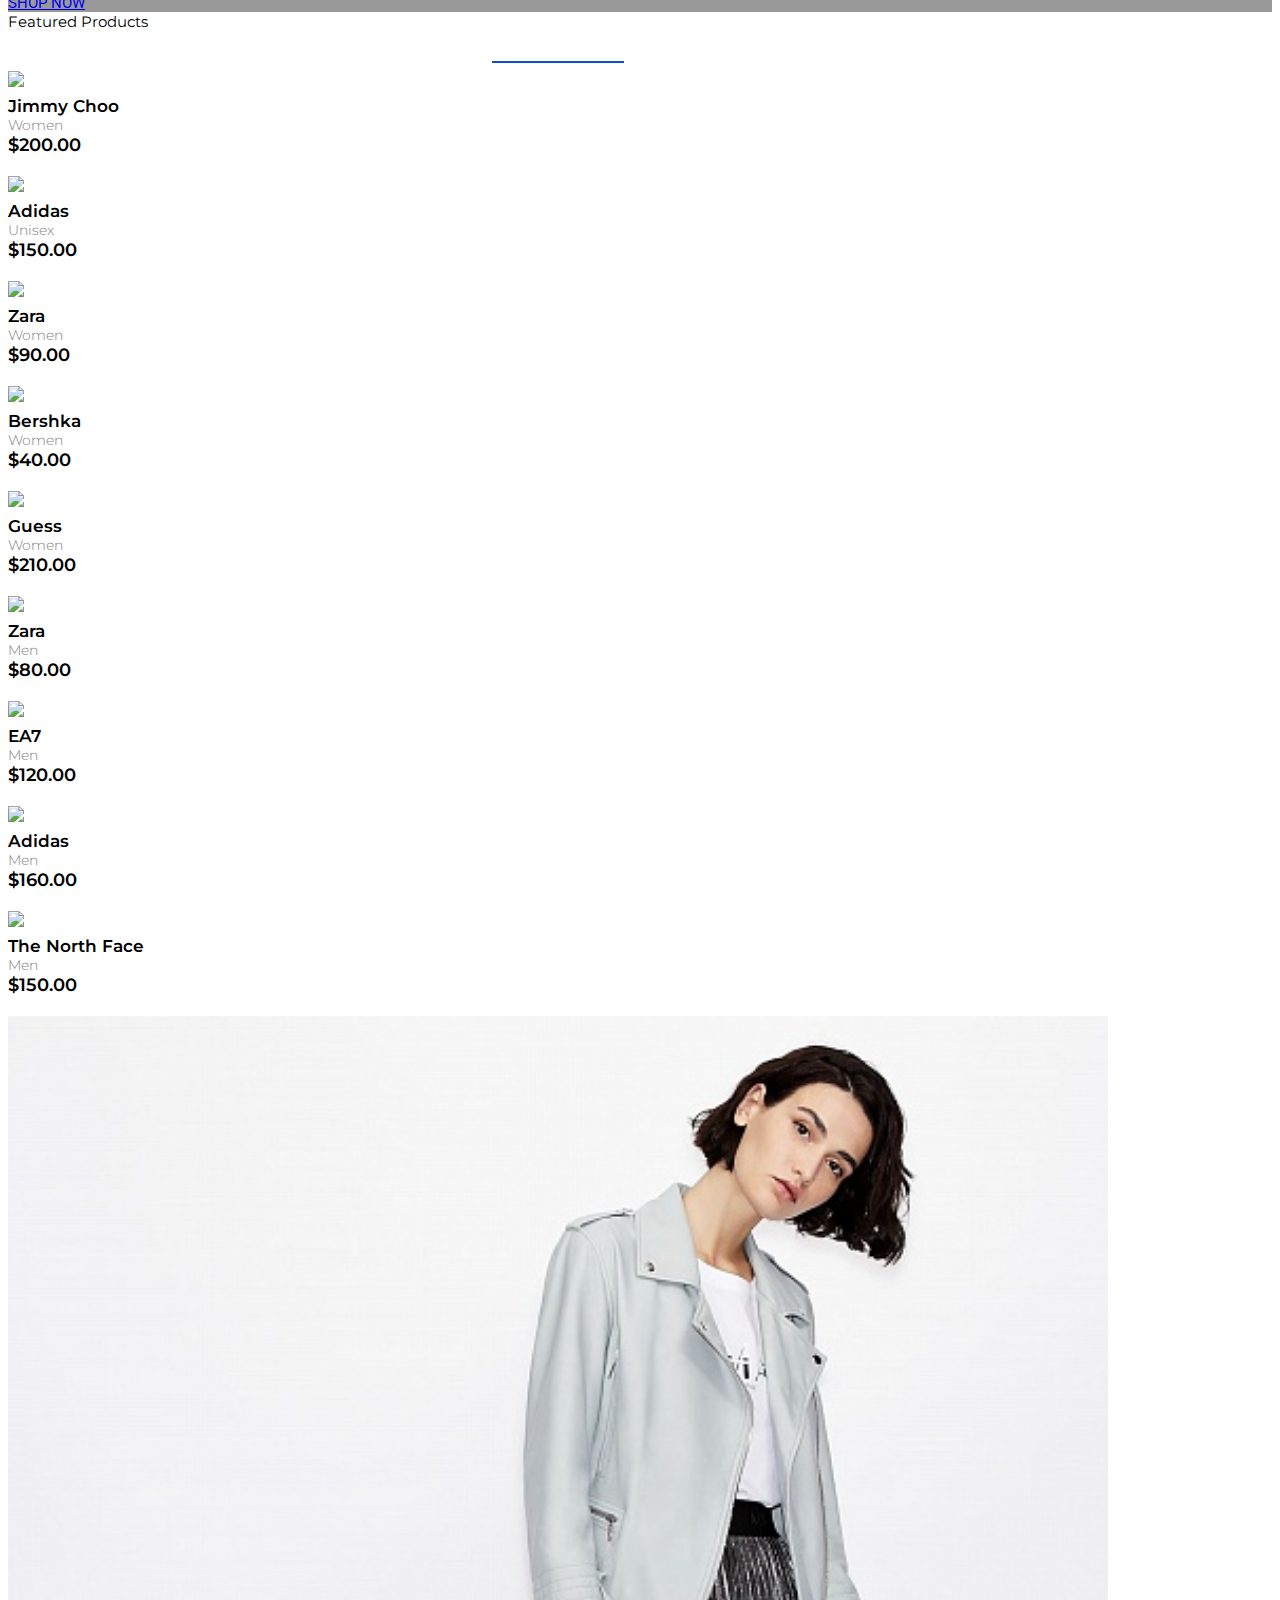
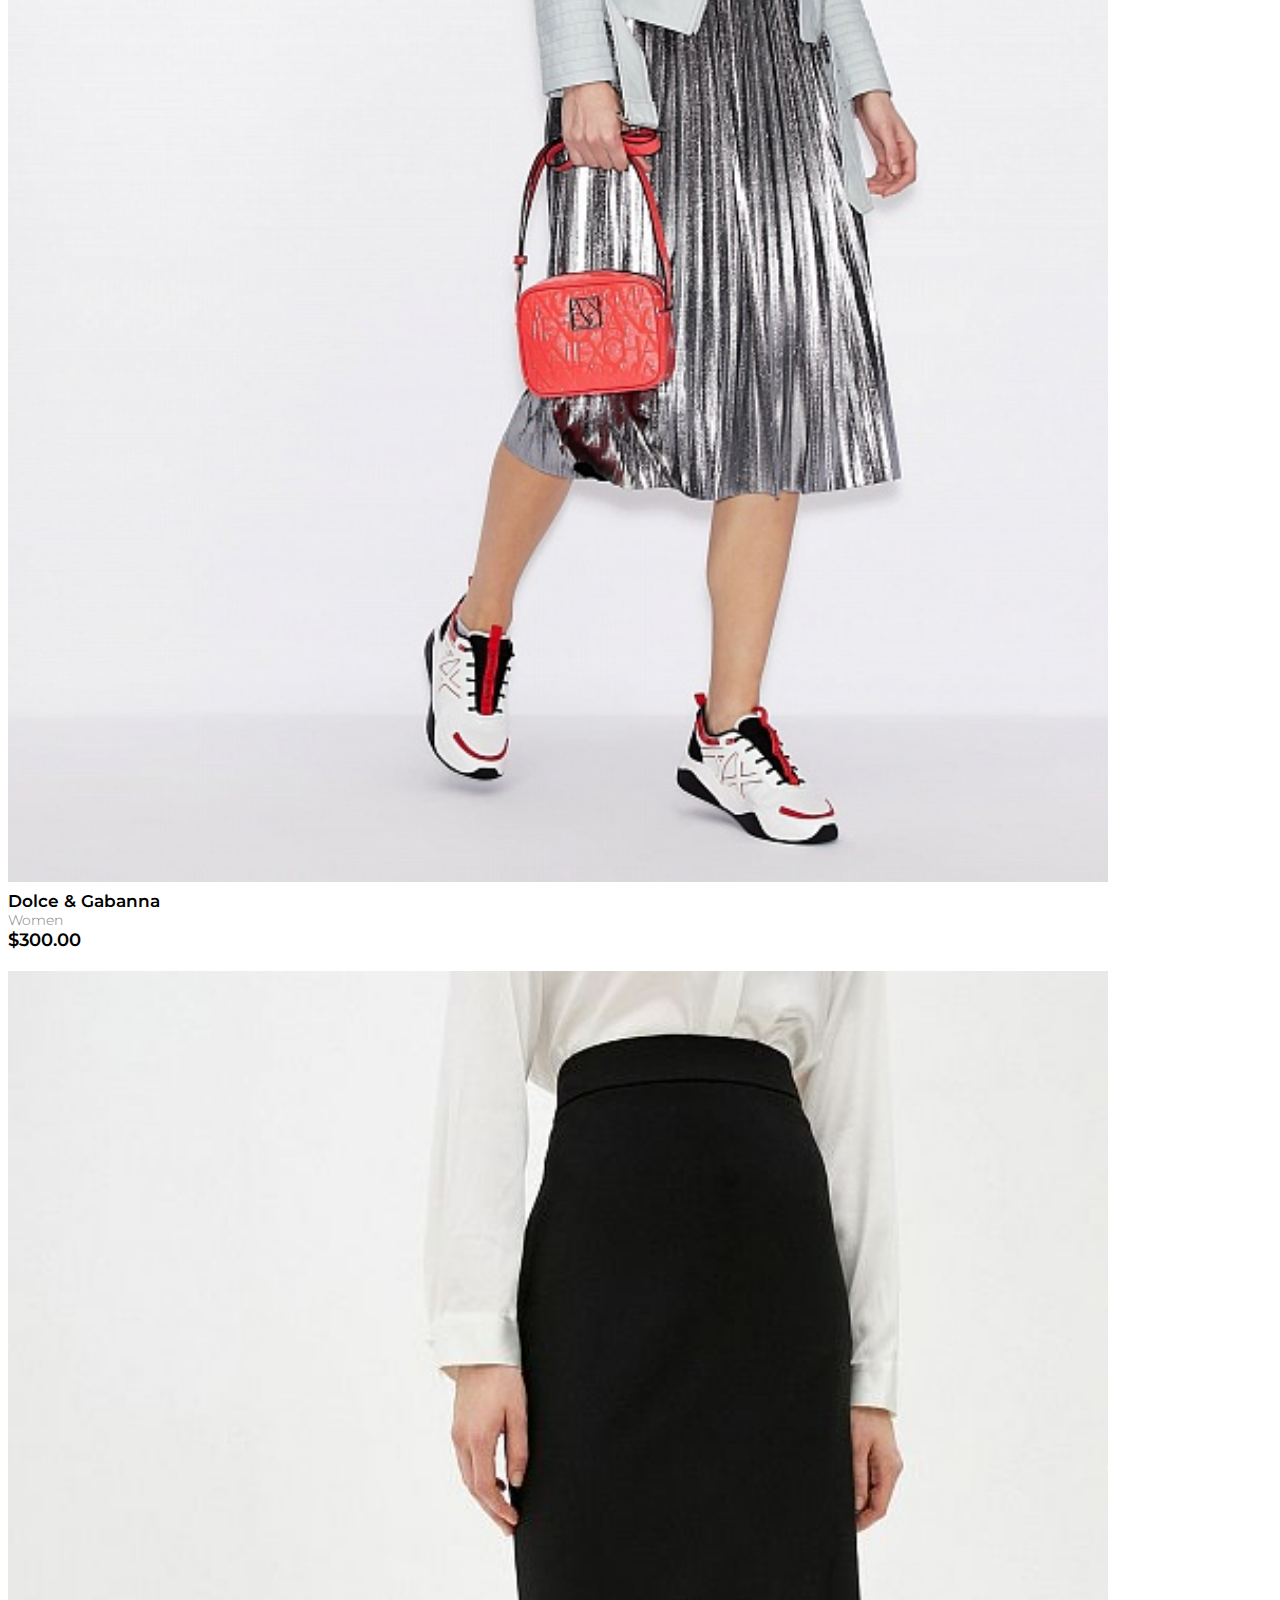
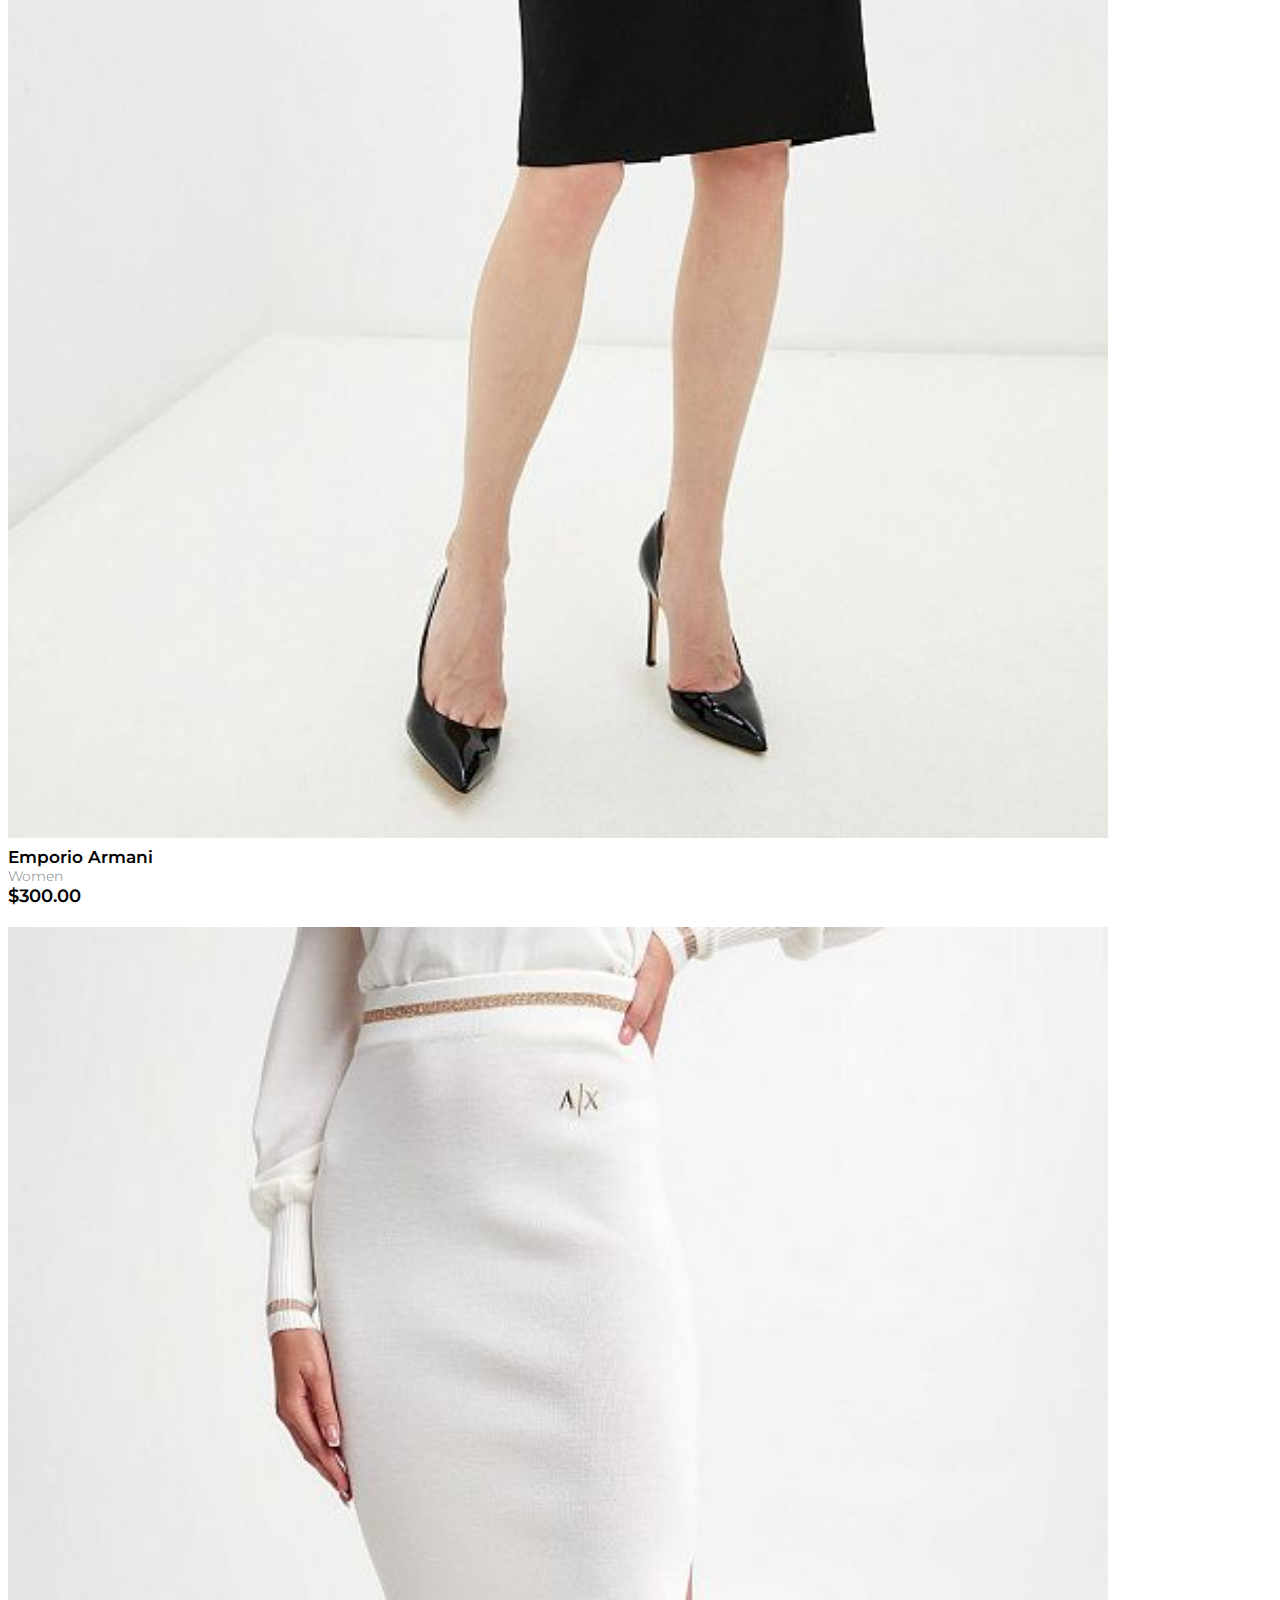
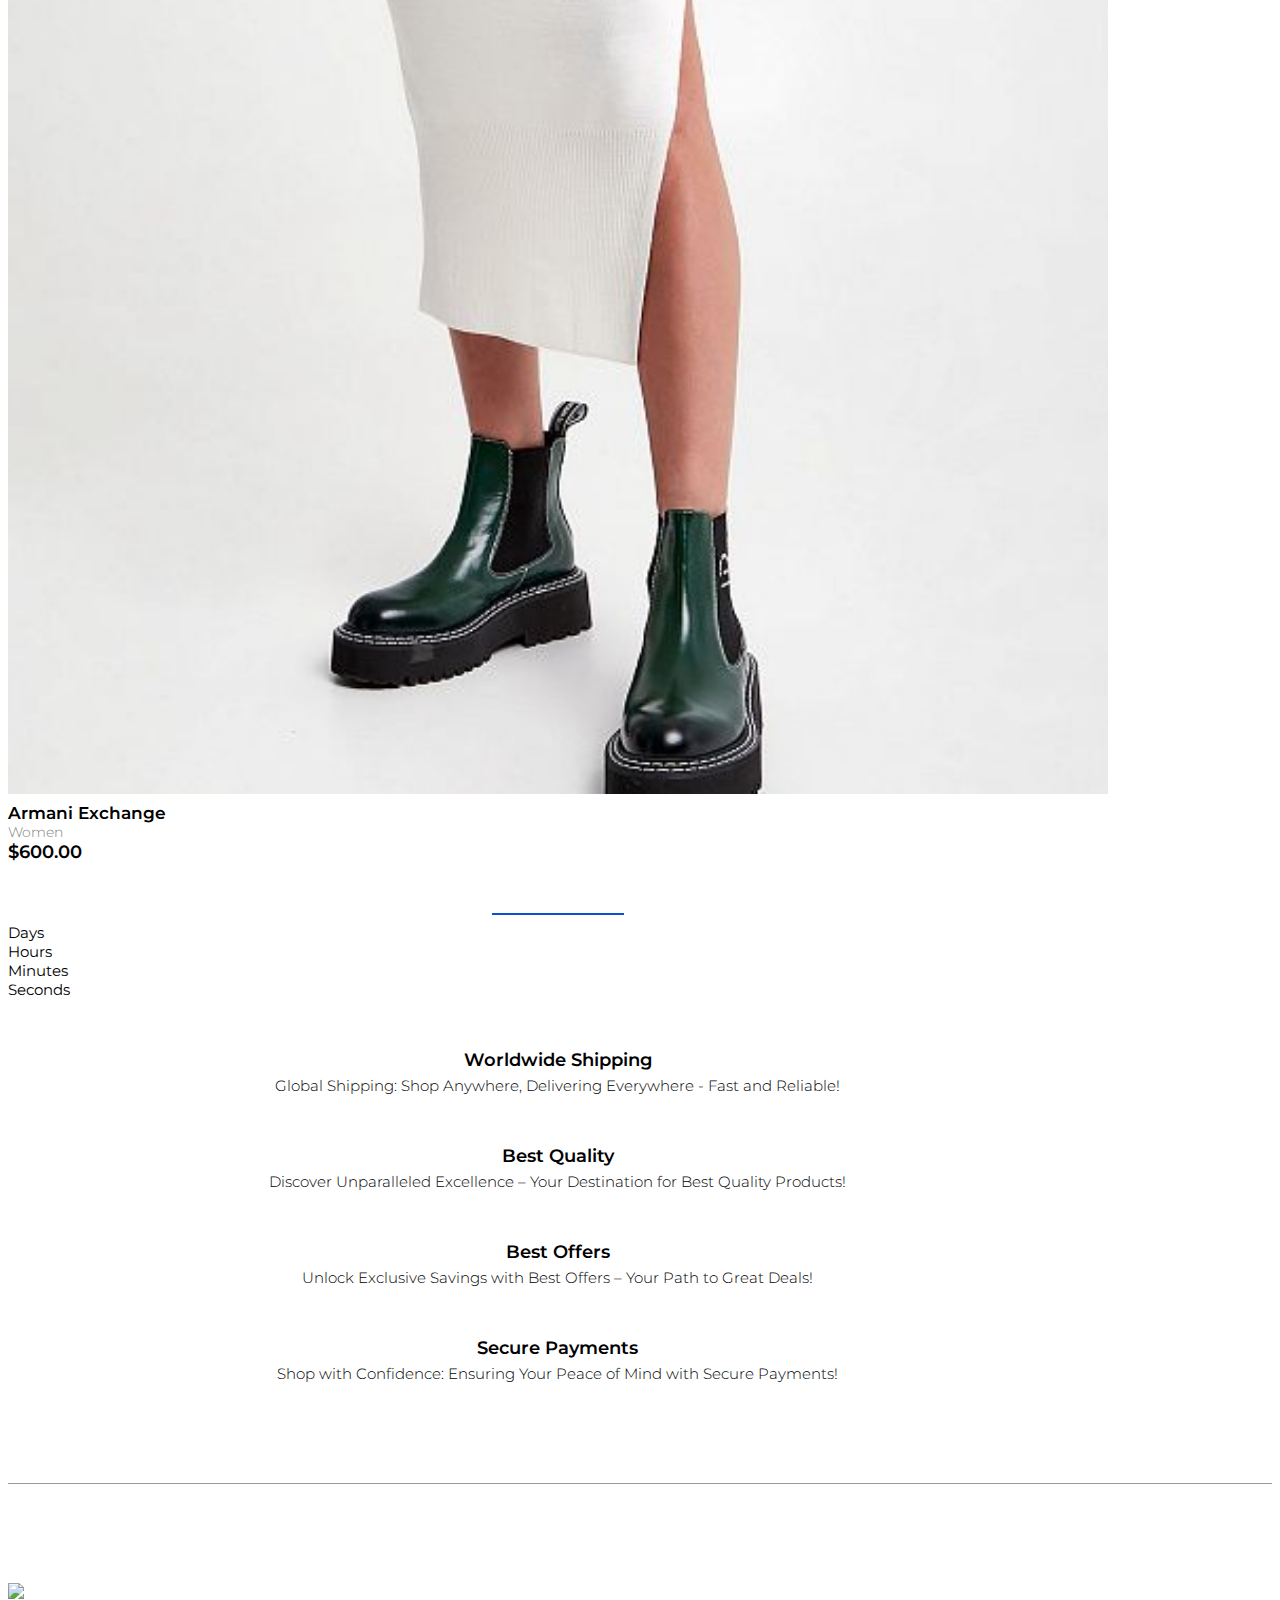
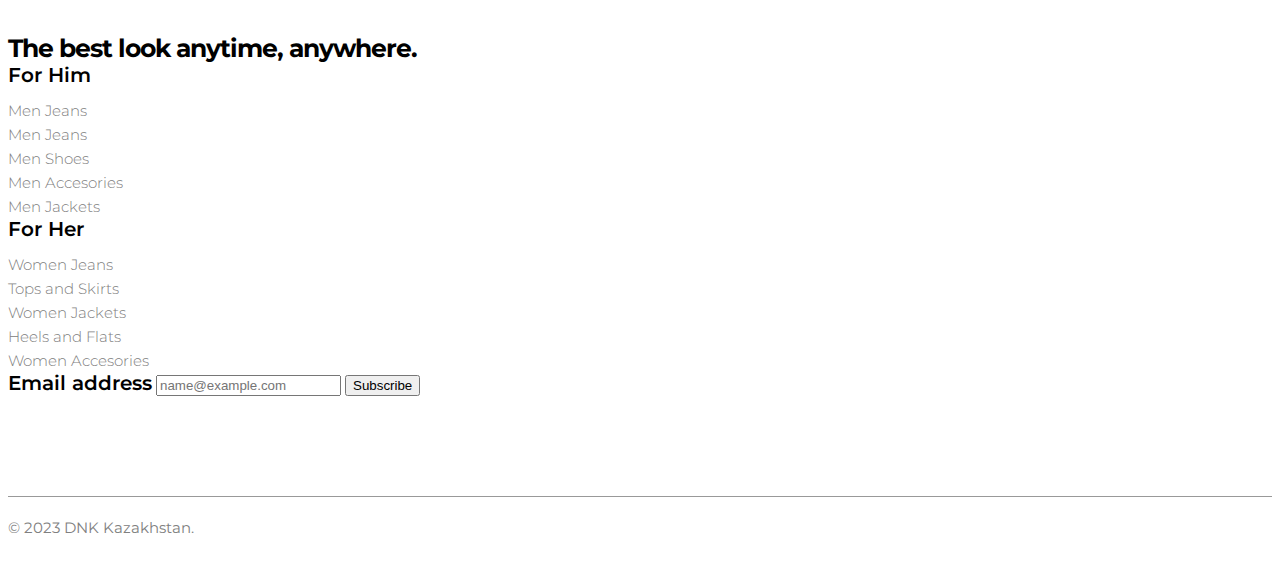
==== commit 5a63ae22: "Merge branch 'main' into partAnsar" ====
--- a/index.html
+++ b/index.html
@@ -101,7 +101,7 @@
         </div> 
         <div class="container-fluid">
             <div class="row justify-content-center">
-                <div class="col-12 col-sm-9 col-md-7 col-lg-4 col-xl-4 col-xxl-3 mt-5">
+                <div class="col-10 col-sm-9 col-md-7 col-lg-4 col-xl-3 mt-3">
                     <div class="card shop-now">
                         <img src="img/1stblock.jpg" class="card-img"> 
                         <div class="card-img-overlay">
@@ -111,7 +111,7 @@
                                         20% Off On Women's Wear
                                     </h3>
                                     <p class="text-white">Explore Our Exclusive Women's Wear Collection and Enjoy a Generous 20% Discount!</p>
-                                    <a href="https://www.youtube.com/watch?v=viRmkAhix1c" class="btn btn-light btn-outline-dark bbutton btn-lg fs-6 fw-bold my-3">
+                                    <a href="https://www.youtube.com/watch?v=viRmkAhix1c" class="btn btn-light btn-outline-dark bbutton btn-lg fs-6 fw-bold mb-5">
                                         SHOP NOW
                                     </a>
                                 </div>
@@ -119,7 +119,7 @@
                         </div>
                     </div>
                 </div>
-                <div class="col-12 col-sm-9 col-md-7 col-lg-4 col-xl-4 col-xxl-3 mt-5">
+                <div class="col-10 col-sm-9 col-md-7 col-lg-4 col-xl-3 mt-3">
                     <div class="card shop-now">
                         <img src="img/2ndblock.jpg" class="card-img"> 
                         <div class="card-img-overlay">
@@ -129,7 +129,7 @@
                                         Get More, Spend Less: Men's Fashion
                                     </h3>
                                     <p class="text-white">Discover the latest trends in men's fashion and save big with our exclusive 30% discount offer.</p>
-                                    <a href="https://www.youtube.com/watch?v=viRmkAhix1c" class="btn btn-light btn-outline-dark bbutton btn-lg fs-6 fw-bold my-3">
+                                    <a href="https://www.youtube.com/watch?v=viRmkAhix1c" class="btn btn-light btn-outline-dark bbutton btn-lg fs-6 fw-bold mb-5">
                                         SHOP NOW
                                     </a>
                                 </div>
@@ -137,7 +137,8 @@
                         </div>
                     </div>
                 </div>
-                <div class="col-12 col-sm-9 col-md-7 col-lg-4 col-xl-4 col-xxl-3 mt-5">
+                <div class="col-10 col-sm-9 col-md-7 col-lg-4 col-xl-3 mt-3">
+
                     <div class="card shop-now">
                         <img src="img/heals-for-occasion-compressed.jpg" class="card-img"> 
                         <div class="card-img-overlay">
@@ -147,7 +148,7 @@
                                         Step into Fashion Excellence
                                     </h3>
                                     <p class="text-white">Step into fashion excellence with our elegant footwear collection and make a statement with every step.</p>
-                                    <a href="https://www.youtube.com/watch?v=viRmkAhix1c" class="btn btn-light btn-outline-dark bbutton btn-lg fs-6 fw-bold my-3">
+                                    <a href="https://www.youtube.com/watch?v=viRmkAhix1c" class="btn btn-light btn-outline-dark bbutton btn-lg fs-6 fw-bold mb-5">
                                         SHOP NOW
                                     </a>
                                 </div>
@@ -360,6 +361,24 @@
                     </div>
                 </div>
                 <hr class="solid liner mx-auto">
+                <div id="countdown" class="container countdown my-5" style="width: 98.5%;">
+                    <div class="countdown-item">
+                        <span id="days" class="countdown-number"></span>
+                        <span class="countdown-label">Days</span>
+                    </div>
+                    <div class="countdown-item">
+                        <span id="hours" class="countdown-number"></span>
+                        <span class="countdown-label">Hours</span>
+                    </div>
+                    <div class="countdown-item">
+                        <span id="minutes" class="countdown-number"></span>
+                        <span class="countdown-label">Minutes</span>
+                    </div>
+                    <div class="countdown-item">
+                        <span id="seconds" class="countdown-number"></span>
+                        <span class="countdown-label">Seconds</span>
+                    </div>
+                  </div>
                 <div class="container pros" width="70%">
                     <div class="row">
                         <div class="col-12 col-sm-6 col-md-3">
@@ -481,5 +500,6 @@
     </main>
     <script src="https://cdn.jsdelivr.net/npm/bootstrap@5.3.2/dist/js/bootstrap.bundle.min.js" integrity="sha384-C6RzsynM9kWDrMNeT87bh95OGNyZPhcTNXj1NW7RuBCsyN/o0jlpcV8Qyq46cDfL" crossorigin="anonymous"></script>
     <script src="js/emailscript.js"></script>
+    <script src="js/countdown.js"></script>
 </body>
 </html>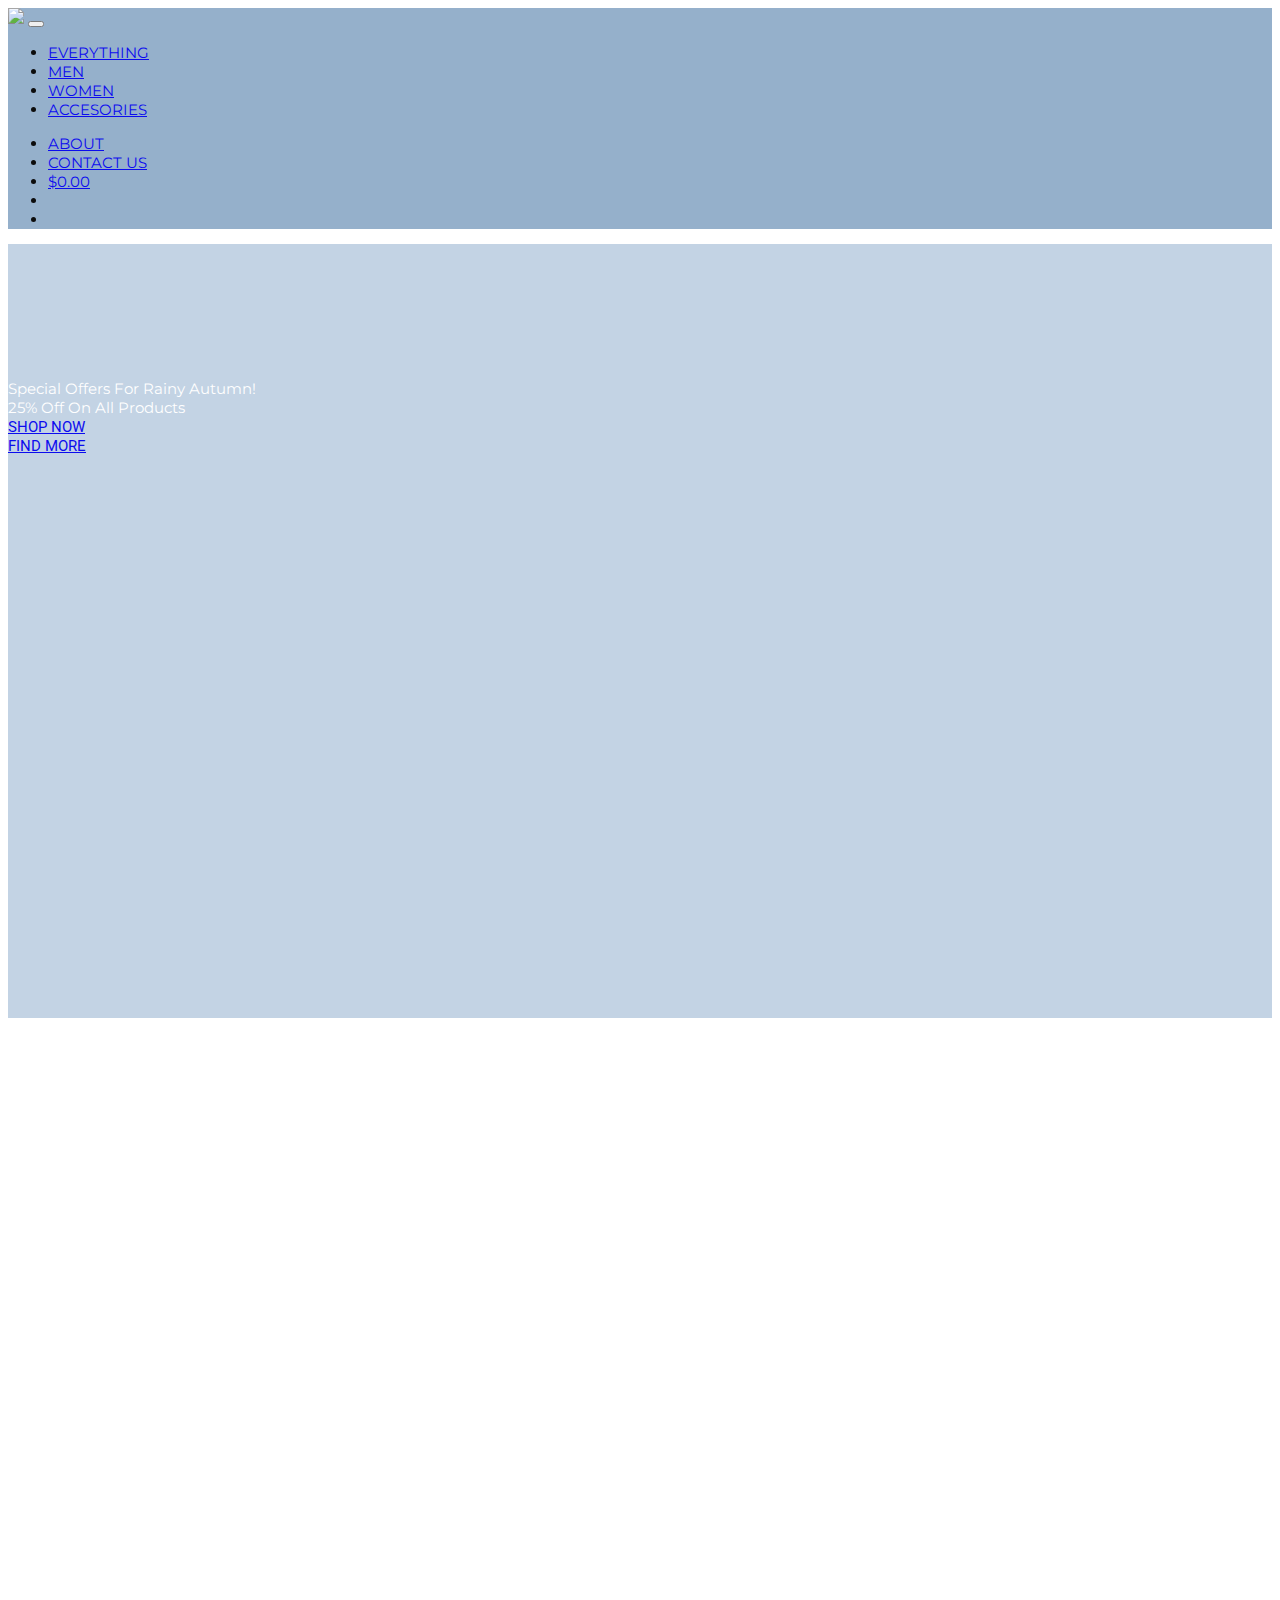
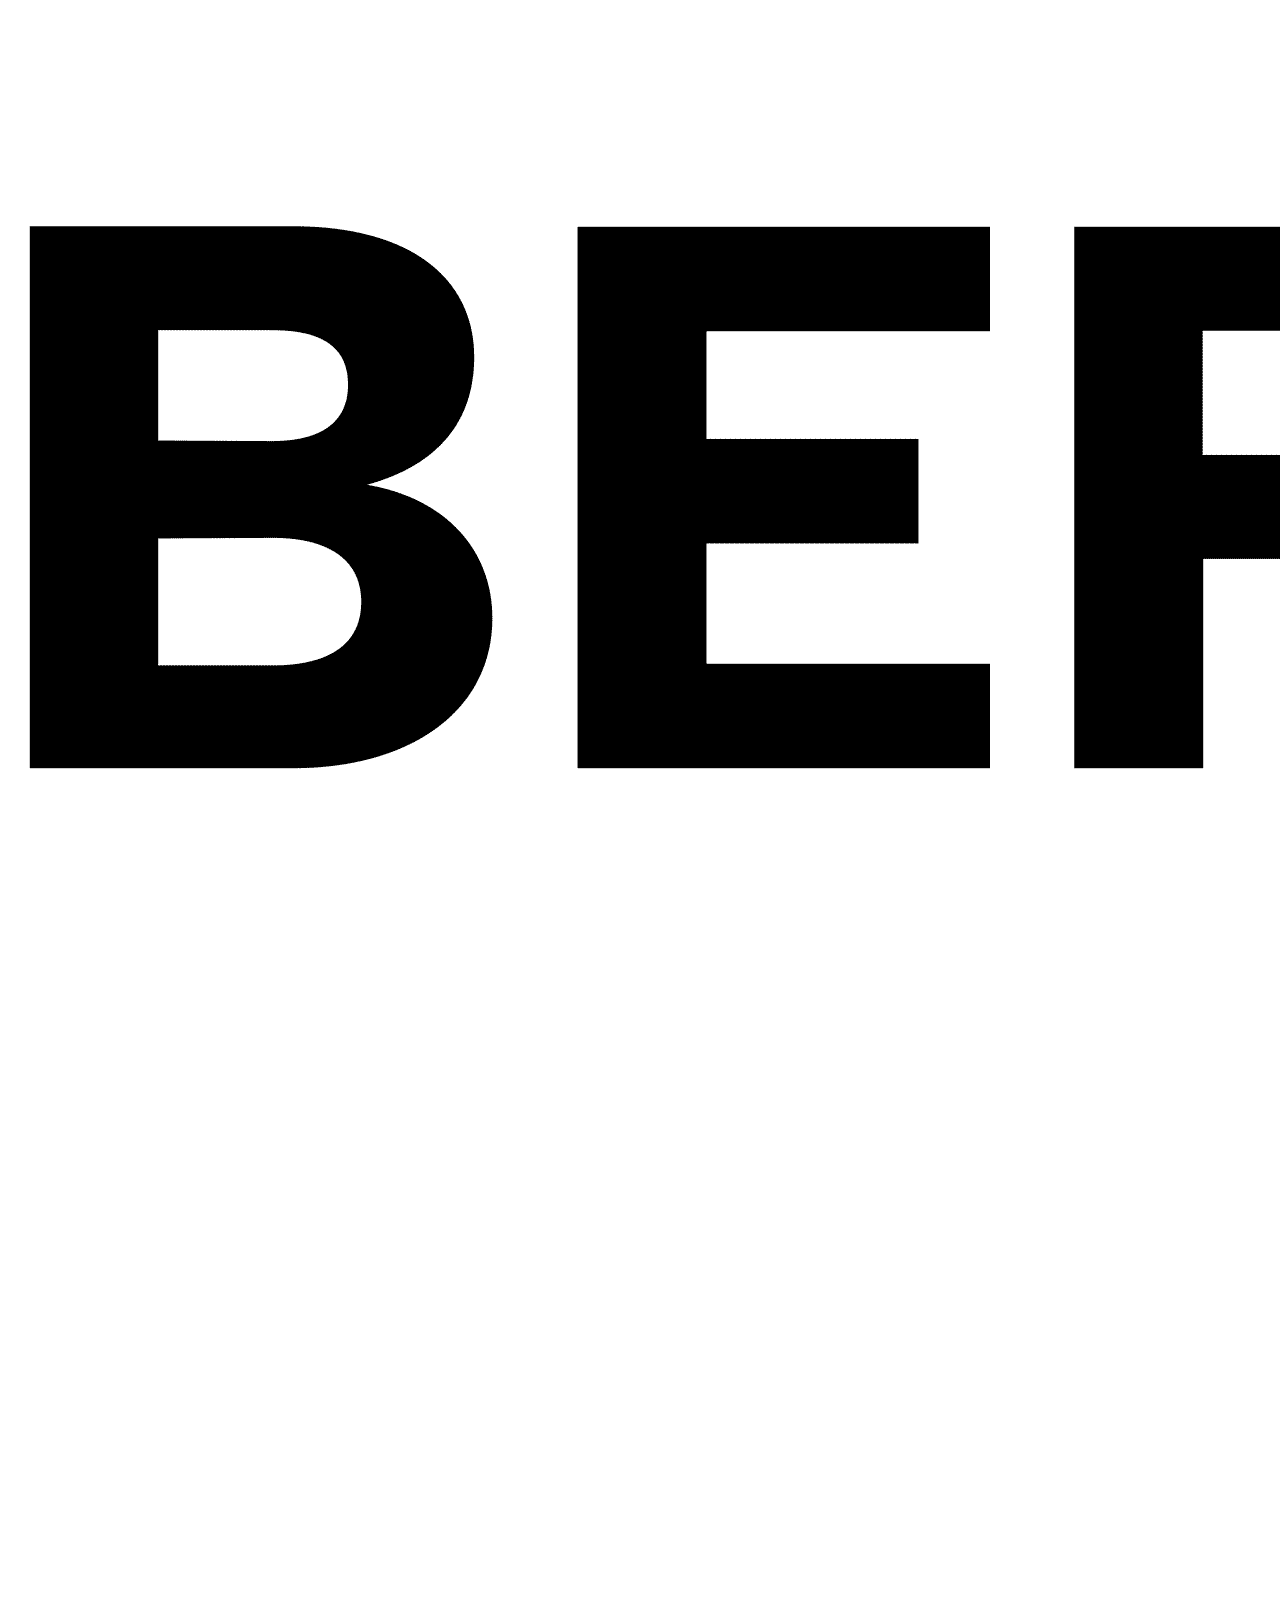
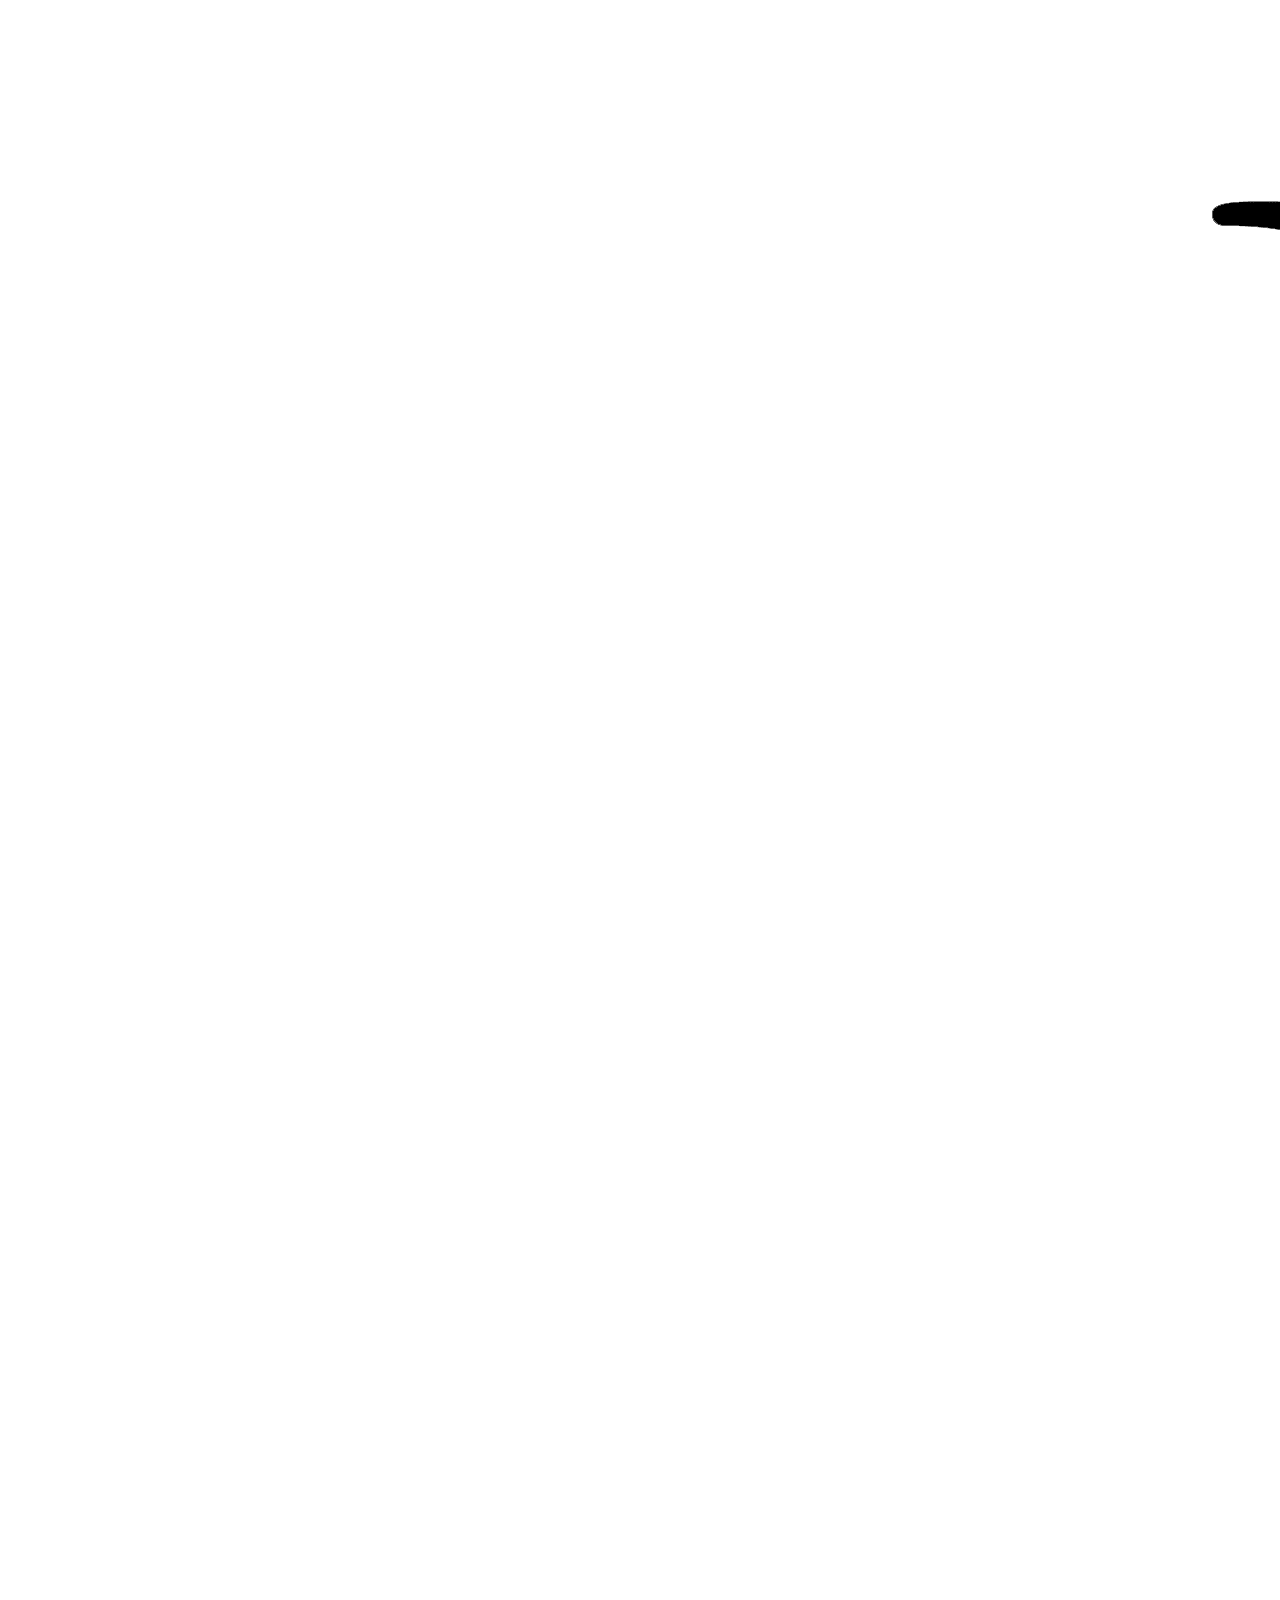
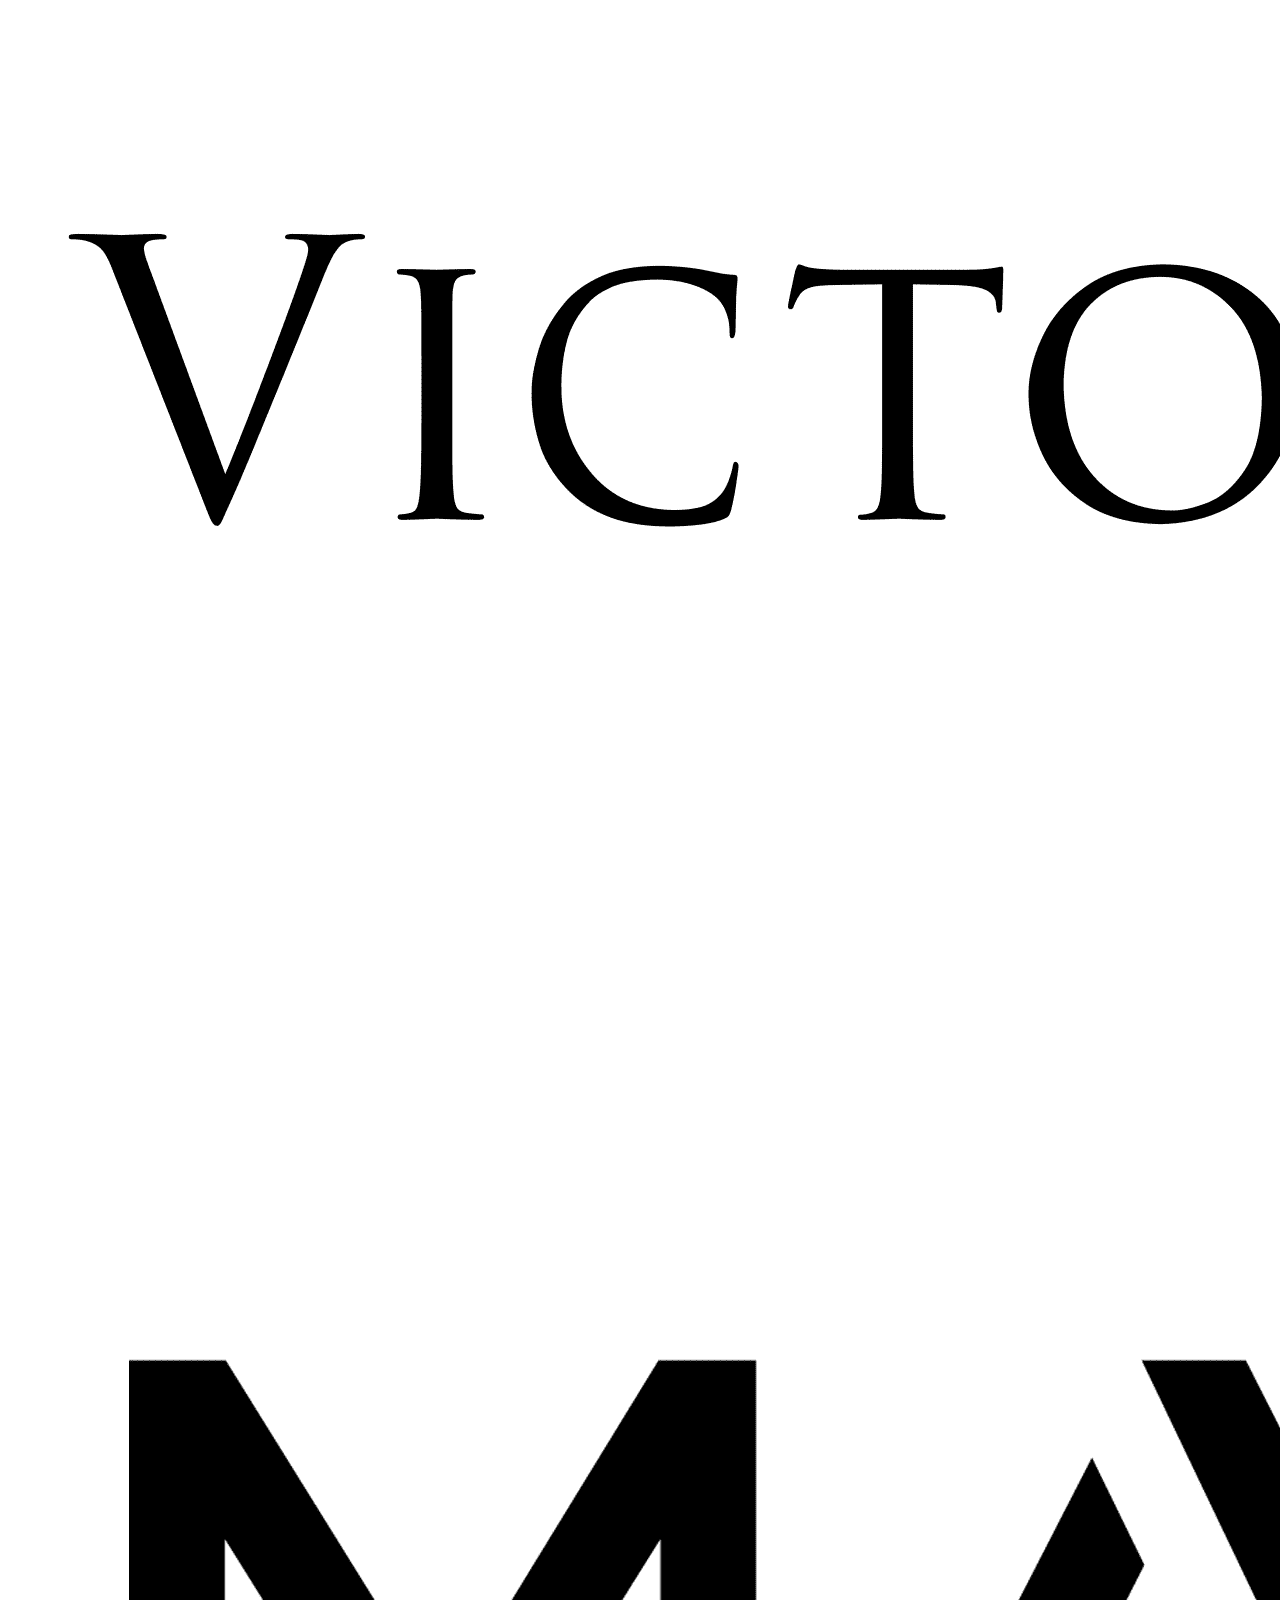
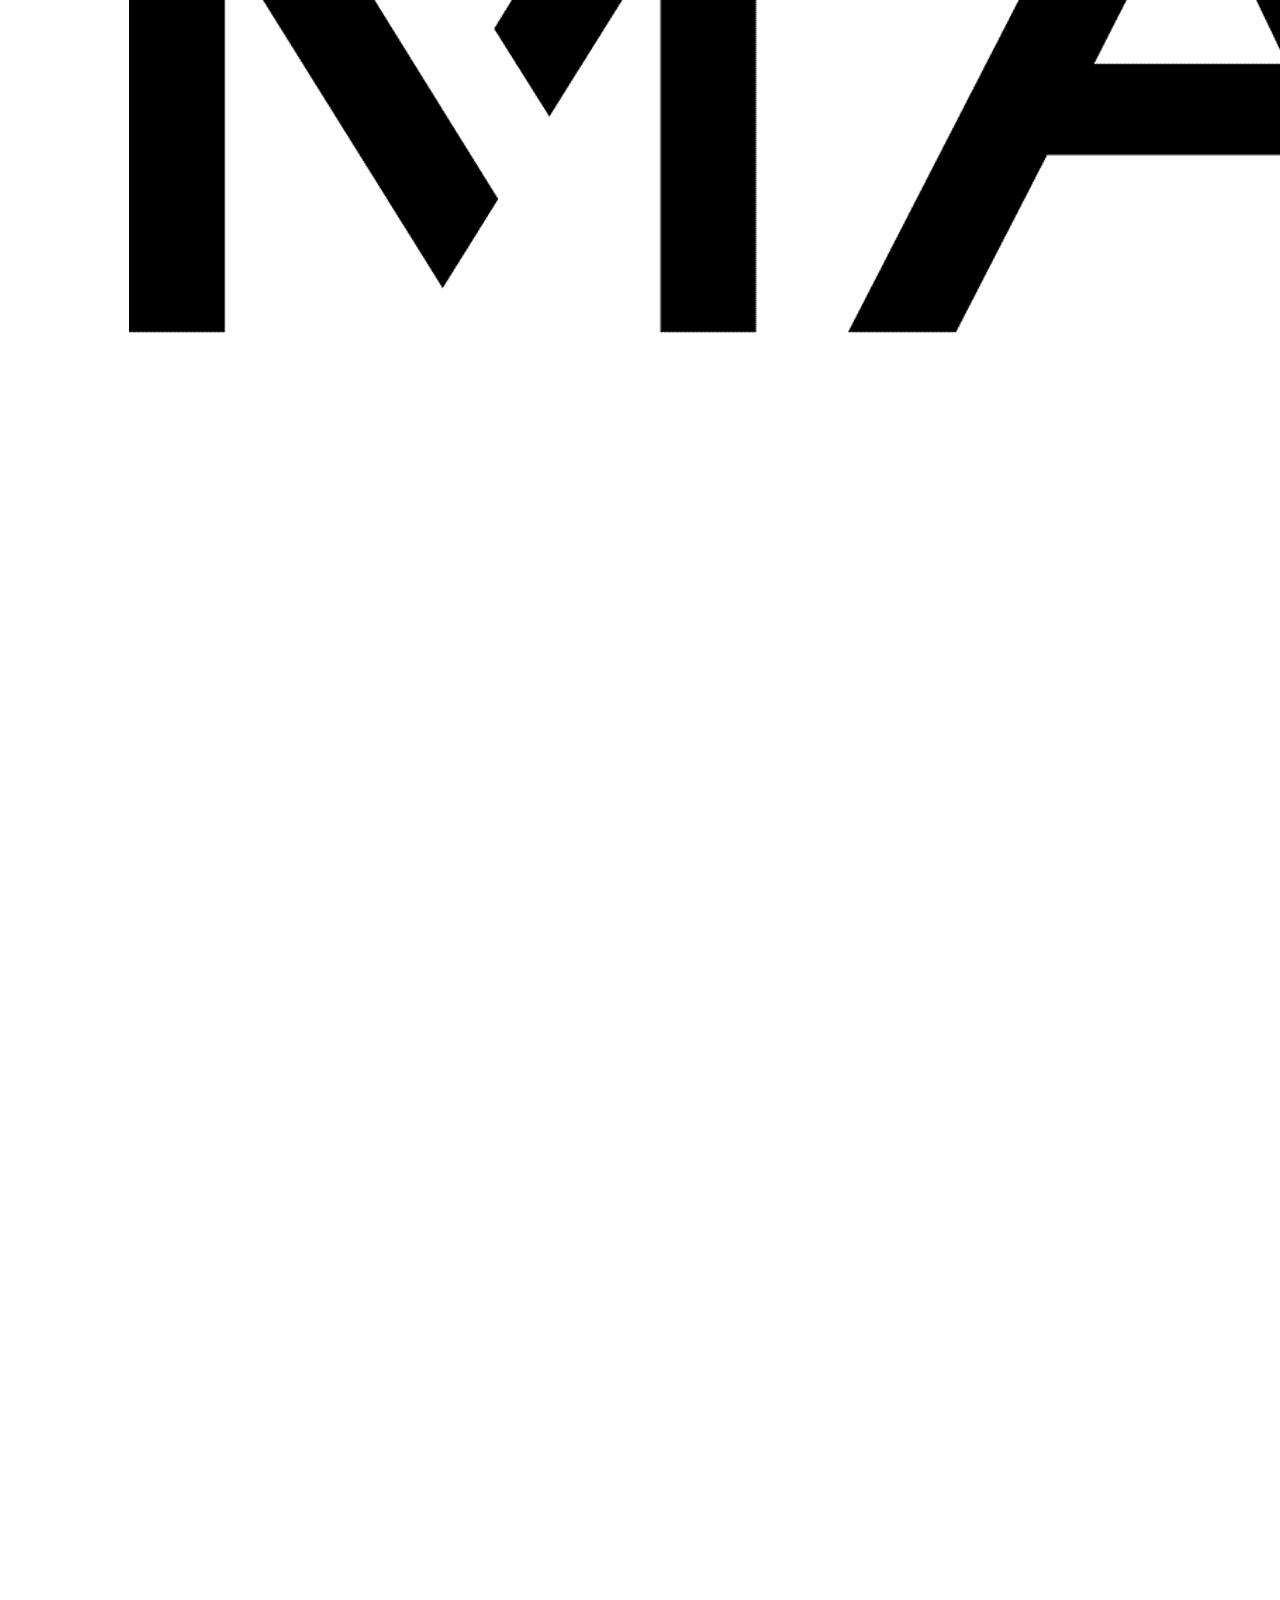
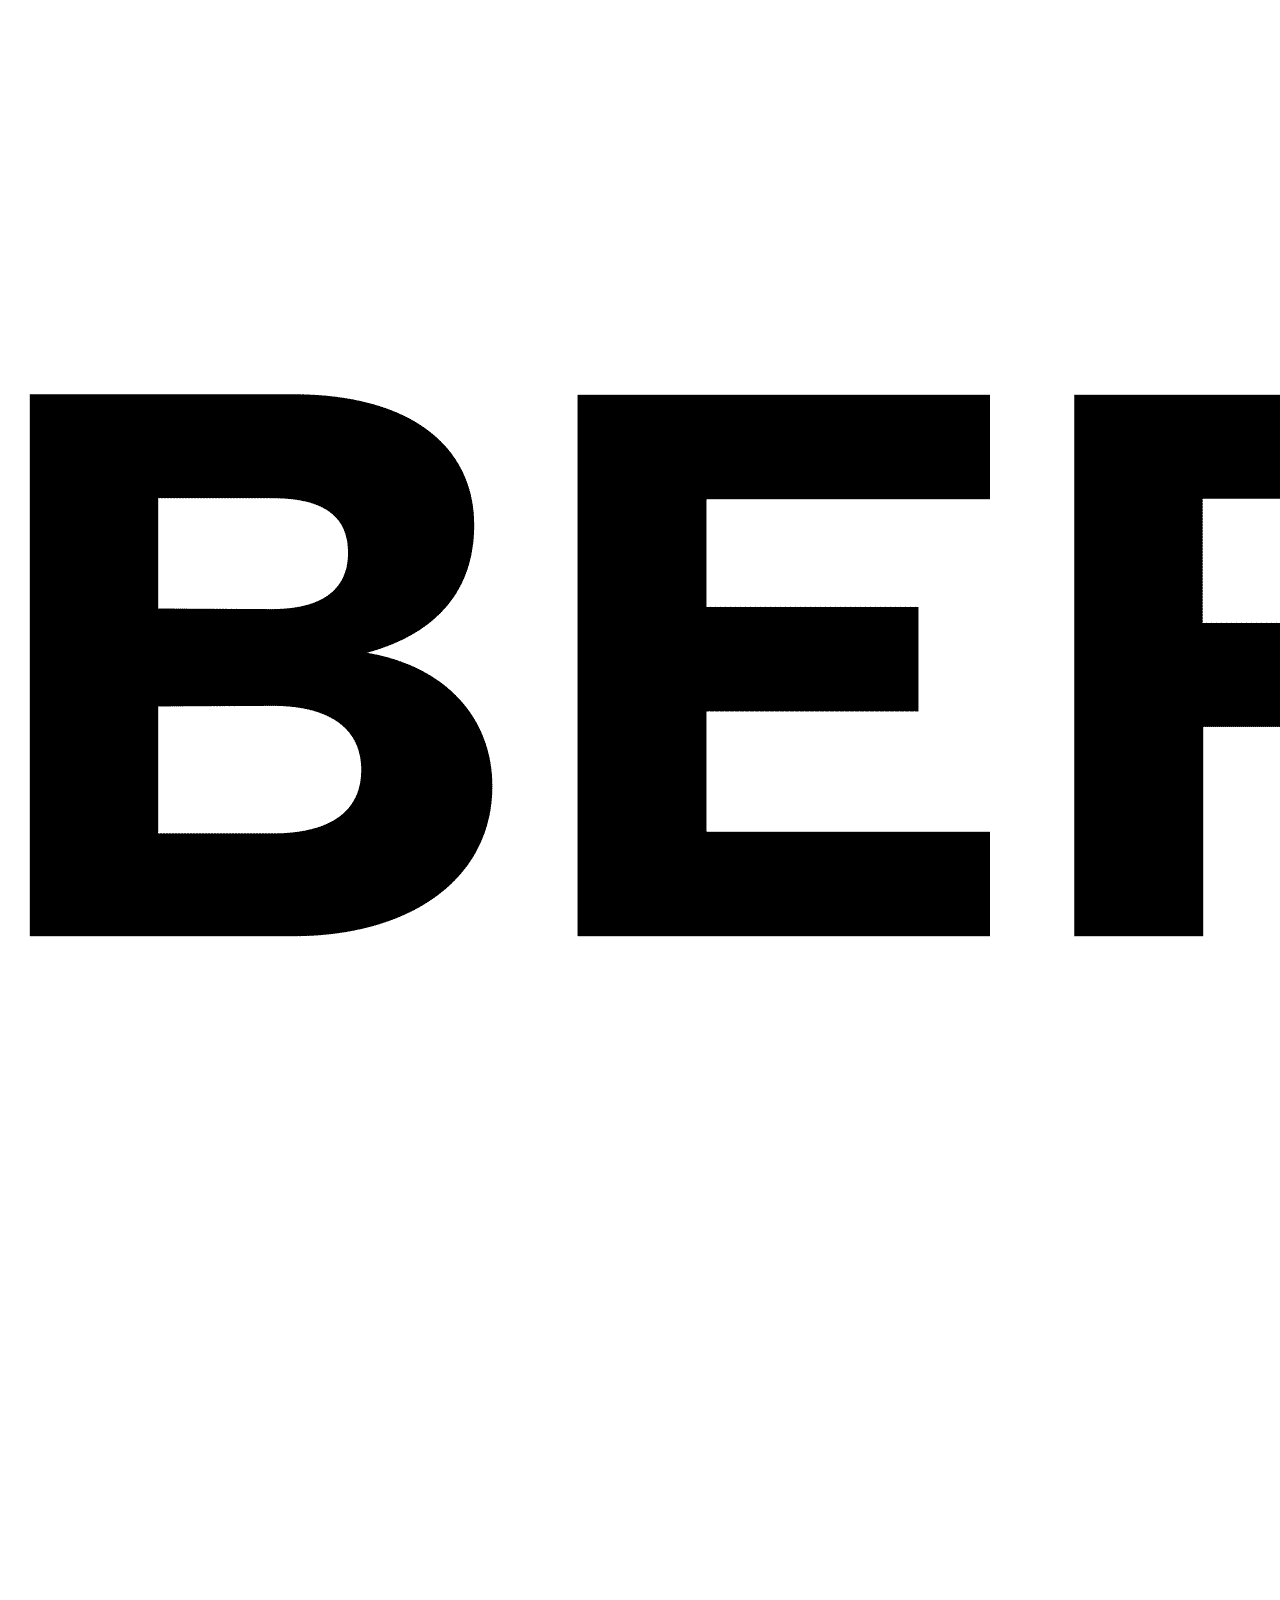
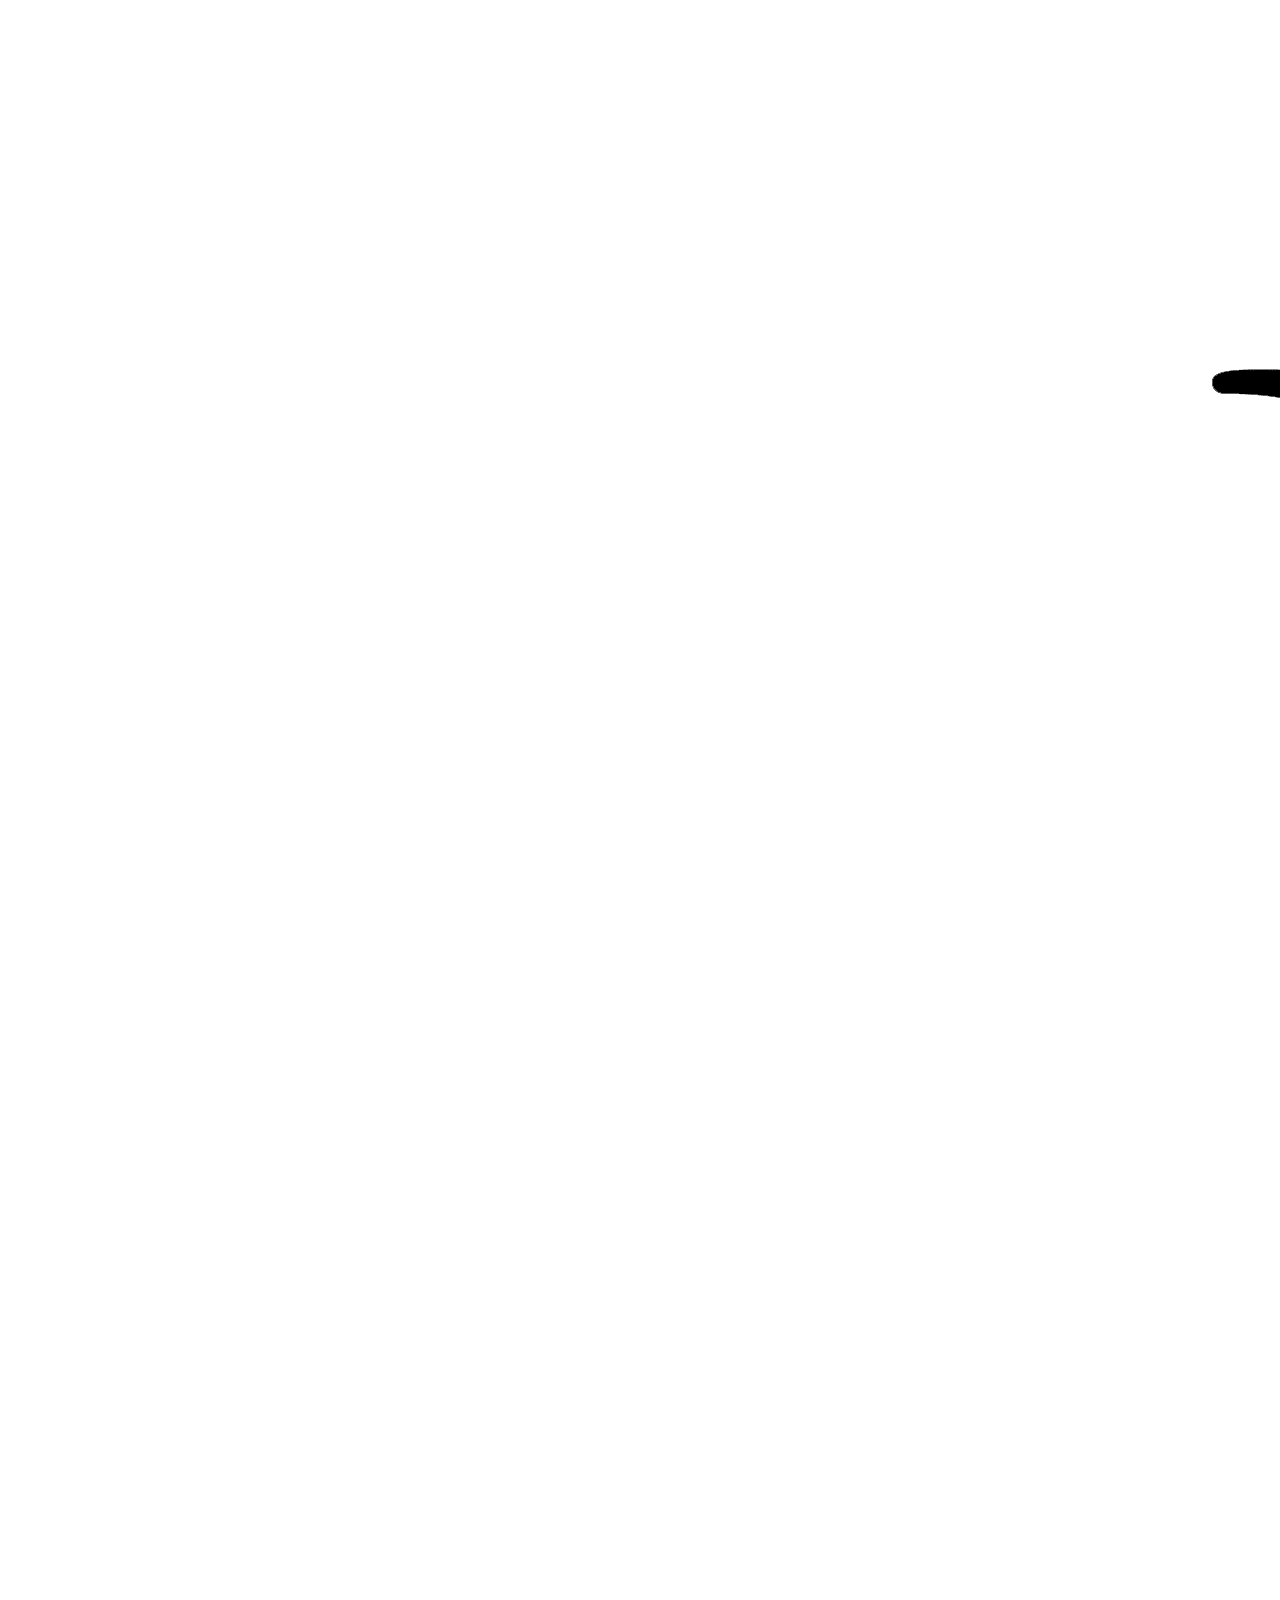
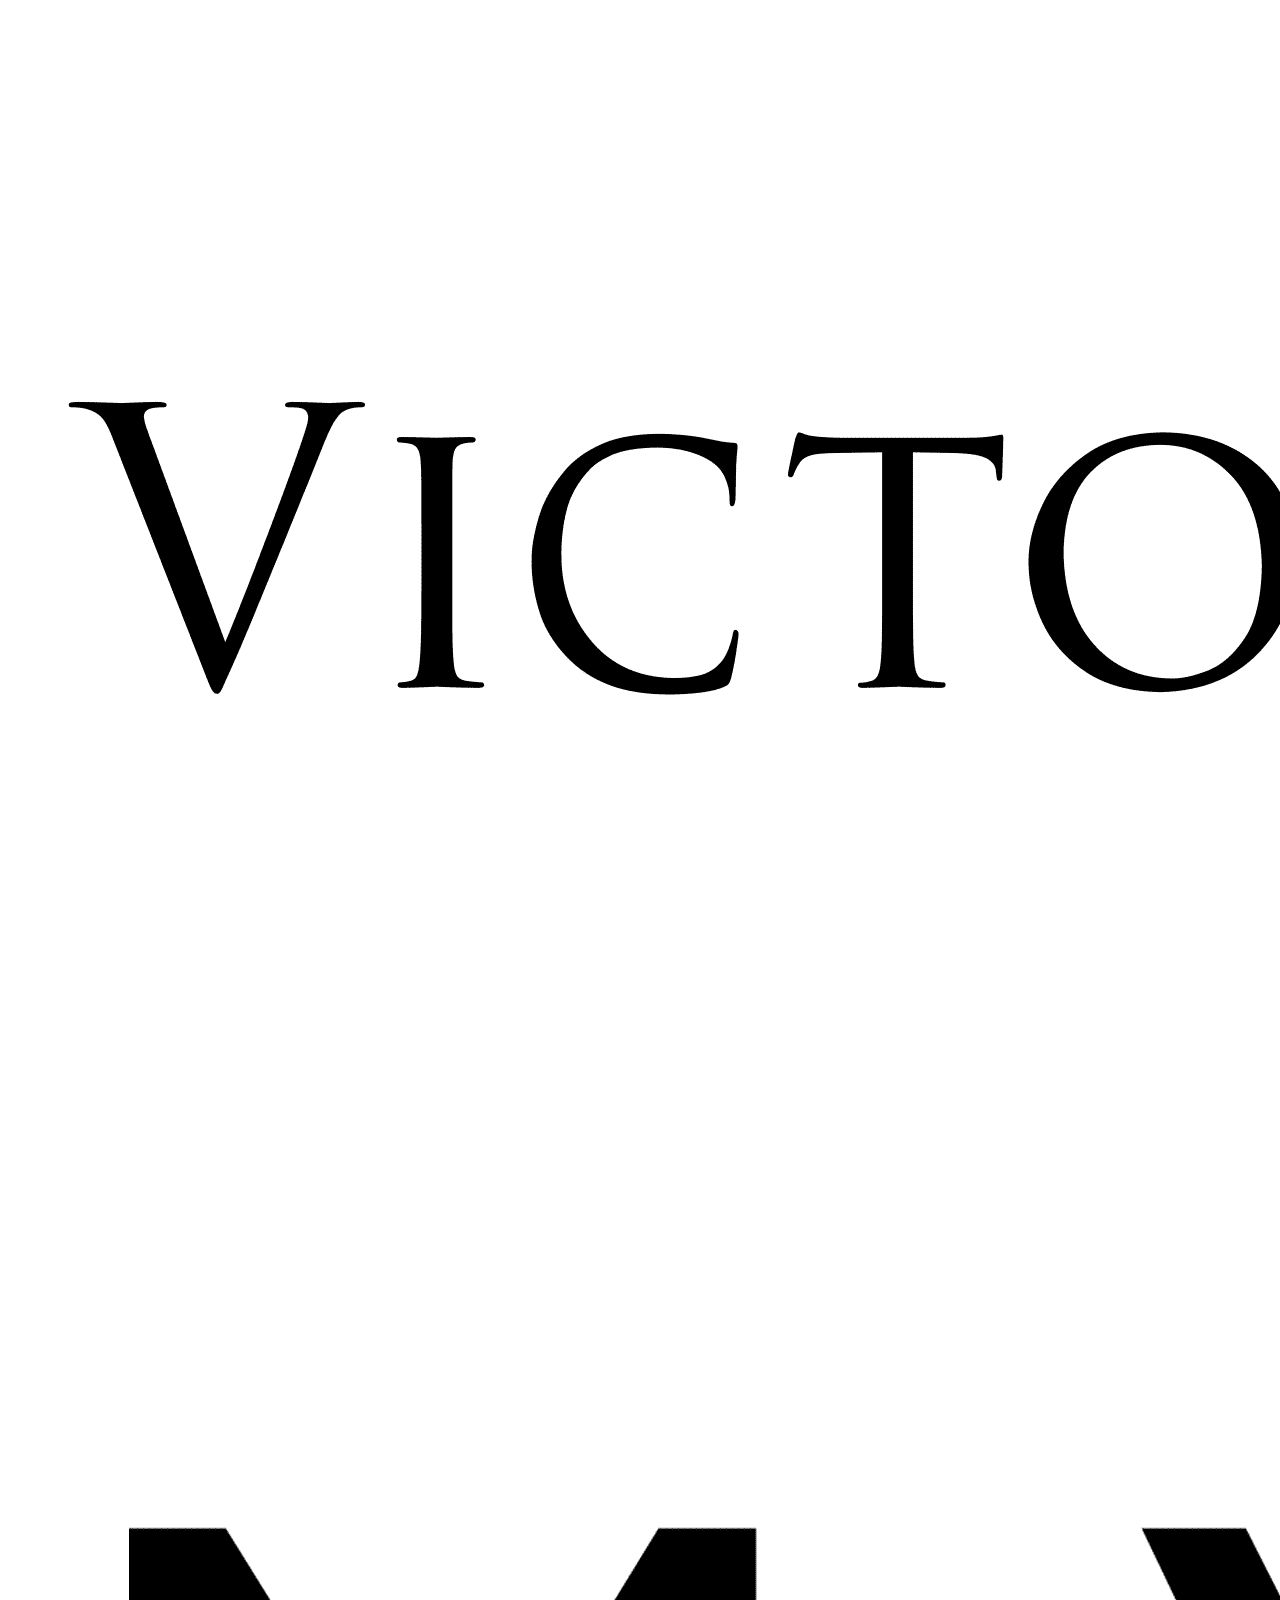
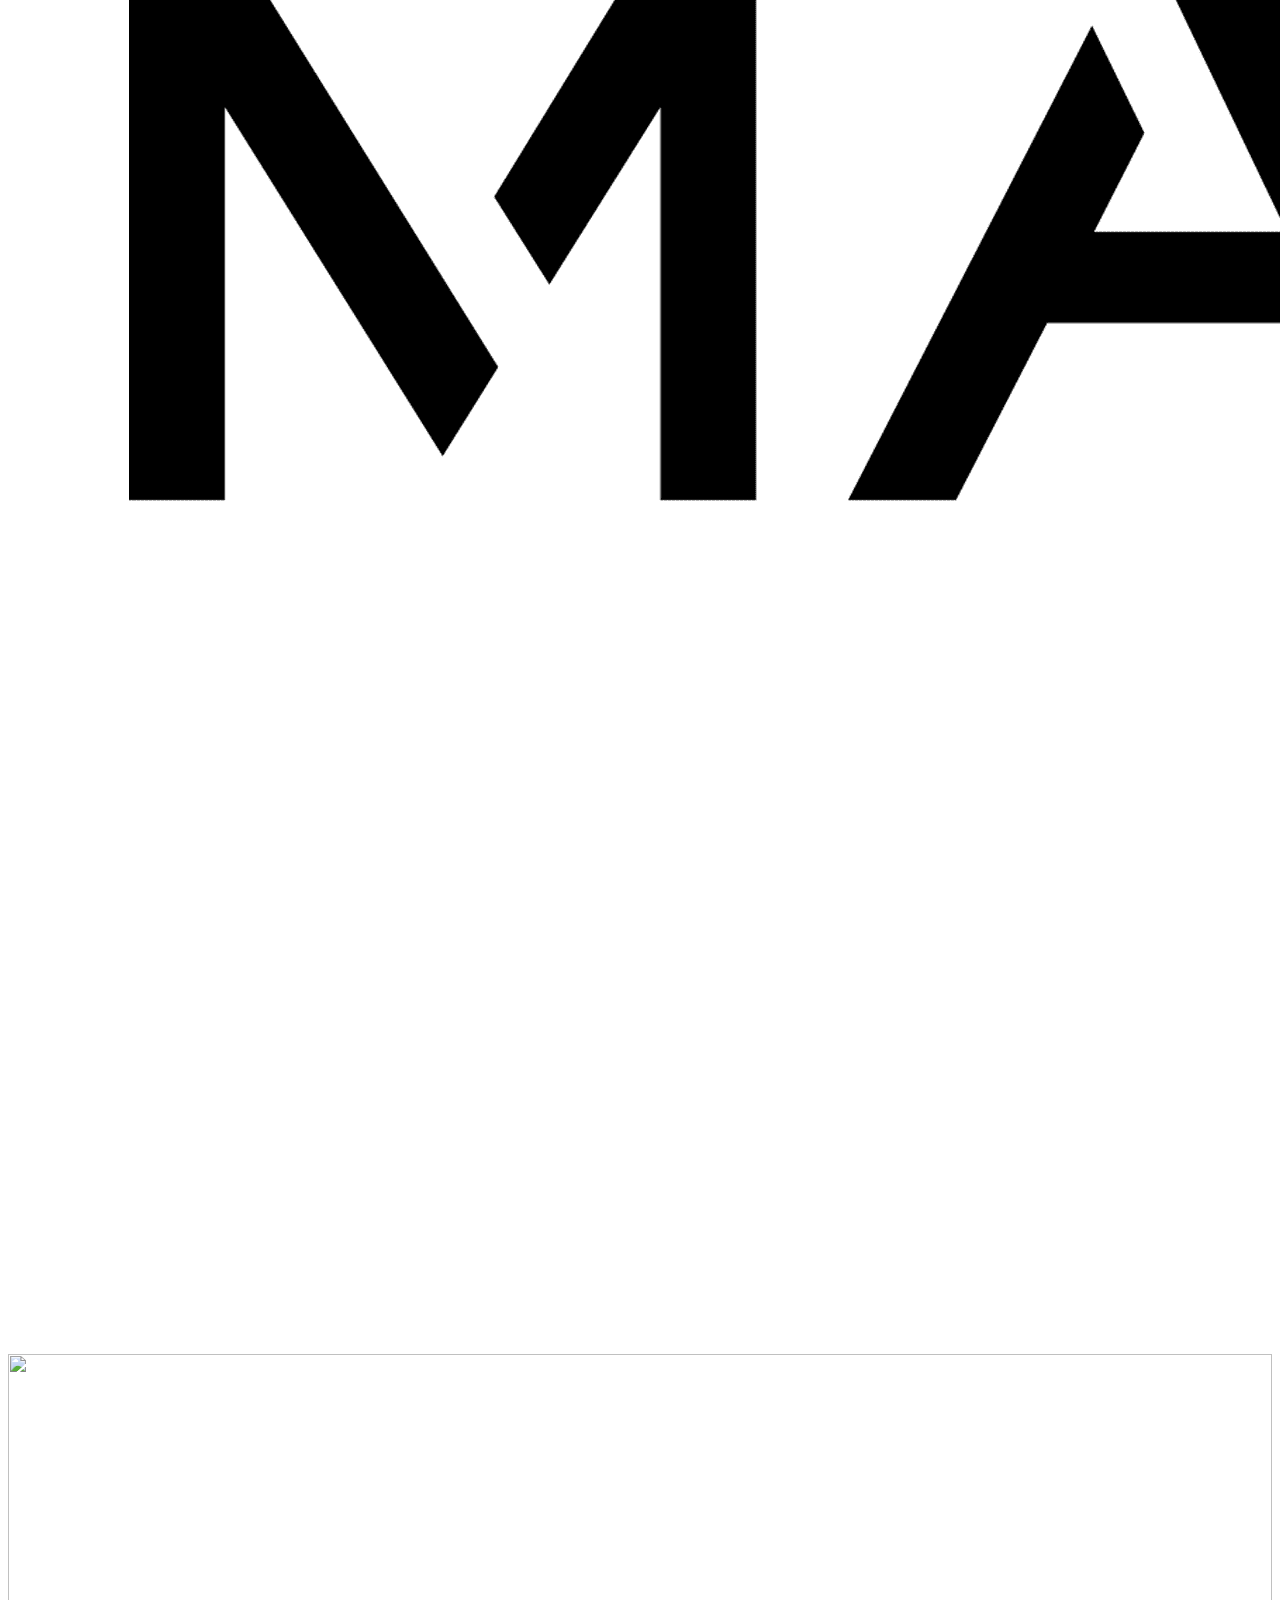
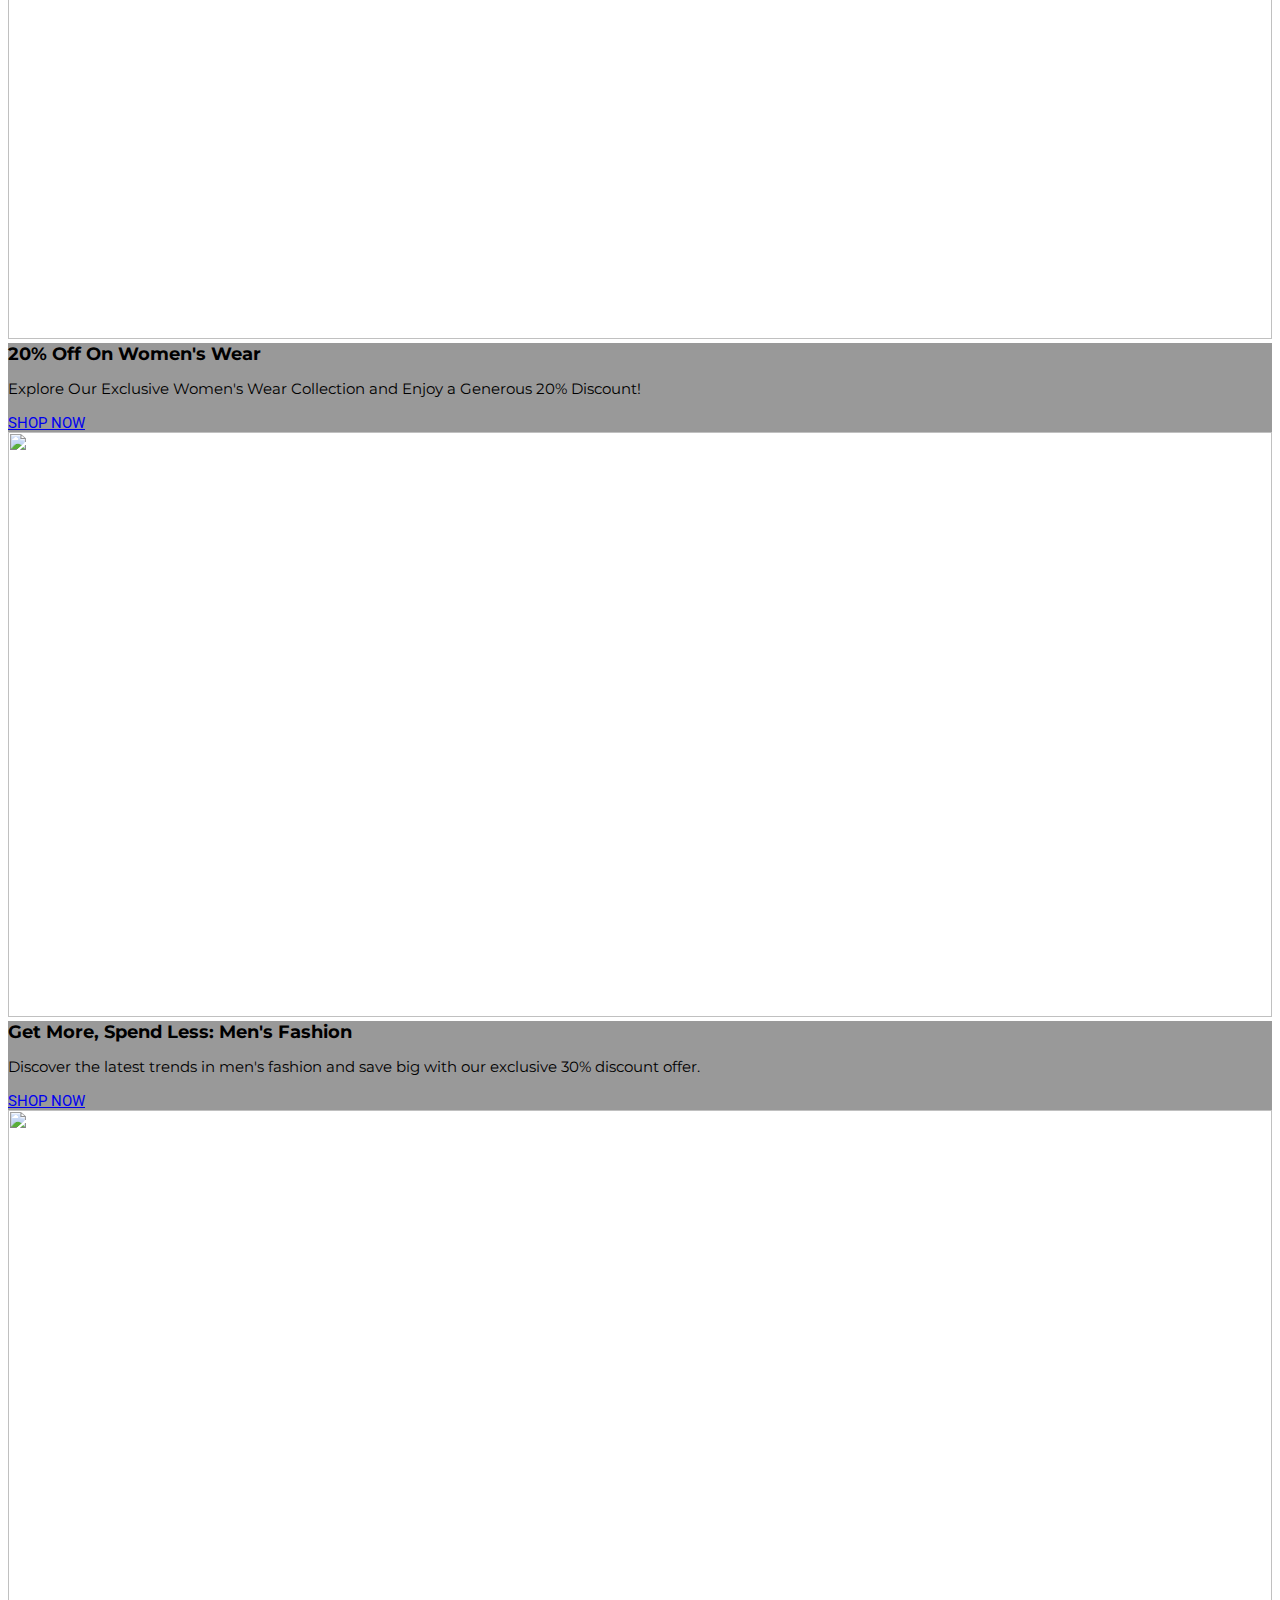
==== commit 57defe7e: "cart ch" ====
--- a/index.html
+++ b/index.html
@@ -12,7 +12,6 @@
     <link href="https://fonts.googleapis.com/css2?family=Montserrat:wght@100;200;300;400;500;600;700;800;900&family=Roboto:wght@100;300;400;500;700&display=swap" rel="stylesheet">
     
     <link rel="stylesheet" href="https://cdnjs.cloudflare.com/ajax/libs/font-awesome/6.4.2/css/all.css" integrity="sha512-KOWhIs2d8WrPgR4lTaFgxI35LLOp5PRki/DxQvb7mlP29YZ5iJ5v8tiLWF7JLk5nDBlgPP1gHzw96cZ77oD7zQ==" crossorigin="anonymous" referrerpolicy="no-referrer" />
-    
 
     <link href="https://cdn.jsdelivr.net/npm/bootstrap@5.0.2/dist/css/bootstrap.min.css" rel="stylesheet" integrity="sha384-EVSTQN3/azprG1Anm3QDgpJLIm9Nao0Yz1ztcQTwFspd3yD65VohhpuuCOmLASjC" crossorigin="anonymous">
     <title>DNK</title>
@@ -90,18 +89,29 @@
        </div>
     </div>
     <main class="main container-fluid p-0">
-        <div class="brand-container">
-            <div class="row justify-content-center brands">
-                <div class="col-lg-2 col-sm-12 d-flex justify-content-center p-0"><img src="img/cdnlogo.com_zara.svg"></div>
-                <div class="col-lg-2 col-sm-12 d-flex justify-content-center p-0"><img src="img/cdnlogo.com_dolce-amp-gabbana.svg"></div>
-                <div class="col-lg-2 col-sm-12 d-flex justify-content-center p-0"><img src="img/cdnlogo.com_h-m.svg"></div>
-                <div class="col-lg-2 col-sm-12 d-flex justify-content-center p-0"><img src="img/cdnlogo.com_mango.svg"></div>
-                <div class="col-lg-2 col-sm-12 d-flex justify-content-center p-0"><img src="img/cdnlogo.com_chanel.svg"></div>
-            </div>
-        </div> 
+        <div class="carousel-container container-fluid d-none d-lg-block">
+            <div class="carousel-wrapper container-fluid" style="width: 87%;">
+                <div class="myCarousel">
+                    <div class="slider col-lg-2 col-md-4 col-sm-12"> <img src="img/assets/Bershka-Logo.png" alt=""></div>
+                    <div class="slider col-lg-2 col-md-4 col-sm-12"> <img src="img/cdnlogo.com_chanel.svg" alt=""></div>
+                    <div class="slider col-lg-2 col-md-4 col-sm-12"> <img src="img/Victorias-Secret-Logo.png" alt=""></div>
+                    <div class="slider col-lg-2 col-md-4 col-sm-12"> <img src="img/Mango-logo.png" alt=""></div>
+                    <div class="slider col-lg-2 col-md-4 col-sm-12"> <img src="img/cdnlogo.com_pull-bear.svg" alt=""></div>
+                    <div class="slider col-lg-2 col-md-4 col-sm-12"> <img src="img/cdnlogo.com_h-m.svg" alt=""></div>
+                    <div class="slider col-lg-2 col-md-4 col-sm-12"> <img src="img/cdnlogo.com_zara.svg" alt=""></div>
+                    <div class="slider col-lg-2 col-md-4 col-sm-12"> <img src="img/assets/Bershka-Logo.png" alt=""></div>
+                    <div class="slider col-lg-2 col-md-4 col-sm-12"> <img src="img/cdnlogo.com_chanel.svg" alt=""></div>
+                    <div class="slider col-lg-2 col-md-4 col-sm-12"> <img src="img/Victorias-Secret-Logo.png" alt=""></div>
+                    <div class="slider col-lg-2 col-md-4 col-sm-12"> <img src="img/Mango-logo.png" alt=""></div>
+                    <div class="slider col-lg-2 col-md-4 col-sm-12"> <img src="img/cdnlogo.com_pull-bear.svg" alt=""></div>
+                    <div class="slider col-lg-2 col-md-4 col-sm-12"> <img src="img/cdnlogo.com_h-m.svg" alt=""></div>
+                    <div class="slider col-lg-2 col-md-4 col-sm-12"> <img src="img/cdnlogo.com_zara.svg" alt=""></div>
+                </div>
+            </div>
+        </div>
         <div class="container-fluid">
             <div class="row justify-content-center">
-                <div class="col-10 col-sm-9 col-md-7 col-lg-4 col-xl-3 mt-3">
+                <div class="col-10 col-sm-9 col-md-7 col-lg-4 col-xl-4 mt-3">
                     <div class="card shop-now">
                         <img src="img/1stblock.jpg" class="card-img"> 
                         <div class="card-img-overlay">
@@ -111,7 +121,7 @@
                                         20% Off On Women's Wear
                                     </h3>
                                     <p class="text-white">Explore Our Exclusive Women's Wear Collection and Enjoy a Generous 20% Discount!</p>
-                                    <a href="https://www.youtube.com/watch?v=viRmkAhix1c" class="btn btn-light btn-outline-dark bbutton btn-lg fs-6 fw-bold mb-5">
+                                    <a href="https://www.youtube.com/watch?v=viRmkAhix1c" class="btn btn-light btn-outline-dark bbutton btn-lg fs-6 fw-bold my-3">
                                         SHOP NOW
                                     </a>
                                 </div>
@@ -119,7 +129,7 @@
                         </div>
                     </div>
                 </div>
-                <div class="col-10 col-sm-9 col-md-7 col-lg-4 col-xl-3 mt-3">
+                <div class="col-10 col-sm-9 col-md-7 col-lg-4 col-xl-4 mt-3">
                     <div class="card shop-now">
                         <img src="img/2ndblock.jpg" class="card-img"> 
                         <div class="card-img-overlay">
@@ -129,7 +139,7 @@
                                         Get More, Spend Less: Men's Fashion
                                     </h3>
                                     <p class="text-white">Discover the latest trends in men's fashion and save big with our exclusive 30% discount offer.</p>
-                                    <a href="https://www.youtube.com/watch?v=viRmkAhix1c" class="btn btn-light btn-outline-dark bbutton btn-lg fs-6 fw-bold mb-5">
+                                    <a href="https://www.youtube.com/watch?v=viRmkAhix1c" class="btn btn-light btn-outline-dark bbutton btn-lg fs-6 fw-bold my-3">
                                         SHOP NOW
                                     </a>
                                 </div>
@@ -137,8 +147,7 @@
                         </div>
                     </div>
                 </div>
-                <div class="col-10 col-sm-9 col-md-7 col-lg-4 col-xl-3 mt-3">
-
+                <div class="col-10 col-sm-9 col-md-7 col-lg-4 col-xl-4 mt-3">
                     <div class="card shop-now">
                         <img src="img/heals-for-occasion-compressed.jpg" class="card-img"> 
                         <div class="card-img-overlay">
@@ -148,7 +157,7 @@
                                         Step into Fashion Excellence
                                     </h3>
                                     <p class="text-white">Step into fashion excellence with our elegant footwear collection and make a statement with every step.</p>
-                                    <a href="https://www.youtube.com/watch?v=viRmkAhix1c" class="btn btn-light btn-outline-dark bbutton btn-lg fs-6 fw-bold mb-5">
+                                    <a href="https://www.youtube.com/watch?v=viRmkAhix1c" class="btn btn-light btn-outline-dark bbutton btn-lg fs-6 fw-bold my-3">
                                         SHOP NOW
                                     </a>
                                 </div>
@@ -361,24 +370,6 @@
                     </div>
                 </div>
                 <hr class="solid liner mx-auto">
-                <div id="countdown" class="container countdown my-5" style="width: 98.5%;">
-                    <div class="countdown-item">
-                        <span id="days" class="countdown-number"></span>
-                        <span class="countdown-label">Days</span>
-                    </div>
-                    <div class="countdown-item">
-                        <span id="hours" class="countdown-number"></span>
-                        <span class="countdown-label">Hours</span>
-                    </div>
-                    <div class="countdown-item">
-                        <span id="minutes" class="countdown-number"></span>
-                        <span class="countdown-label">Minutes</span>
-                    </div>
-                    <div class="countdown-item">
-                        <span id="seconds" class="countdown-number"></span>
-                        <span class="countdown-label">Seconds</span>
-                    </div>
-                  </div>
                 <div class="container pros" width="70%">
                     <div class="row">
                         <div class="col-12 col-sm-6 col-md-3">
@@ -500,6 +491,6 @@
     </main>
     <script src="https://cdn.jsdelivr.net/npm/bootstrap@5.3.2/dist/js/bootstrap.bundle.min.js" integrity="sha384-C6RzsynM9kWDrMNeT87bh95OGNyZPhcTNXj1NW7RuBCsyN/o0jlpcV8Qyq46cDfL" crossorigin="anonymous"></script>
     <script src="js/emailscript.js"></script>
-    <script src="js/countdown.js"></script>
+    <script src="js/sliderscript.js"></script>   
 </body>
 </html>--- a/css/style.css
+++ b/css/style.css
@@ -34,7 +34,7 @@
     }
 }
 
-.cart-icon{
+/* .cart-icon{
     position: relative;
 }
 
@@ -44,7 +44,7 @@
     border-radius: 50%;
     font-size: 7px;
     padding: 1px 5px;
-}
+} */
 
 .banner{
     padding-top: 135px;
@@ -435,4 +435,36 @@
 .submit-order:hover{
     transition-duration: 0.3s;
     background-color: rgb(91, 177, 163);
-}+}
+
+.plus, .minus {
+    user-select: none;
+}
+
+/* countdown */
+
+.countdown {
+    display: flex;
+    justify-content: center;
+    align-items: center;
+    font-size: 24px;
+    background-color: #333;;
+    color: white;
+    padding: 20px;
+    border-radius: 15px;
+  }
+  
+  .countdown-item {
+    text-align: center;
+    margin: 0 10px;
+  }
+  
+  .countdown-number, .coundown-text{
+    font-size: 36px;
+    font-weight: bold;
+  }
+  
+  .countdown-label {
+    font-size: 16px;
+    margin-top: 5px;
+  }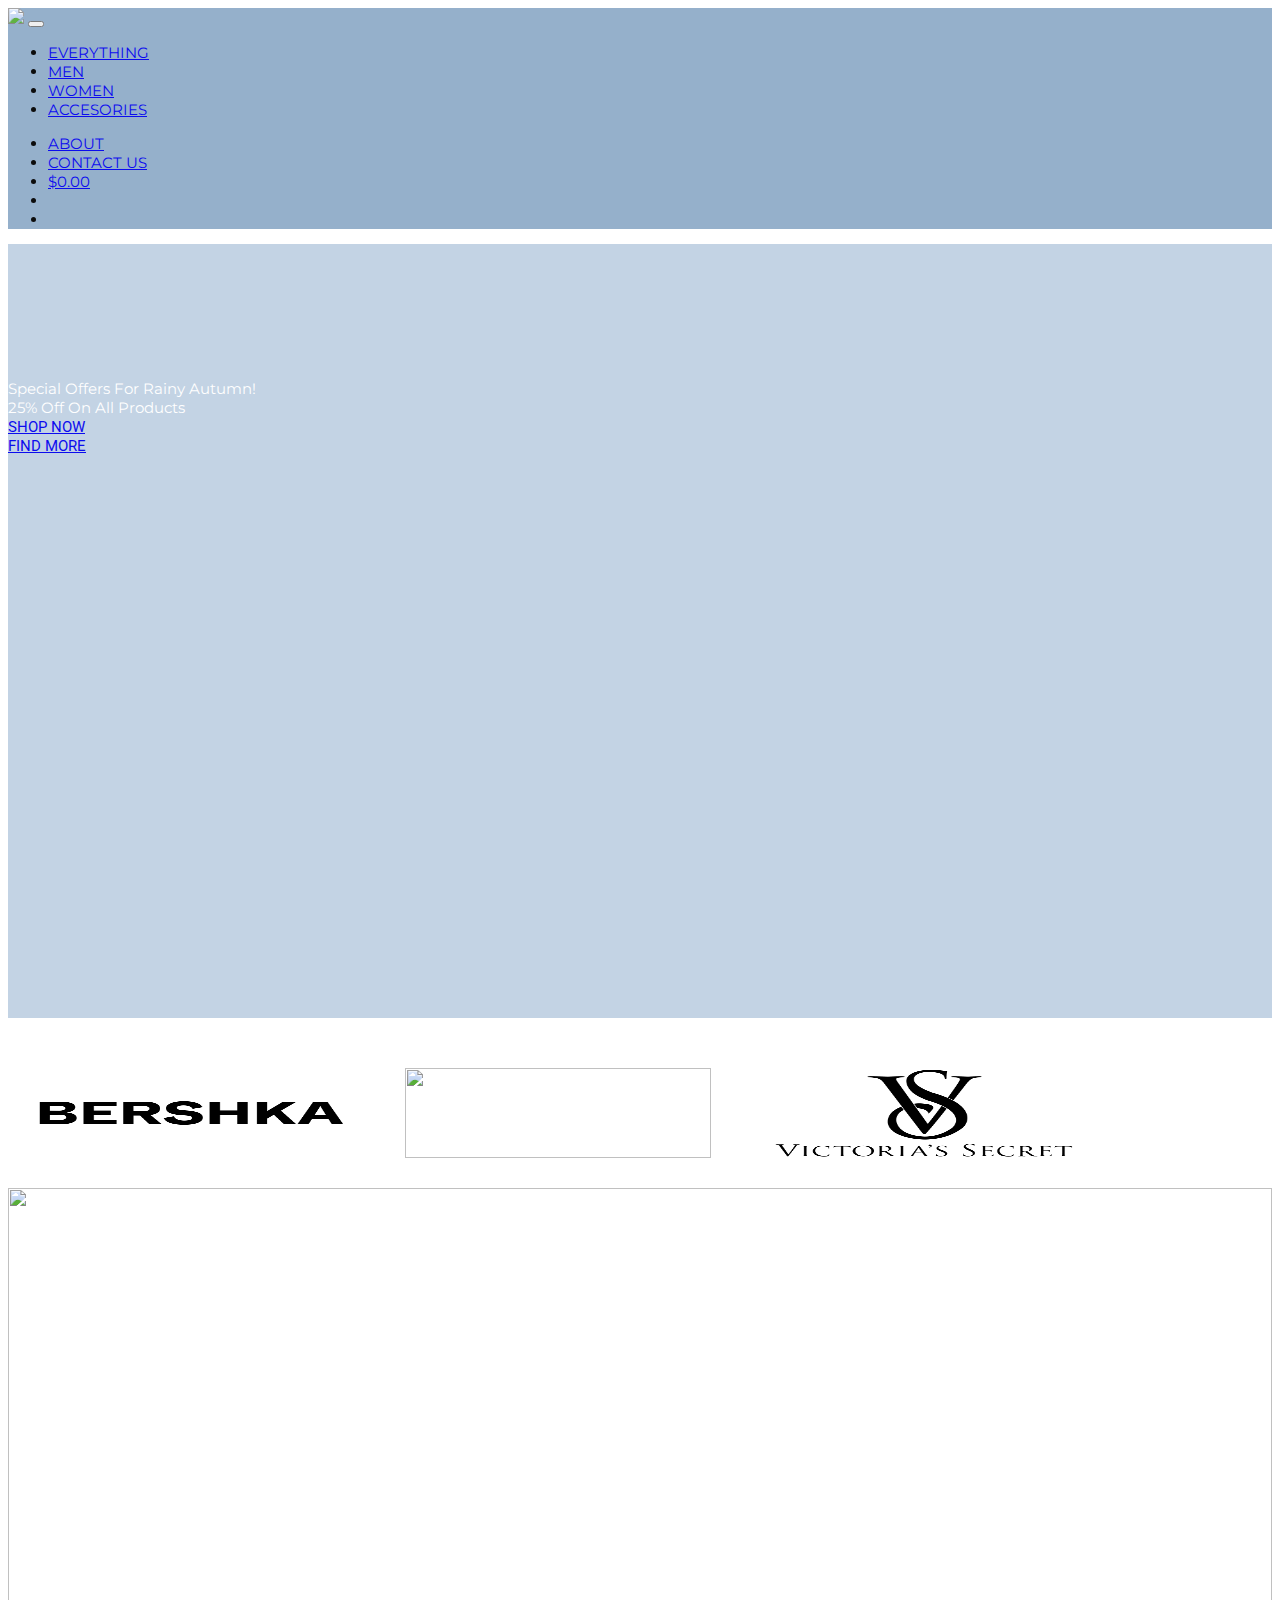
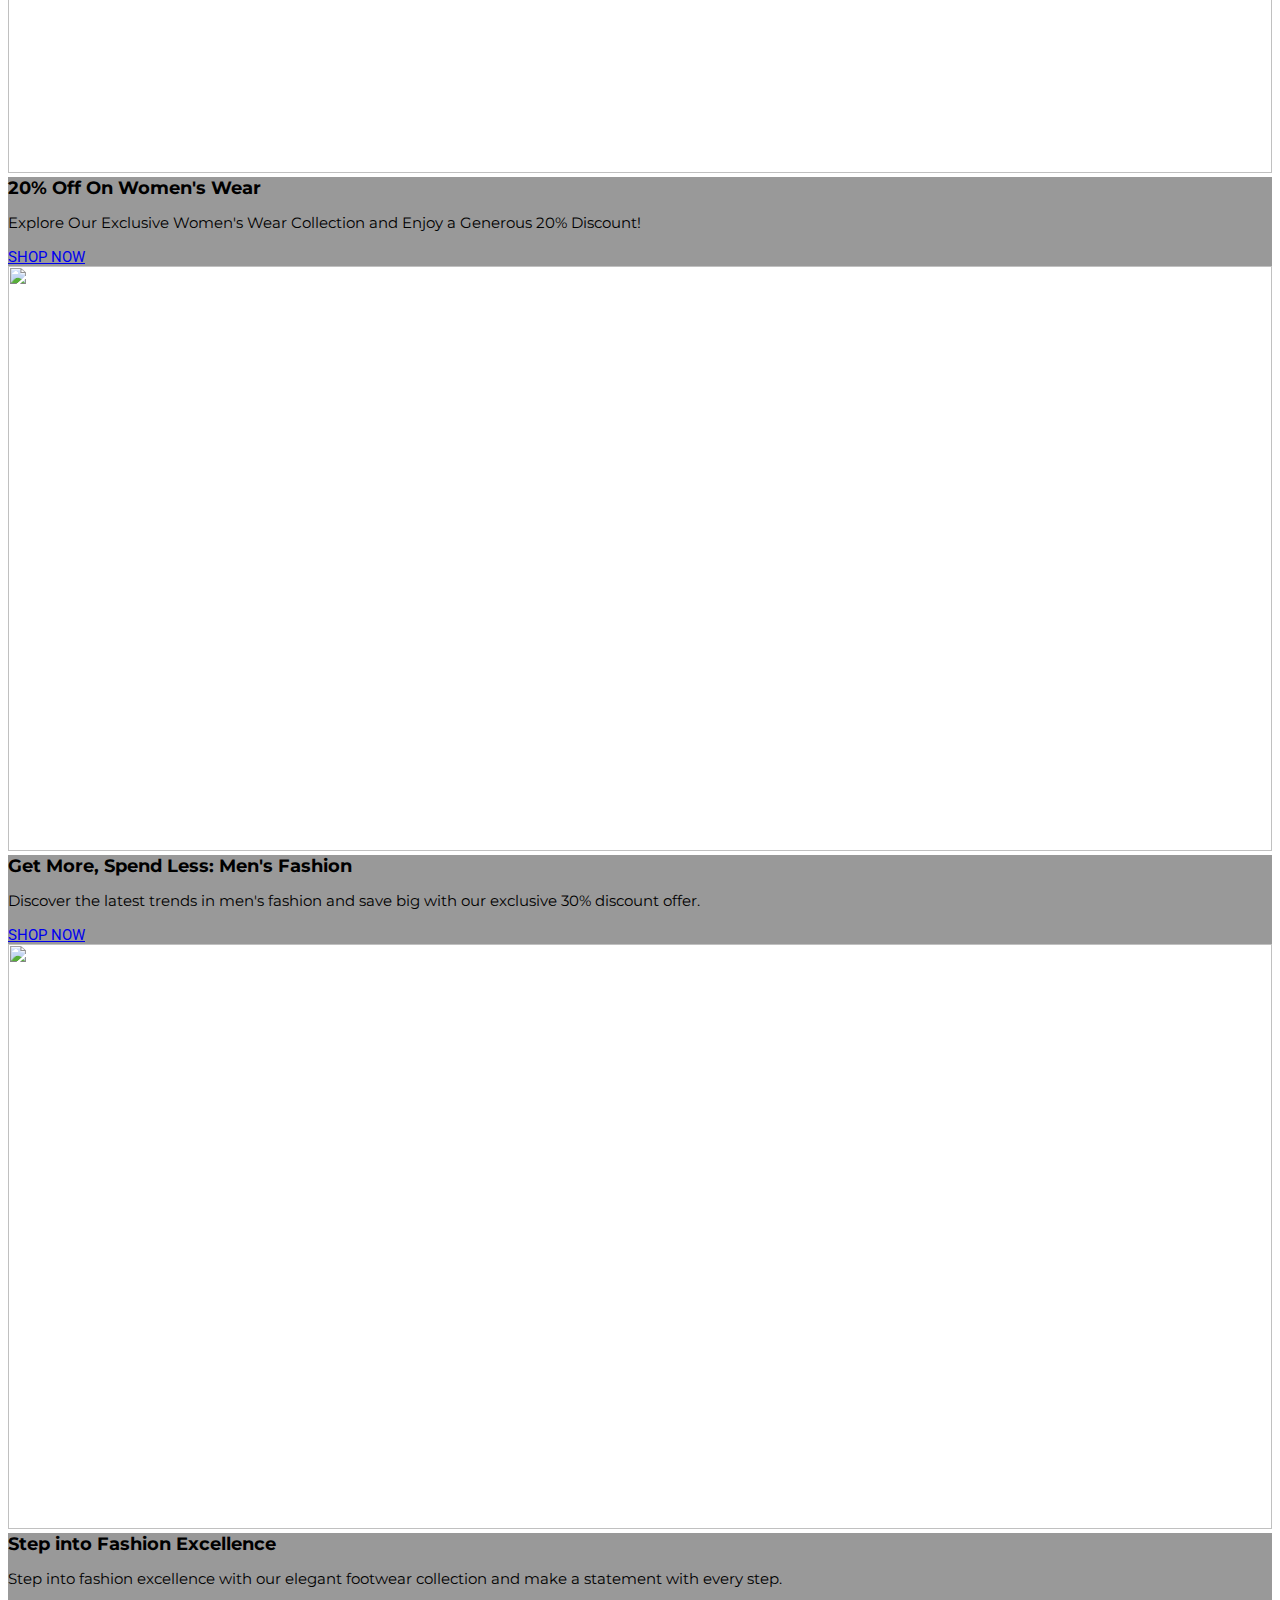
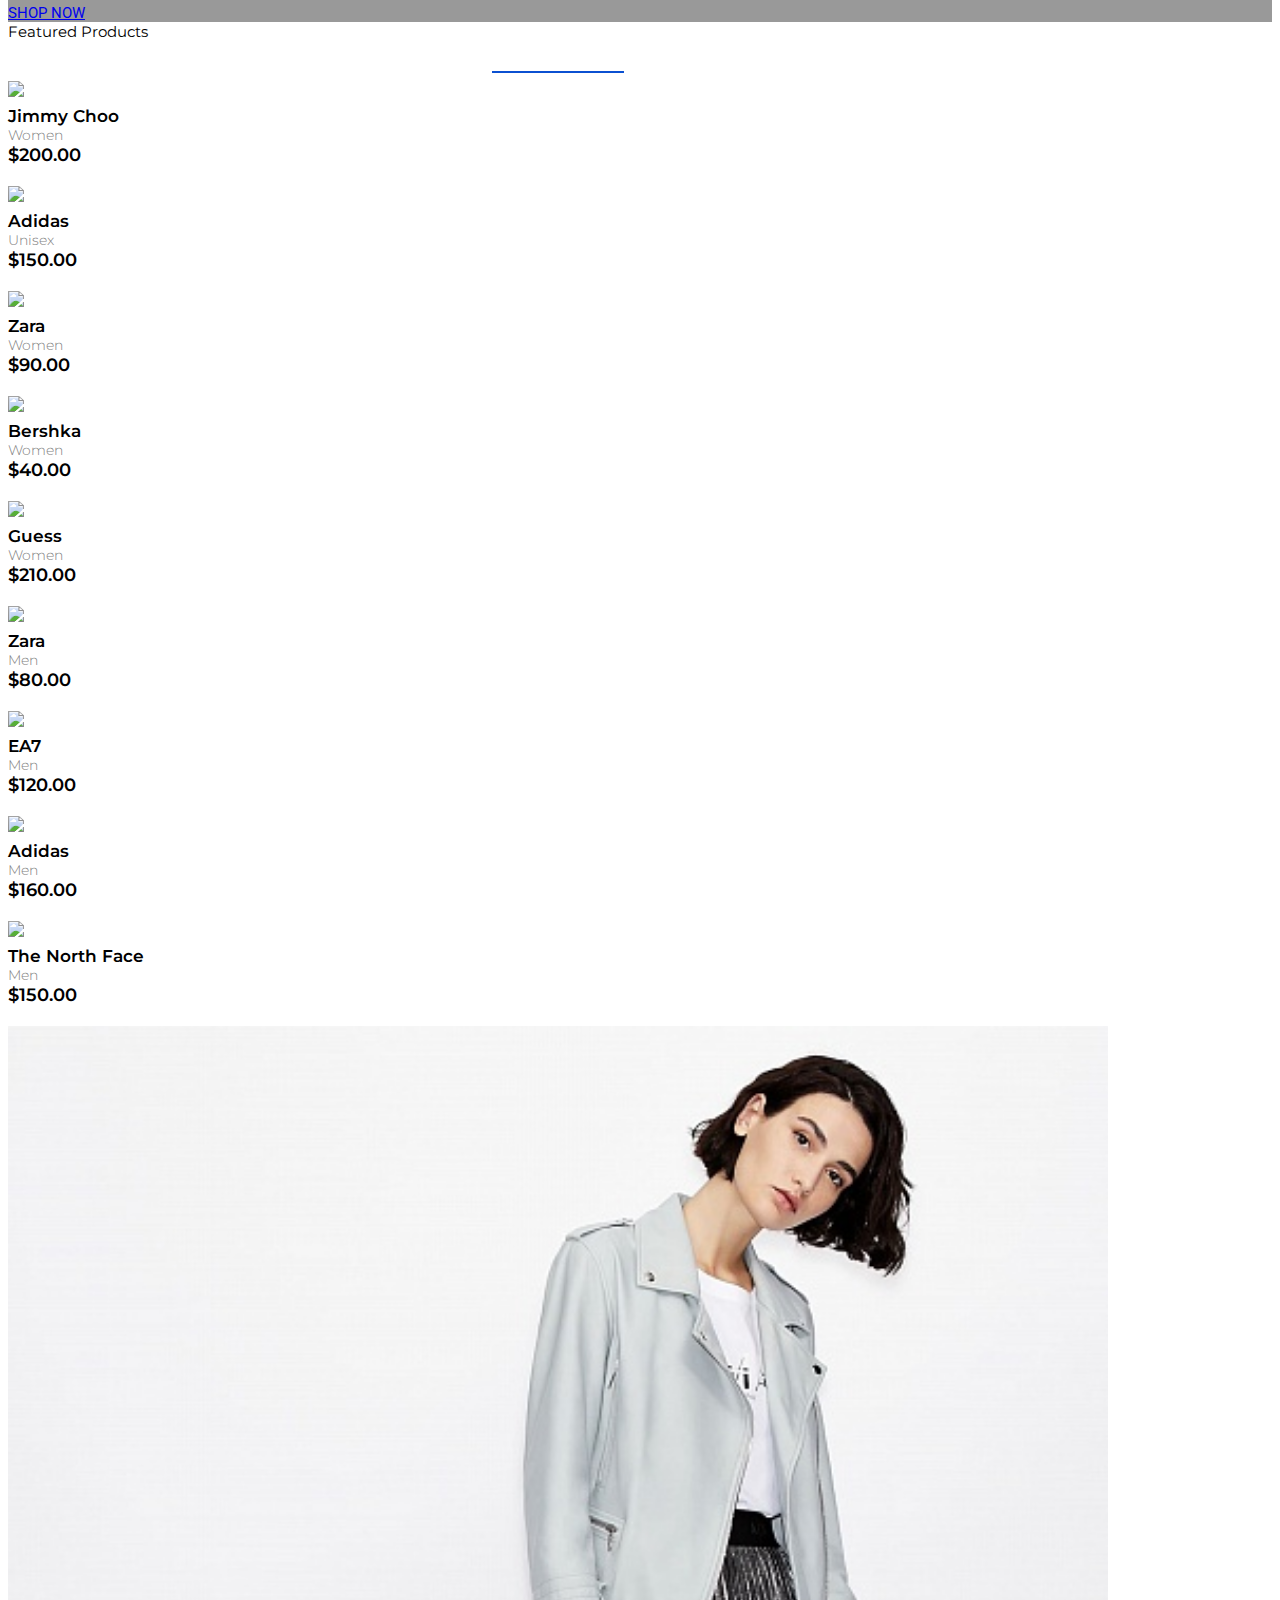
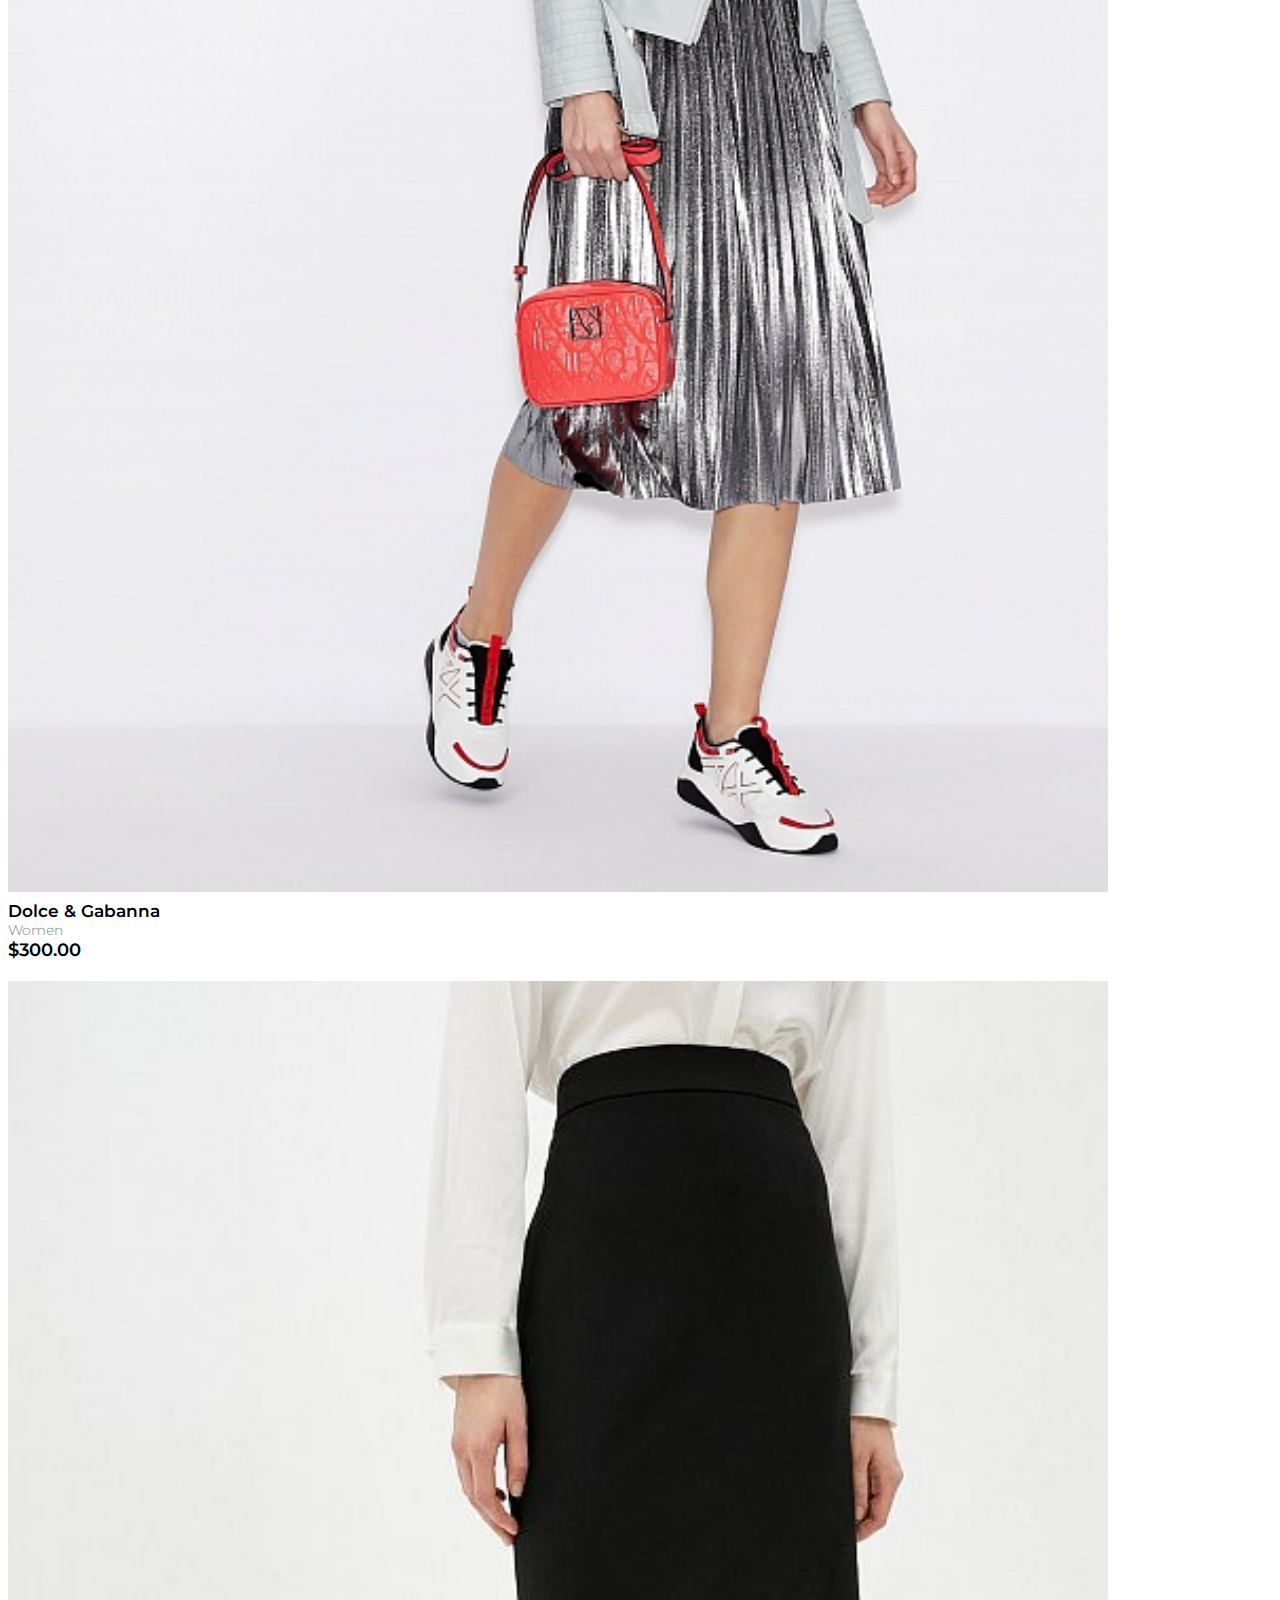
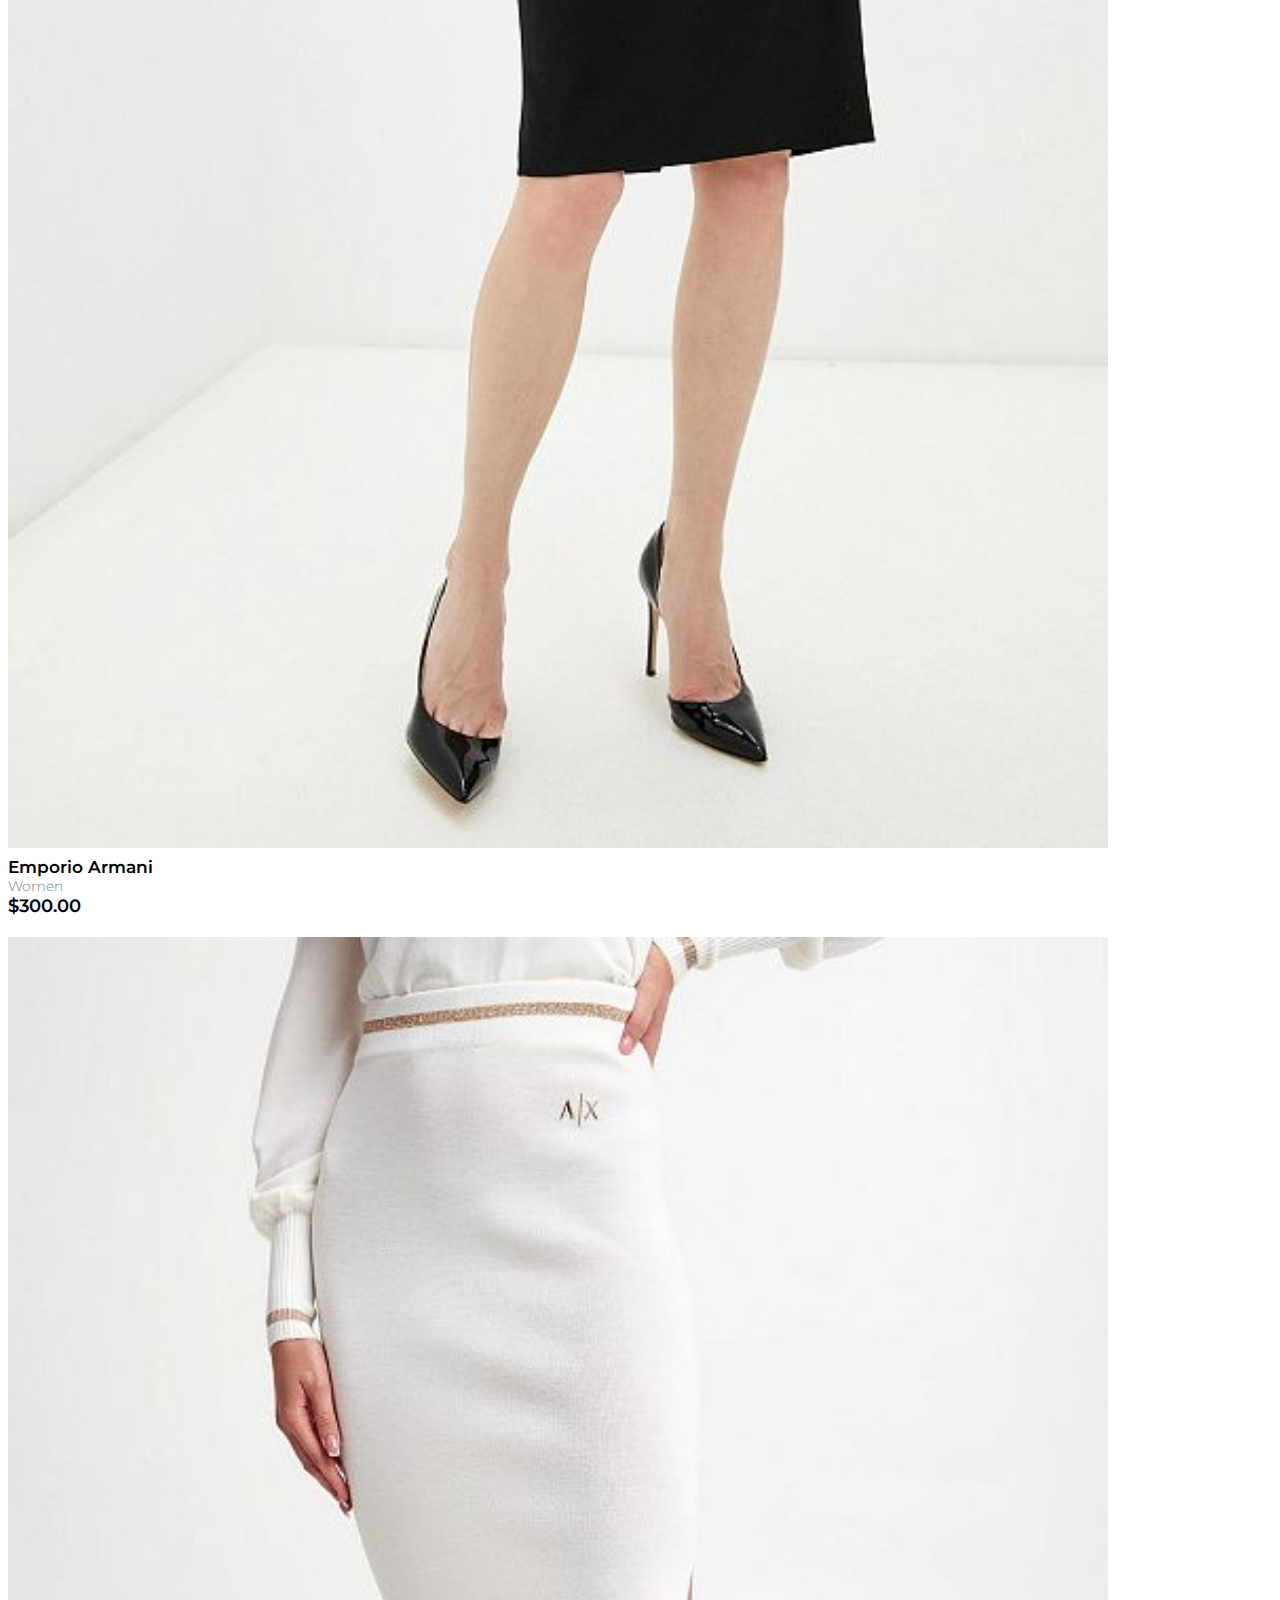
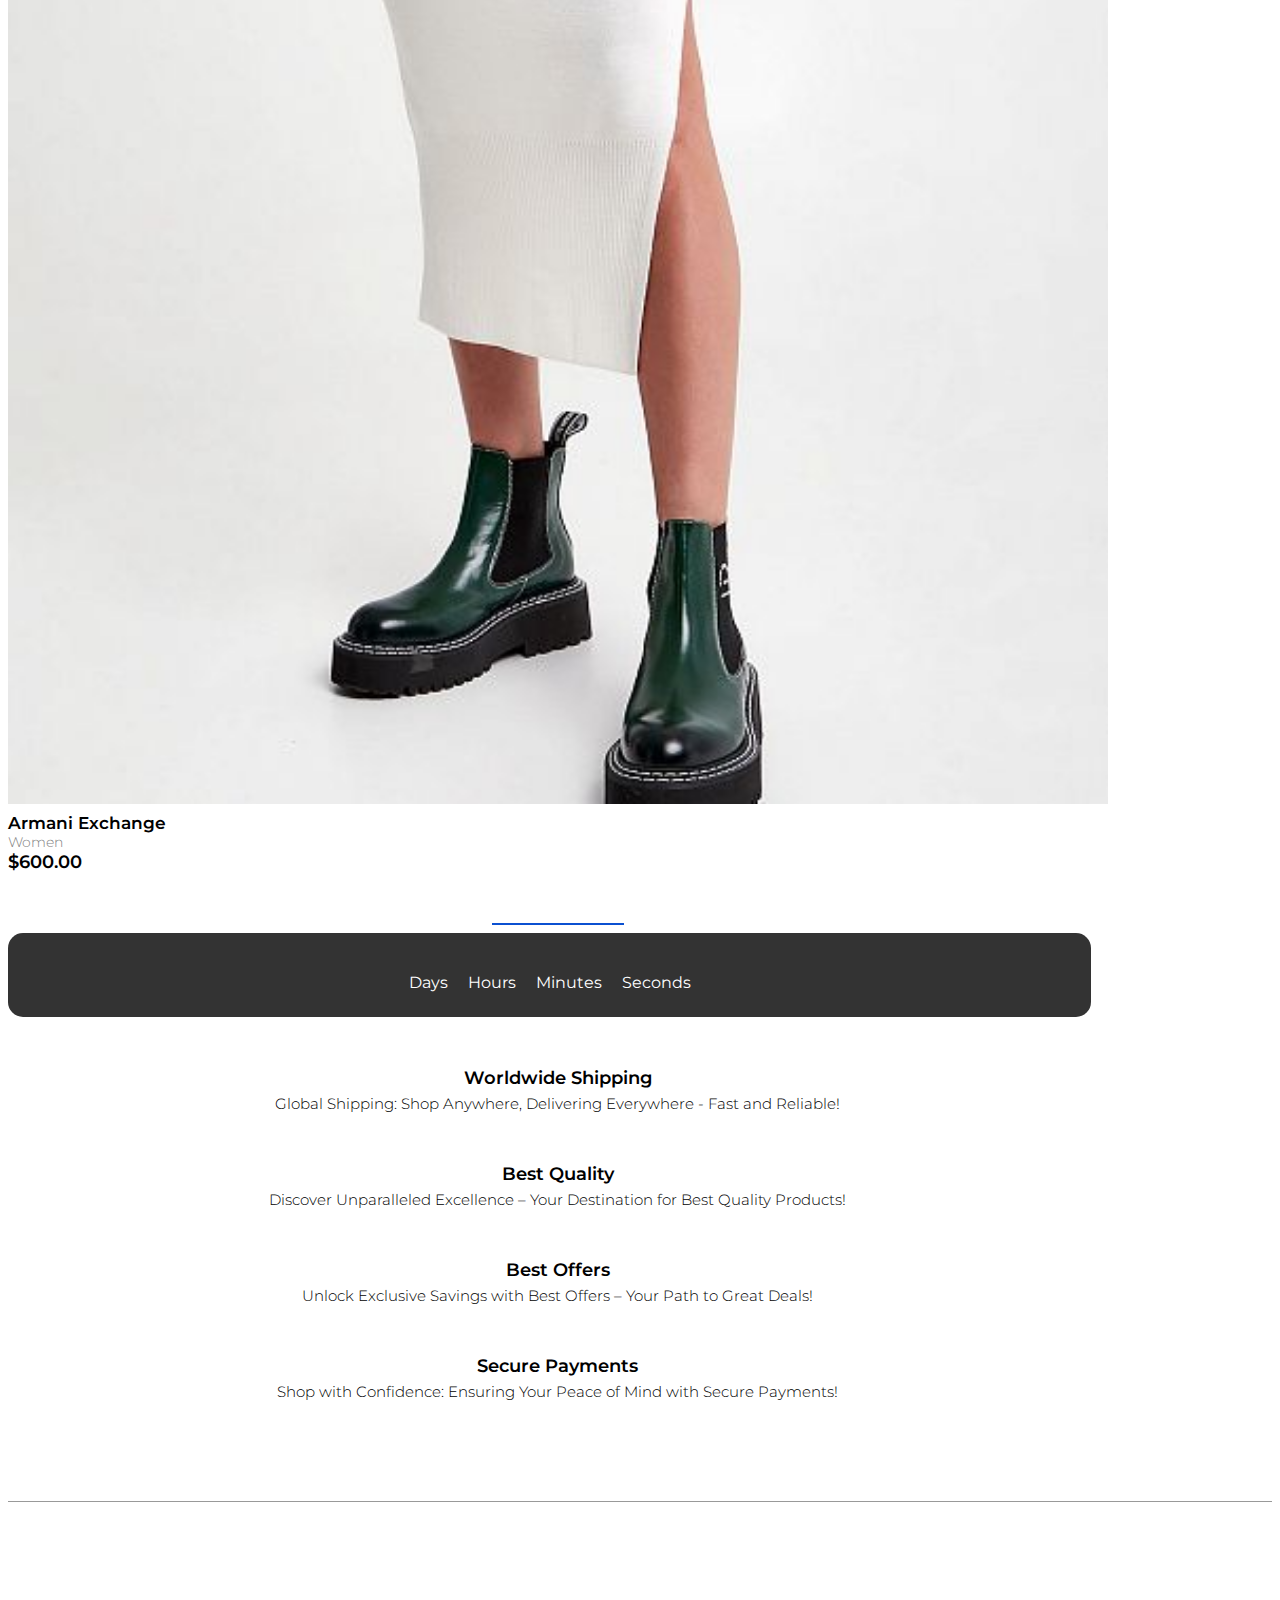
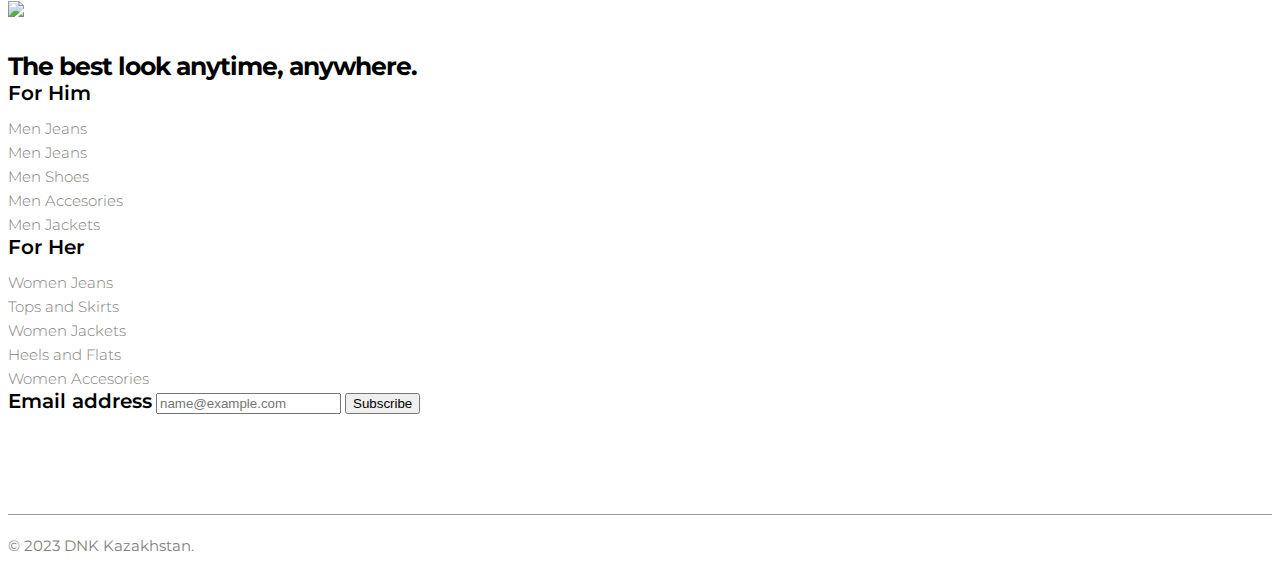
==== commit 16e1b9da: "Merge pull request #17 from raxaris/partAli" ====
--- a/index.html
+++ b/index.html
@@ -111,7 +111,7 @@
         </div>
         <div class="container-fluid">
             <div class="row justify-content-center">
-                <div class="col-10 col-sm-9 col-md-7 col-lg-4 col-xl-4 mt-3">
+                <div class="col-10 col-sm-9 col-md-7 col-lg-4 col-xl-3 mt-3">
                     <div class="card shop-now">
                         <img src="img/1stblock.jpg" class="card-img"> 
                         <div class="card-img-overlay">
@@ -121,7 +121,7 @@
                                         20% Off On Women's Wear
                                     </h3>
                                     <p class="text-white">Explore Our Exclusive Women's Wear Collection and Enjoy a Generous 20% Discount!</p>
-                                    <a href="https://www.youtube.com/watch?v=viRmkAhix1c" class="btn btn-light btn-outline-dark bbutton btn-lg fs-6 fw-bold my-3">
+                                    <a href="https://www.youtube.com/watch?v=viRmkAhix1c" class="btn btn-light btn-outline-dark bbutton btn-lg fs-6 fw-bold mb-5">
                                         SHOP NOW
                                     </a>
                                 </div>
@@ -129,7 +129,7 @@
                         </div>
                     </div>
                 </div>
-                <div class="col-10 col-sm-9 col-md-7 col-lg-4 col-xl-4 mt-3">
+                <div class="col-10 col-sm-9 col-md-7 col-lg-4 col-xl-3 mt-3">
                     <div class="card shop-now">
                         <img src="img/2ndblock.jpg" class="card-img"> 
                         <div class="card-img-overlay">
@@ -139,7 +139,7 @@
                                         Get More, Spend Less: Men's Fashion
                                     </h3>
                                     <p class="text-white">Discover the latest trends in men's fashion and save big with our exclusive 30% discount offer.</p>
-                                    <a href="https://www.youtube.com/watch?v=viRmkAhix1c" class="btn btn-light btn-outline-dark bbutton btn-lg fs-6 fw-bold my-3">
+                                    <a href="https://www.youtube.com/watch?v=viRmkAhix1c" class="btn btn-light btn-outline-dark bbutton btn-lg fs-6 fw-bold mb-5">
                                         SHOP NOW
                                     </a>
                                 </div>
@@ -147,7 +147,8 @@
                         </div>
                     </div>
                 </div>
-                <div class="col-10 col-sm-9 col-md-7 col-lg-4 col-xl-4 mt-3">
+                <div class="col-10 col-sm-9 col-md-7 col-lg-4 col-xl-3 mt-3">
+
                     <div class="card shop-now">
                         <img src="img/heals-for-occasion-compressed.jpg" class="card-img"> 
                         <div class="card-img-overlay">
@@ -157,7 +158,7 @@
                                         Step into Fashion Excellence
                                     </h3>
                                     <p class="text-white">Step into fashion excellence with our elegant footwear collection and make a statement with every step.</p>
-                                    <a href="https://www.youtube.com/watch?v=viRmkAhix1c" class="btn btn-light btn-outline-dark bbutton btn-lg fs-6 fw-bold my-3">
+                                    <a href="https://www.youtube.com/watch?v=viRmkAhix1c" class="btn btn-light btn-outline-dark bbutton btn-lg fs-6 fw-bold mb-5">
                                         SHOP NOW
                                     </a>
                                 </div>
@@ -370,6 +371,24 @@
                     </div>
                 </div>
                 <hr class="solid liner mx-auto">
+                <div id="countdown" class="container countdown my-5" style="width: 98.5%;">
+                    <div class="countdown-item">
+                        <span id="days" class="countdown-number"></span>
+                        <span class="countdown-label">Days</span>
+                    </div>
+                    <div class="countdown-item">
+                        <span id="hours" class="countdown-number"></span>
+                        <span class="countdown-label">Hours</span>
+                    </div>
+                    <div class="countdown-item">
+                        <span id="minutes" class="countdown-number"></span>
+                        <span class="countdown-label">Minutes</span>
+                    </div>
+                    <div class="countdown-item">
+                        <span id="seconds" class="countdown-number"></span>
+                        <span class="countdown-label">Seconds</span>
+                    </div>
+                  </div>
                 <div class="container pros" width="70%">
                     <div class="row">
                         <div class="col-12 col-sm-6 col-md-3">
@@ -491,6 +510,7 @@
     </main>
     <script src="https://cdn.jsdelivr.net/npm/bootstrap@5.3.2/dist/js/bootstrap.bundle.min.js" integrity="sha384-C6RzsynM9kWDrMNeT87bh95OGNyZPhcTNXj1NW7RuBCsyN/o0jlpcV8Qyq46cDfL" crossorigin="anonymous"></script>
     <script src="js/emailscript.js"></script>
+    <script src="js/countdown.js"></script>
     <script src="js/sliderscript.js"></script>   
 </body>
 </html>--- a/css/style.css
+++ b/css/style.css
@@ -467,4 +467,34 @@
   .countdown-label {
     font-size: 16px;
     margin-top: 5px;
-  }+  }
+
+.carousel-container {
+    margin-top: 20px;
+    overflow: hidden;
+}
+
+.carousel-wrapper {
+    position: relative;
+    overflow: hidden;
+}
+
+.myCarousel {
+    display: flex;
+    justify-content: space-between;
+    align-self: start;
+    transition: transform 0.5s;
+}
+
+.slider {
+    display: flex;
+    justify-content: center;
+    flex: 0 0 33.33%;
+    box-sizing: border-box;
+    padding: 30px;
+
+}
+.slider img{
+    width: 100%;
+    height: 90px;
+}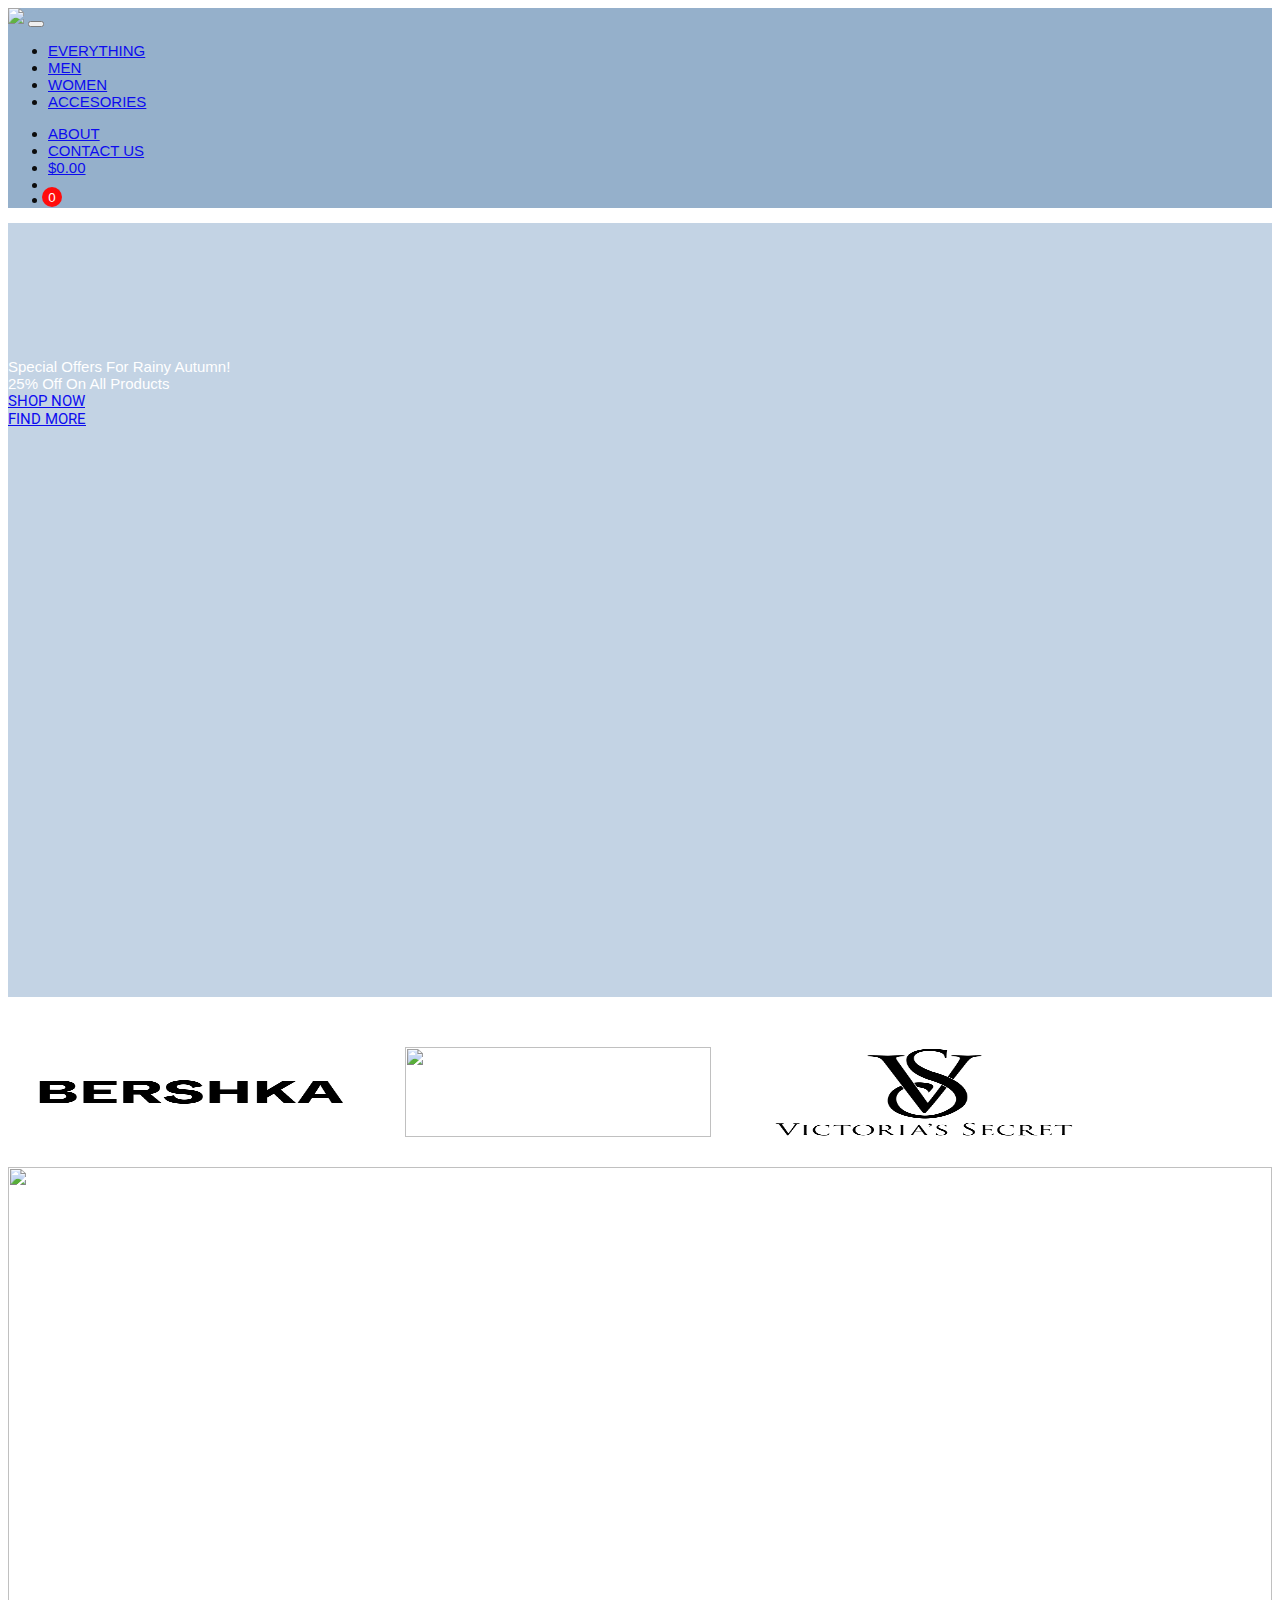
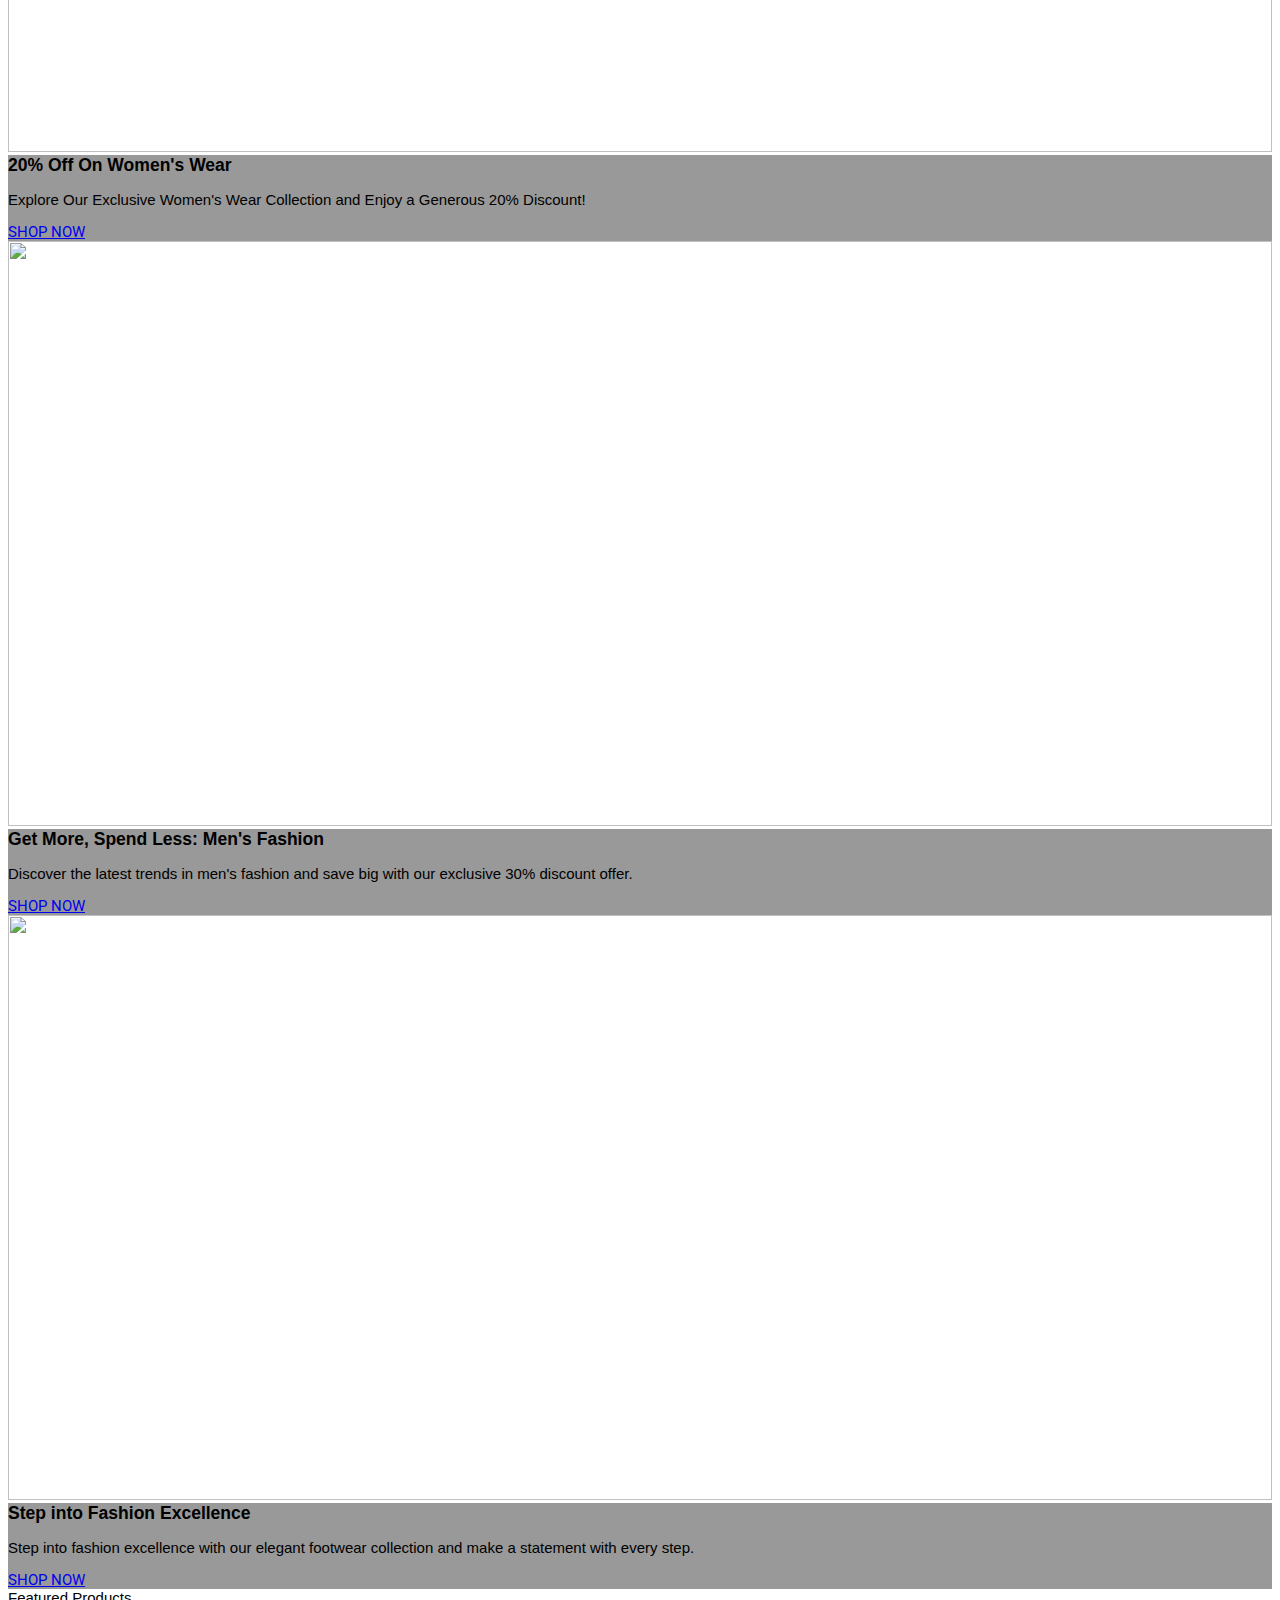
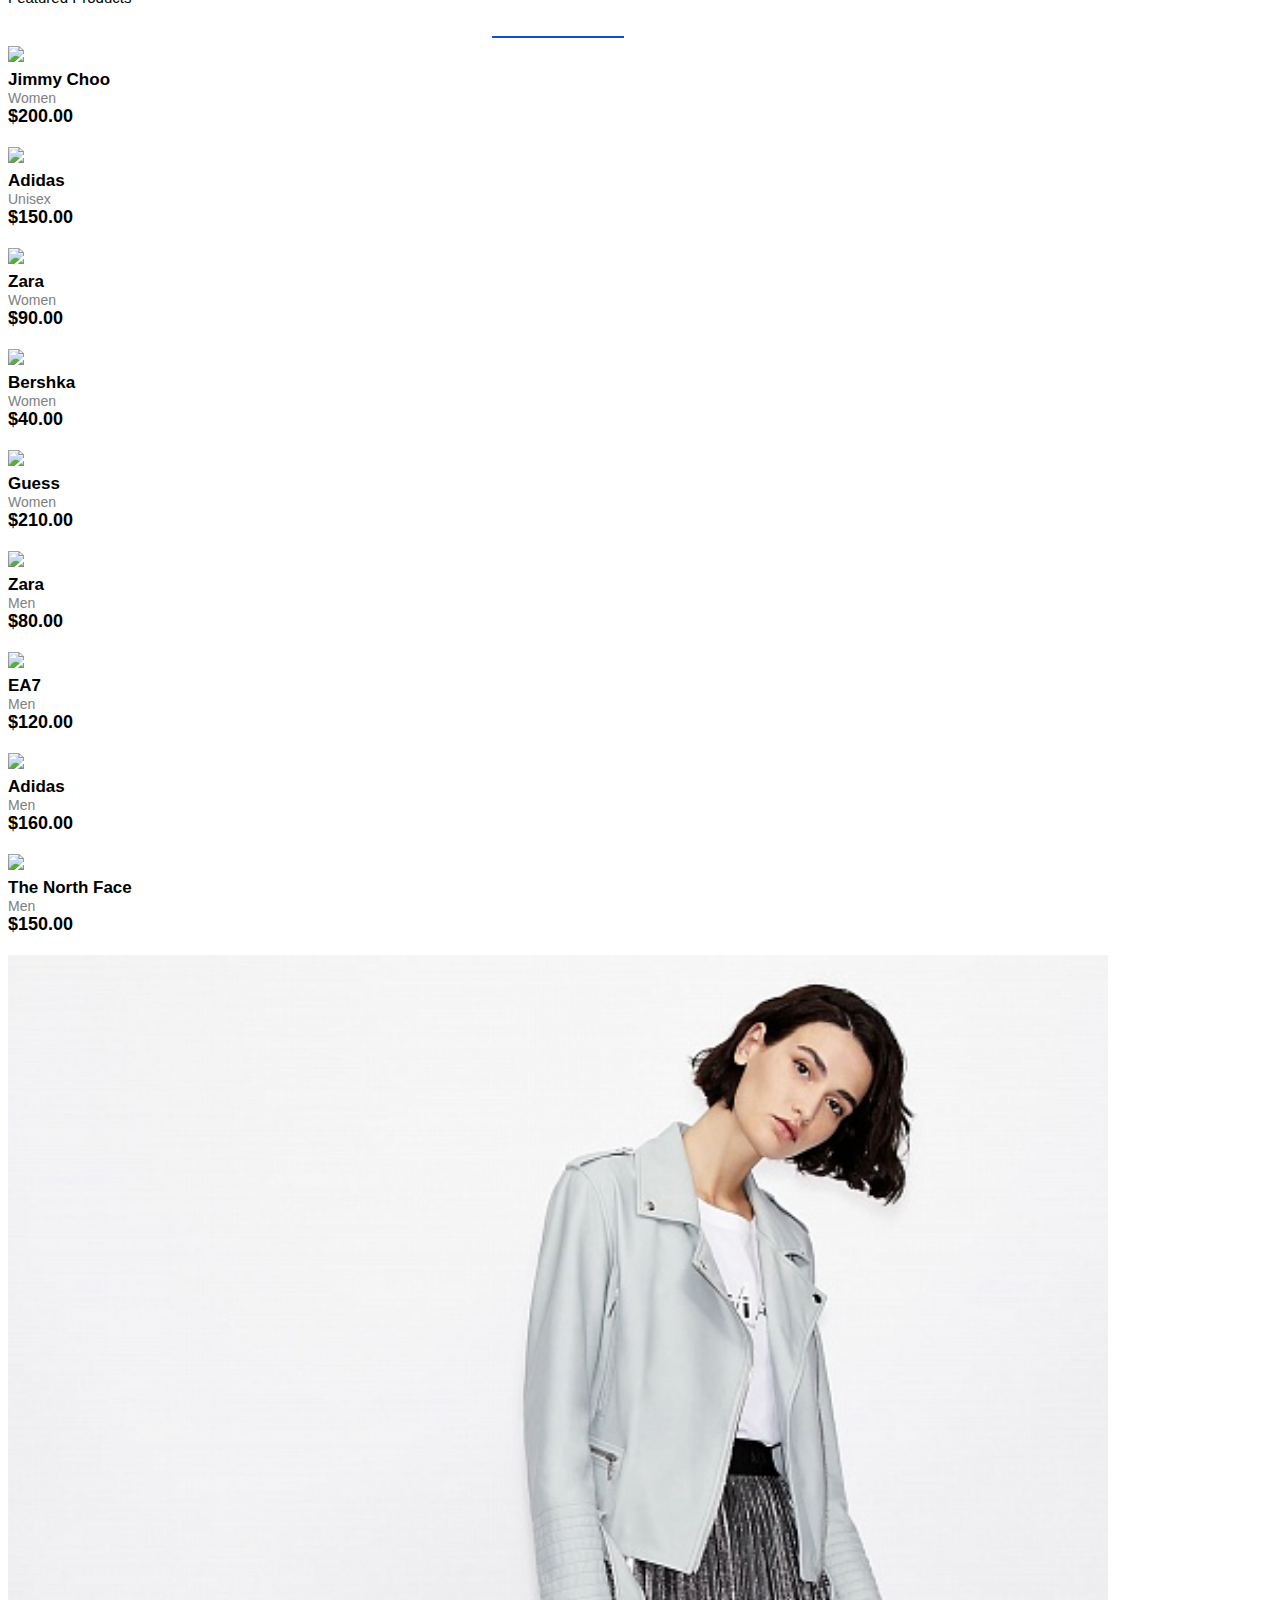
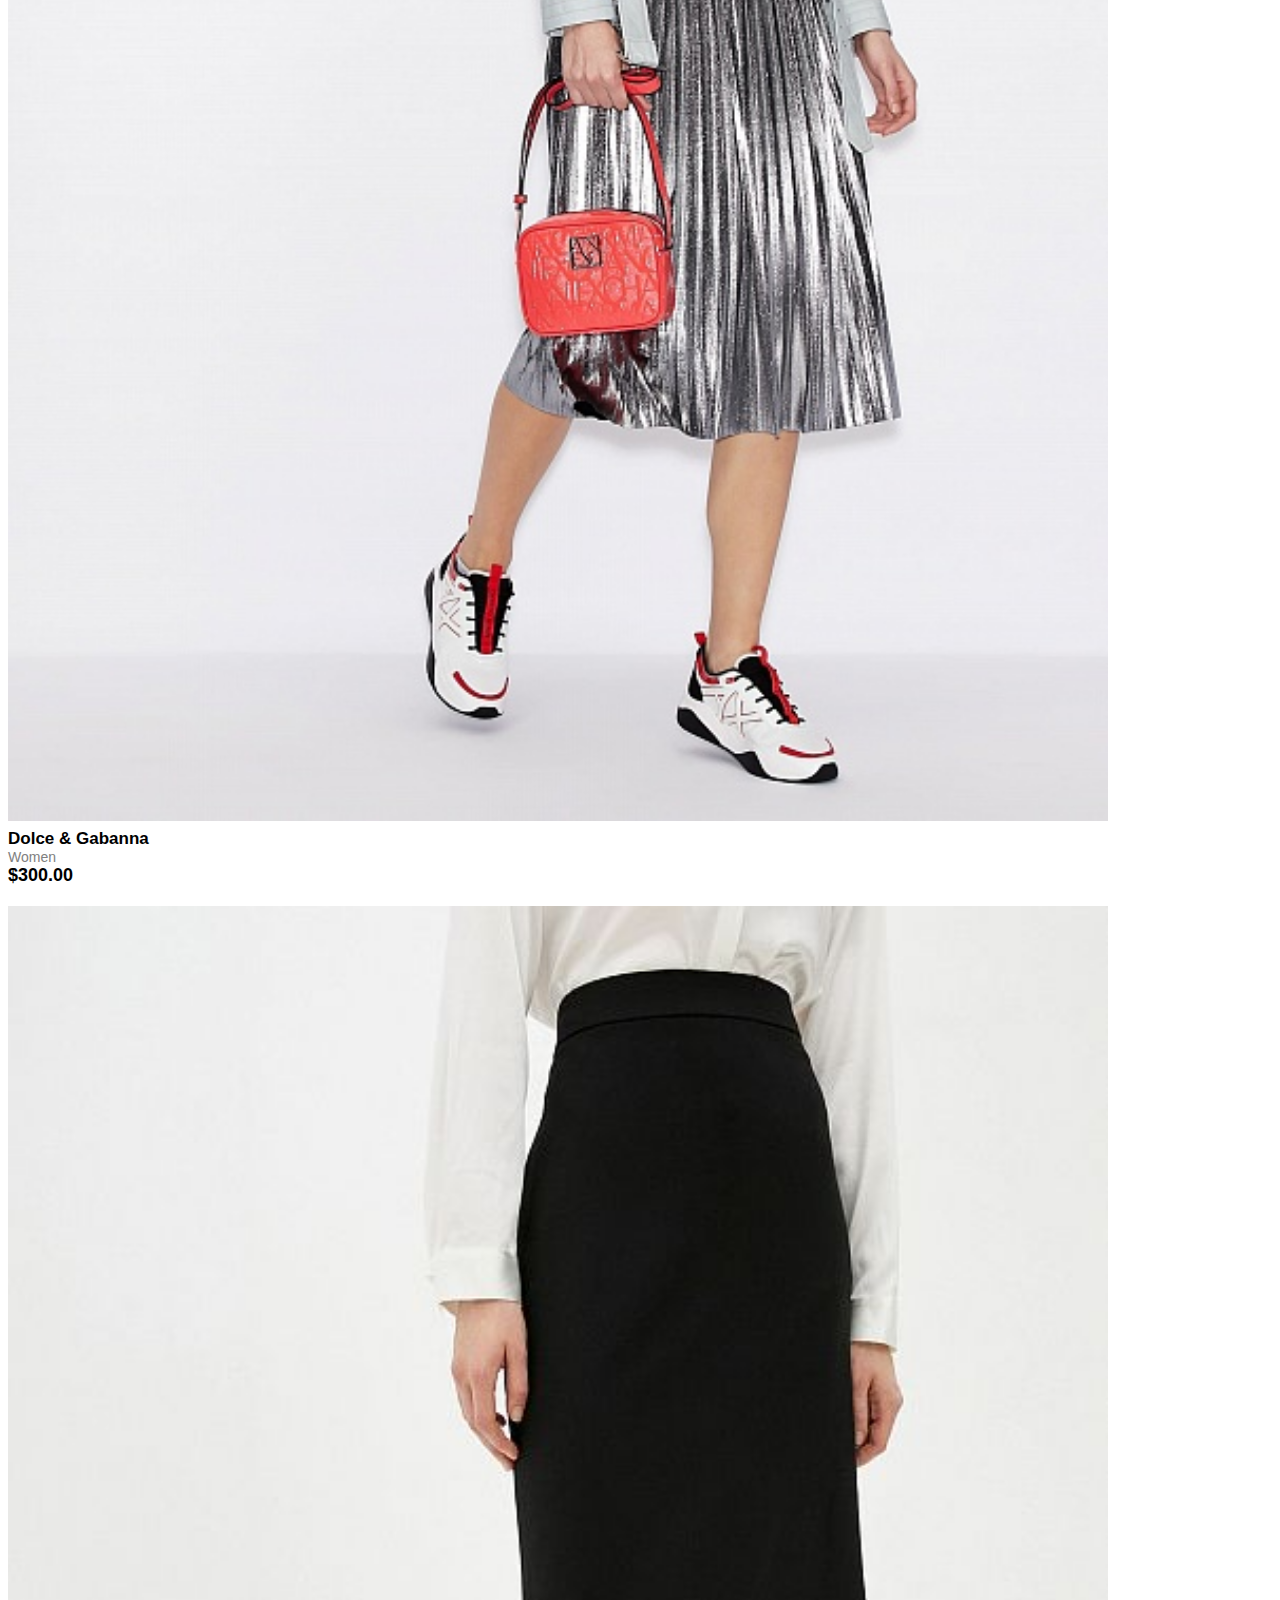
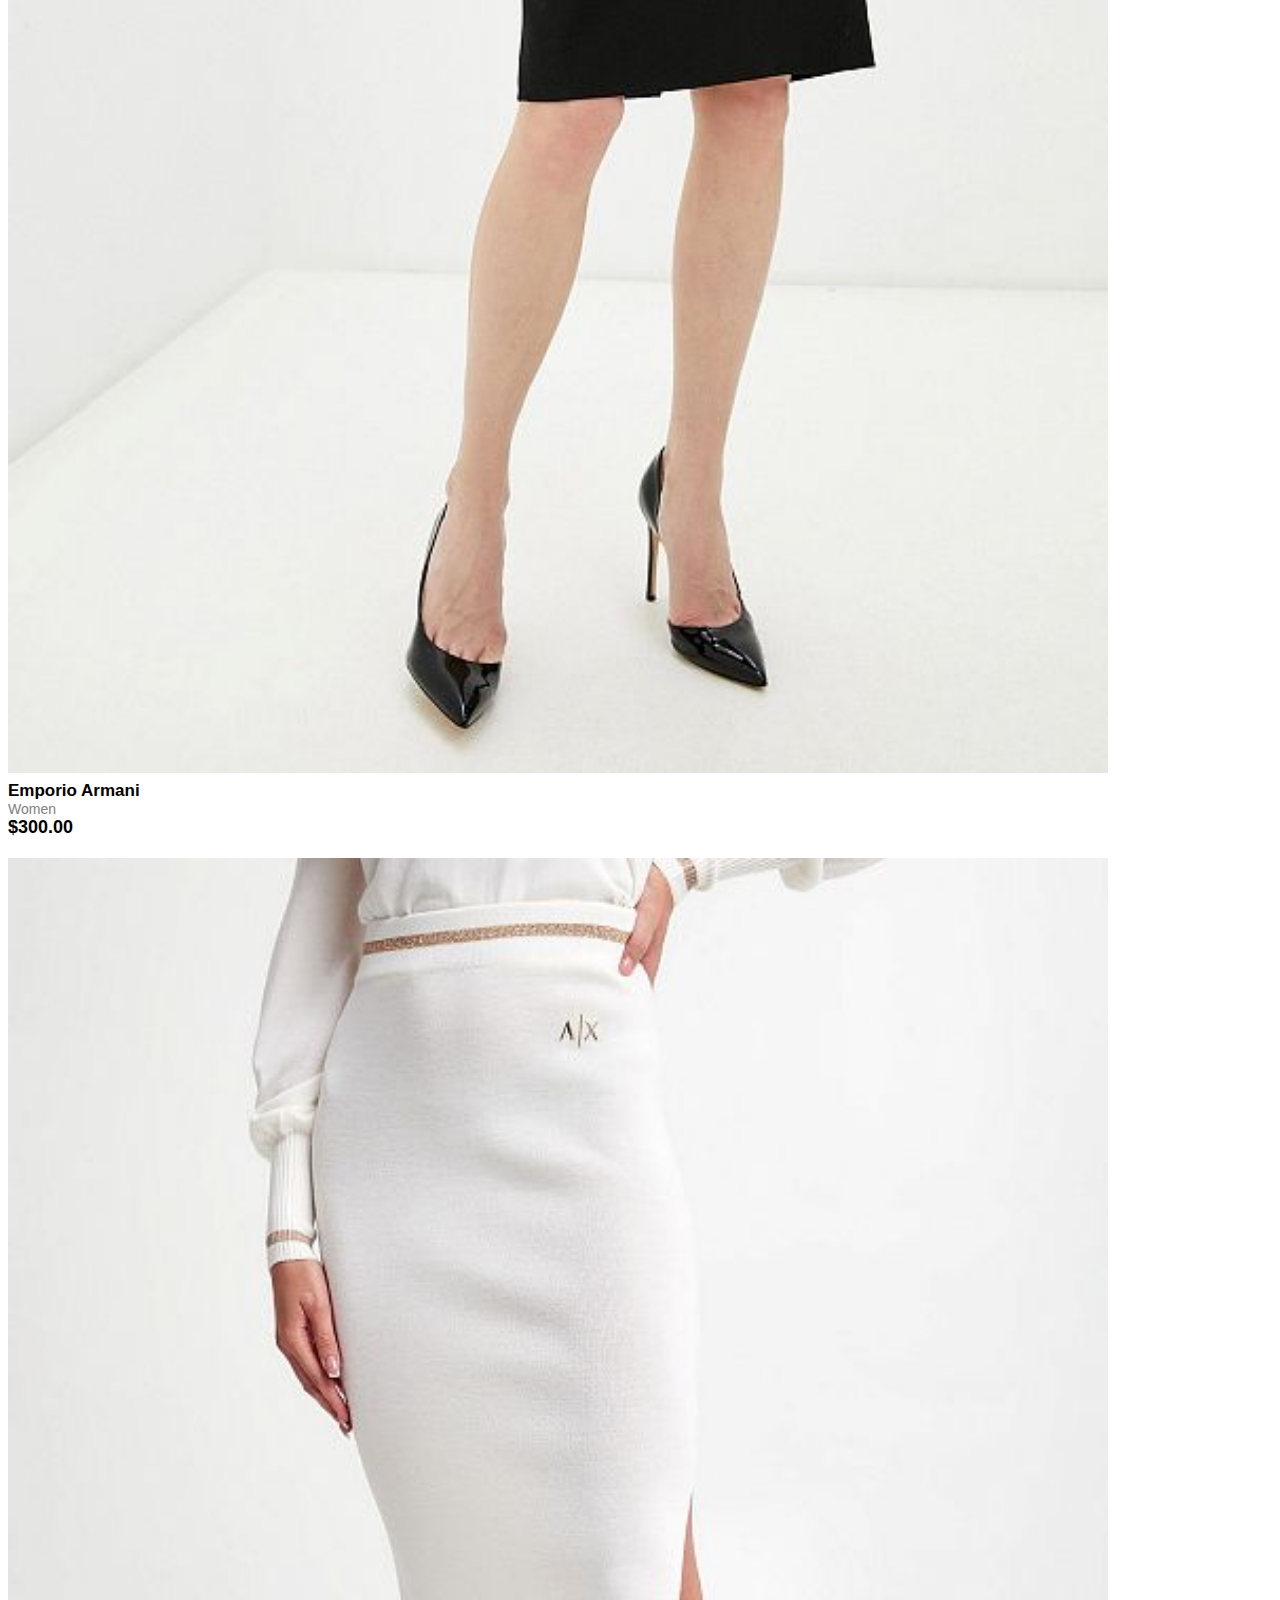
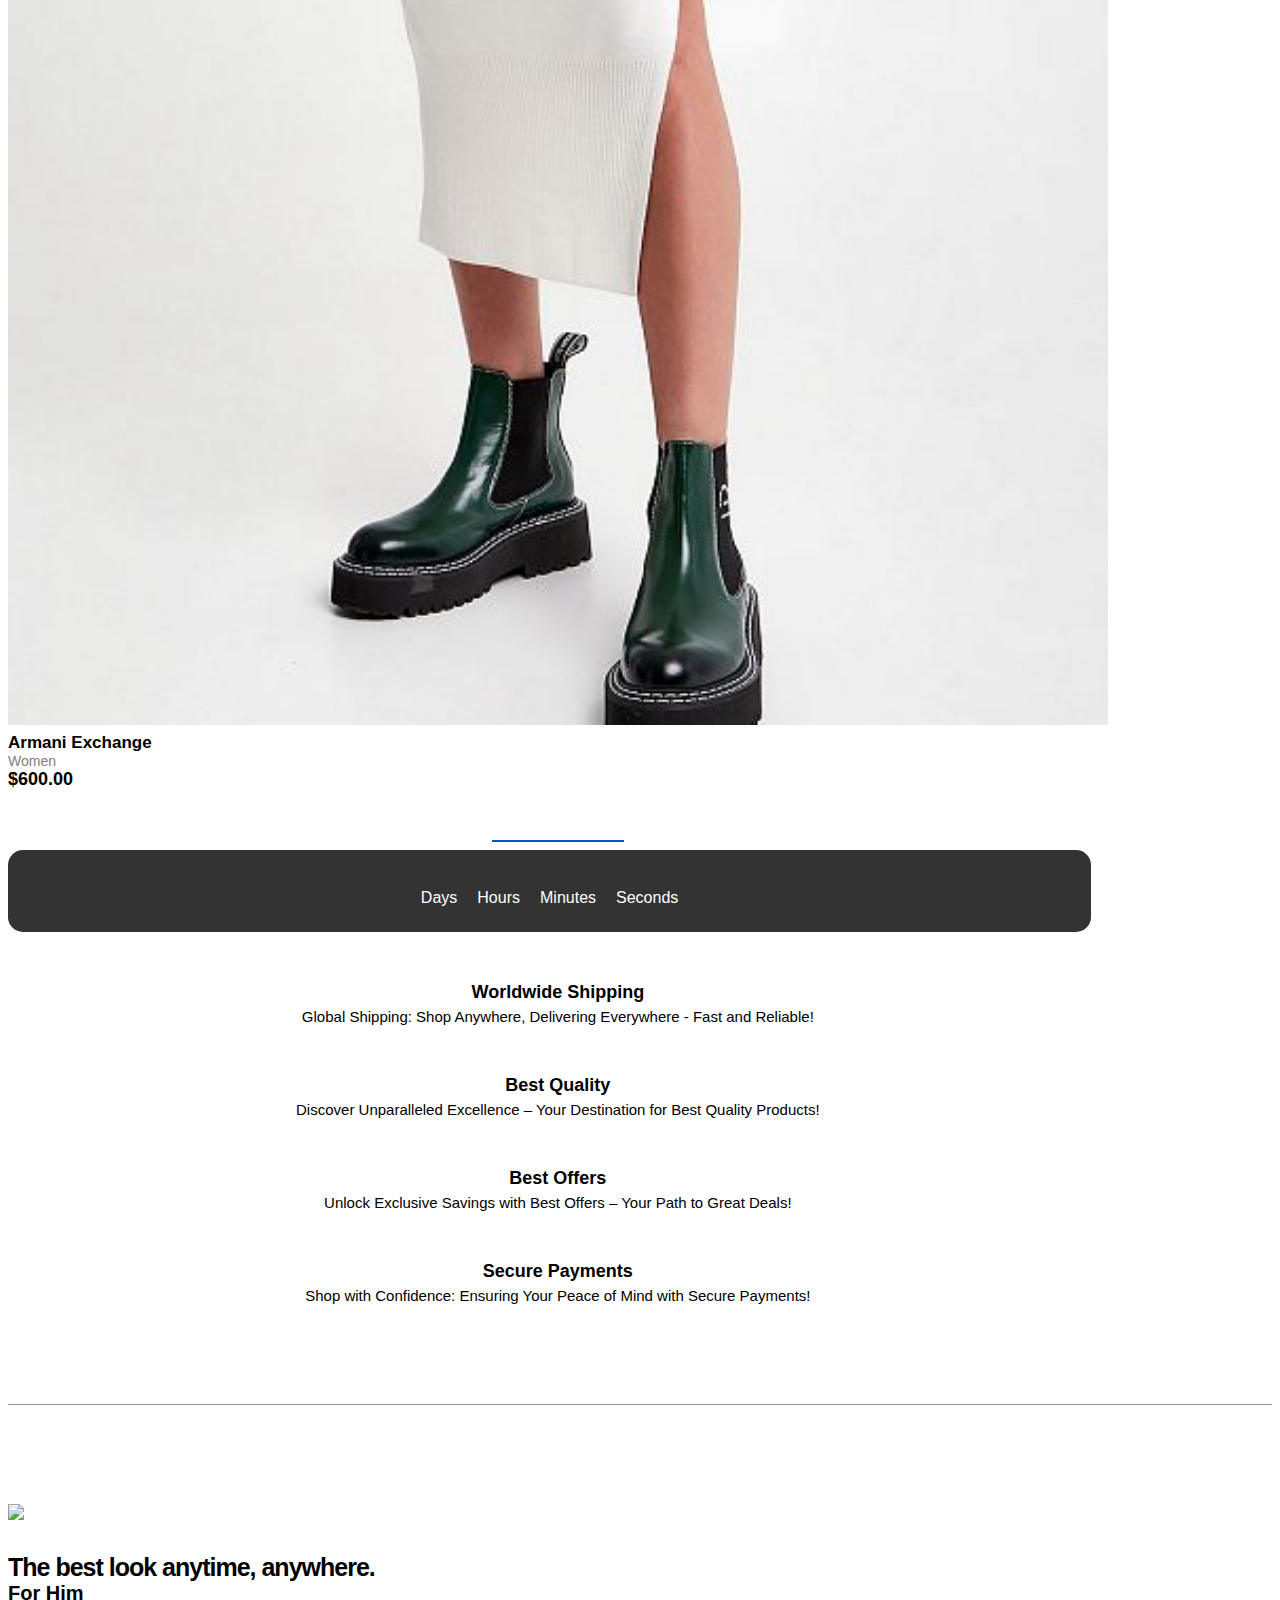
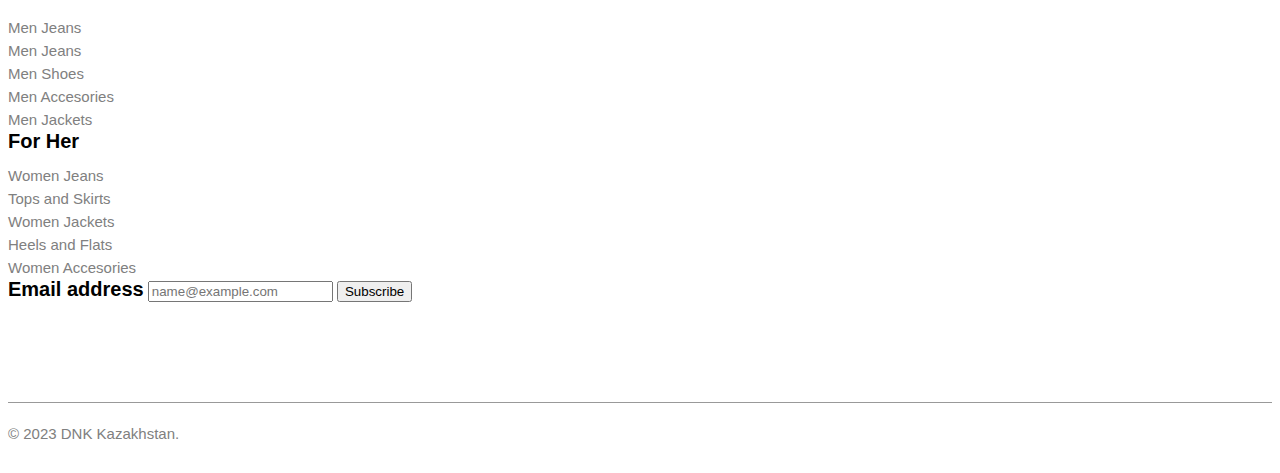
==== commit 5683e19f: "fixed" ====
--- a/index.html
+++ b/index.html
@@ -50,10 +50,17 @@
                       <a class="price nav-link active fw-bold" aria-current="page" href="#">$0.00</a>
                     </li>
                     <li class="nav-item">
-                      <a class="nav-link active" aria-current="page" href="cart.html"><i class="fa-solid fa-bag-shopping"></i></a>
+                        <button type="button" class="icon-button">
+                            <a class="nav-link active" aria-current="page" href="cart.html">
+                                <span class="material-icons">
+                                    <i class="fa-solid fa-bag-shopping"></i>
+                                </span>
+                                <span id="cartItemCount" class="icon-button__badge"></span>
+                            </a>
+                        </button>
                     </li>
                     <li class="nav-item">
-                        <a class="nav-link active" aria-current="page" href="#"><i class="fa-solid fa-circle-user"></i></a>
+                        <a class="nav-link active" aria-current="page" href="signup.html"><i class="fa-solid fa-circle-user"></i></a>
                       </li>
                   </ul>
               </div>
@@ -512,5 +519,7 @@
     <script src="js/emailscript.js"></script>
     <script src="js/countdown.js"></script>
     <script src="js/sliderscript.js"></script>   
+    <script src="js/cart.js"></script>
+    <script src="js/cartCounter.js"></script>
 </body>
 </html>--- a/css/style.css
+++ b/css/style.css
@@ -1,5 +1,5 @@
 body{
-    font-family: 'Montserrat', sans-serif;
+    font-family: 'Poppins', sans-serif;
     background-color: rgb(255, 255, 255);
     font-size: 15px;
     color: #000000;
@@ -259,7 +259,7 @@
 .products-price{
     color:rgba(164, 164, 164, 0.99);
     font-weight: lighter;
-    font-size: 16px;
+    font-size: 14px;
 }
 
 .intro{
@@ -494,7 +494,56 @@
     padding: 30px;
 
 }
+
 .slider img{
     width: 100%;
     height: 90px;
-}+}
+
+.loginButton{
+    background-color: rgb(79, 158, 156);
+}
+
+.login{
+    color:black;
+}
+
+.login:hover{
+    color:rgb(79, 158, 156)
+}
+th, td, tr {
+    border: 1px solid #b4b1b1 ;
+  }
+  th:last-child, td:last-child {
+    border-right: none;
+}
+.table thead th {
+    border-bottom: none;
+  }
+  
+.icon-button {
+    position: relative;
+    display: flex;
+    align-items: center;
+    justify-content: center;
+    background-color: rgba(47, 103, 162, 0.3);
+    border: none;
+    outline: none;
+    border-radius: 50%;
+  }
+  
+.icon-button__badge {
+    position: absolute;
+    top: -2px;
+    right: -2px;
+    width: 20px;
+    height: 20px;
+    background: red;
+    color: #ffffff;
+    display: flex;
+    justify-content: center;
+    align-items: center;
+    border-radius: 50%;
+  }
+  
+  